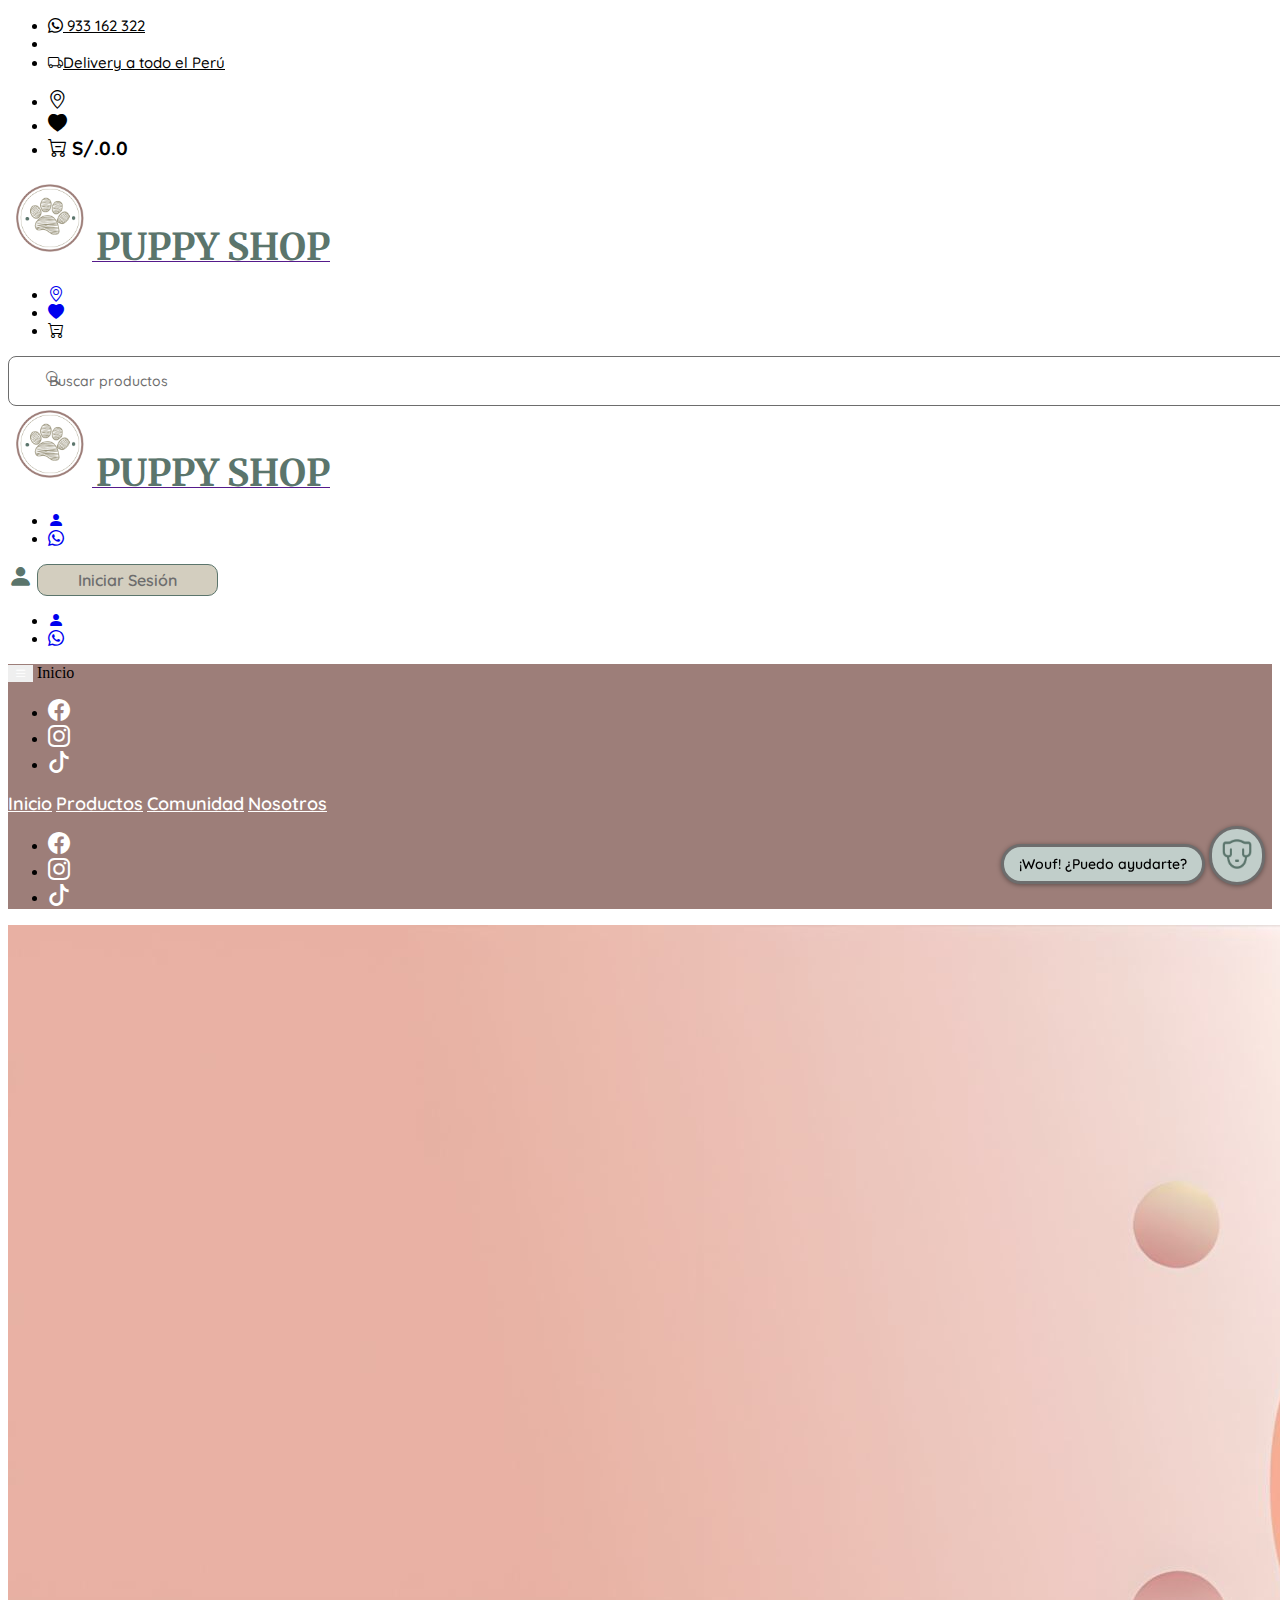
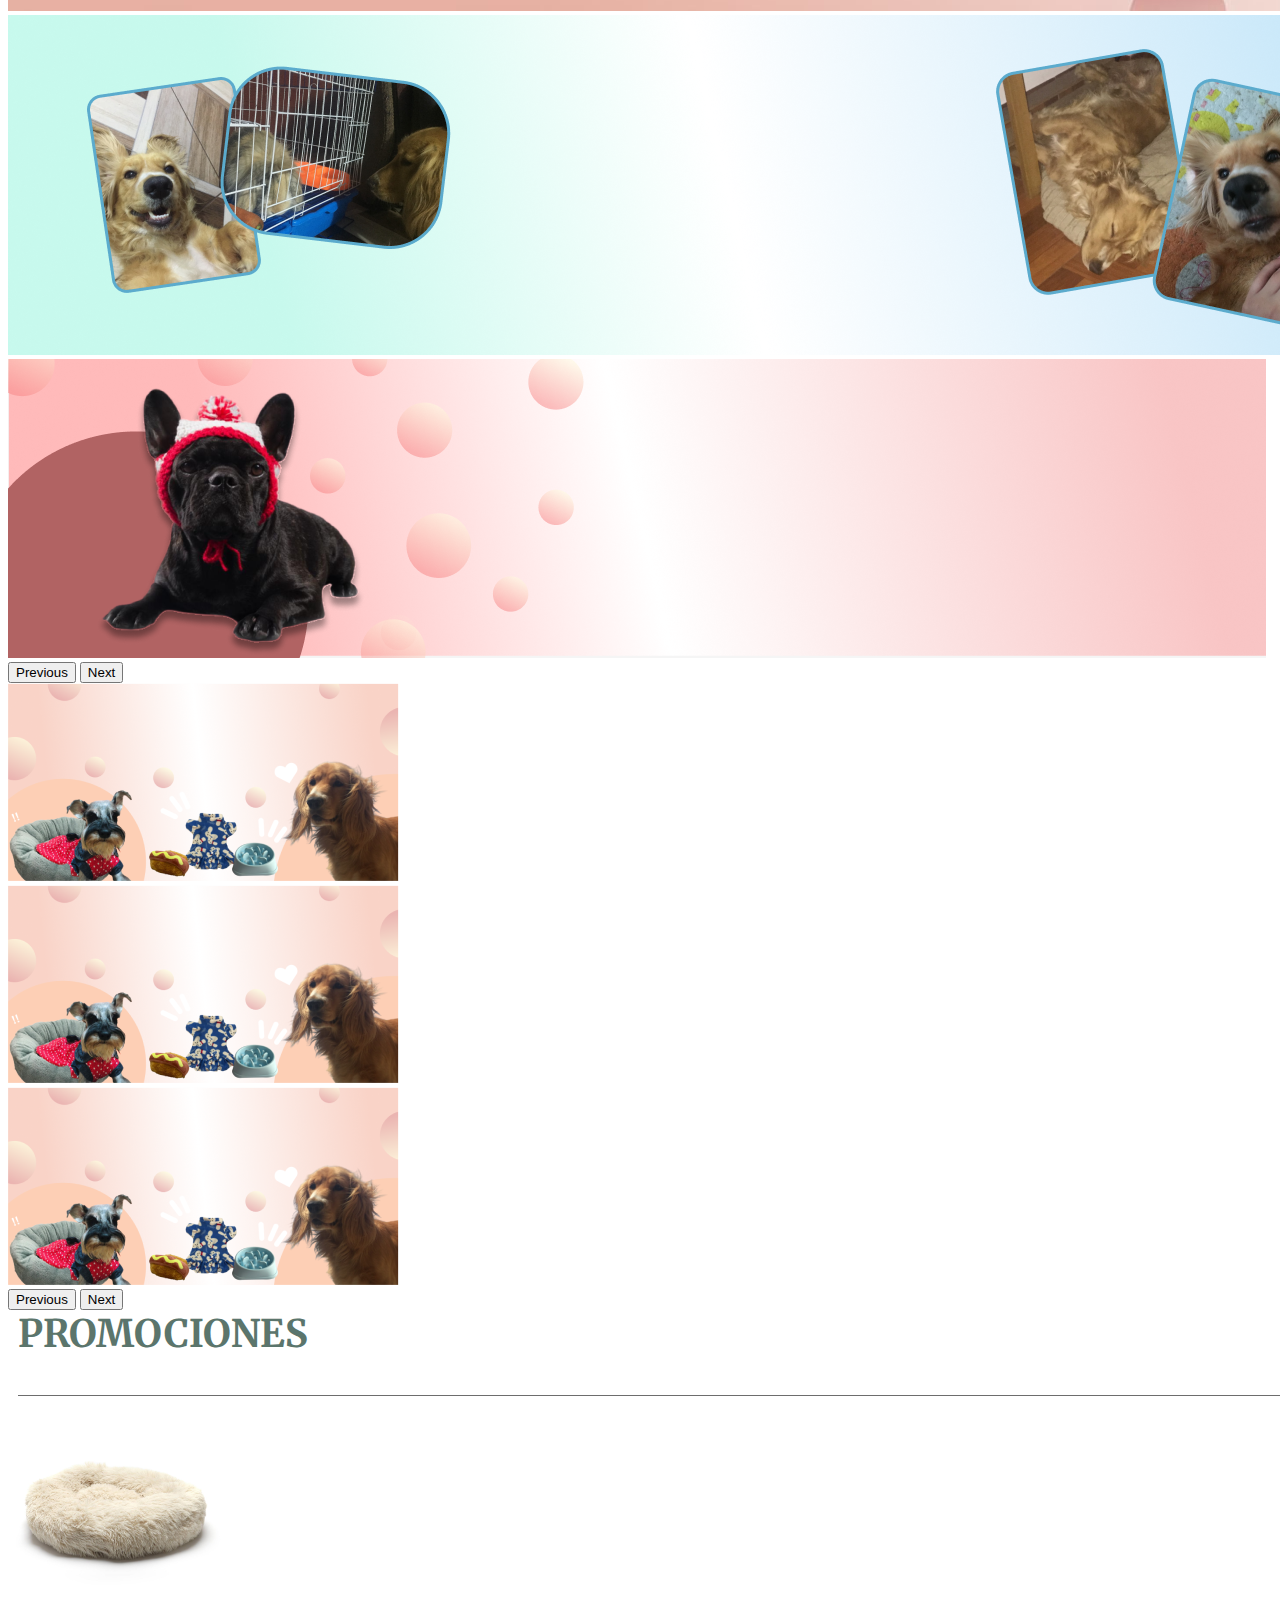
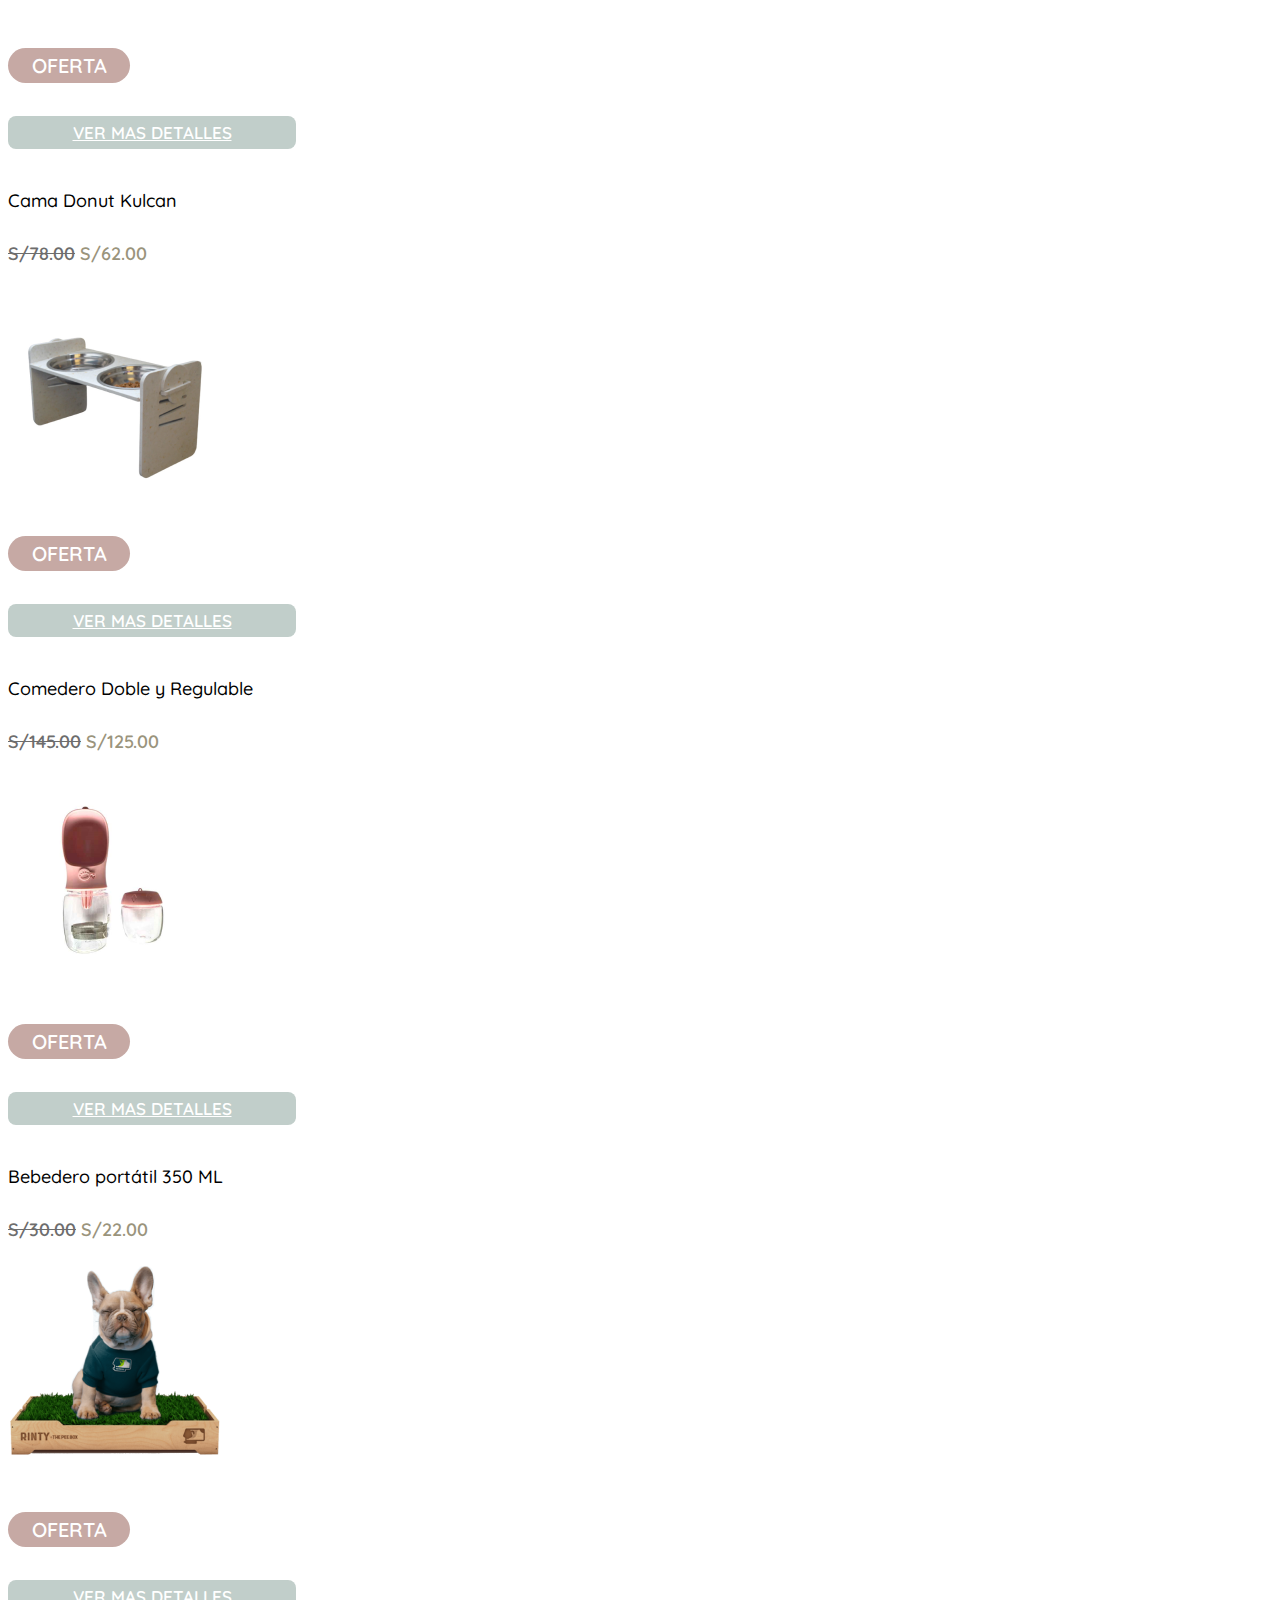
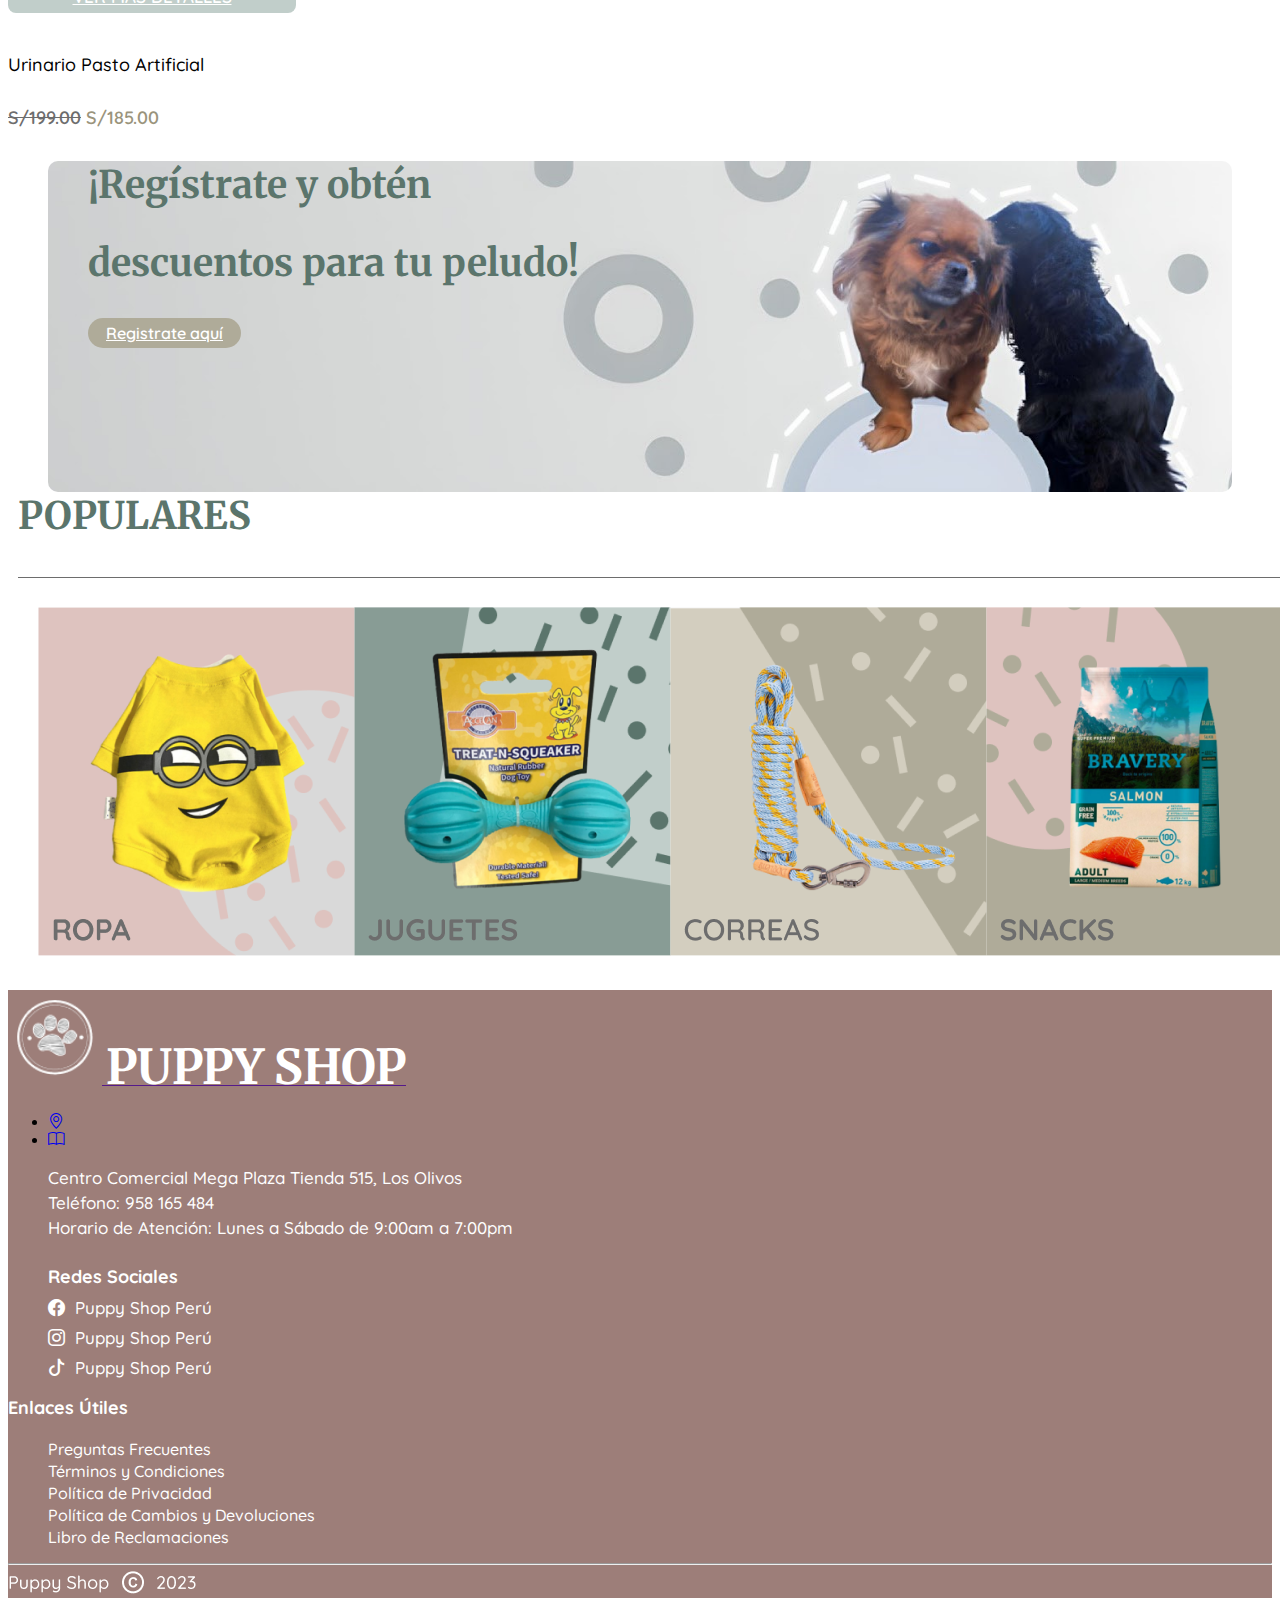
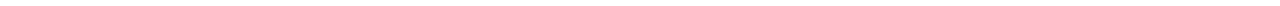
==== index.html @ b7eb03d4 "Actualizando repositorio" ====
<!DOCTYPE html>
<html lang="en">
<head>
    <meta charset="UTF-8">
    <meta name="viewport" content="width=device-width, initial-scale=1.0">
    <title>Puppy Shop Perú</title>
    <link href="https://cdn.jsdelivr.net/npm/bootstrap@5.2.3/dist/css/bootstrap.min.css" rel="stylesheet"
        integrity="sha384-rbsA2VBKQhggwzxH7pPCaAqO46MgnOM80zW1RWuH61DGLwZJEdK2Kadq2F9CUG65" crossorigin="anonymous">
    <link rel="stylesheet" href="https://cdn.jsdelivr.net/npm/bootstrap-icons@1.10.5/font/bootstrap-icons.css">
    <link rel="stylesheet" type="text/css" href="css/index.css">
    <link rel="icon" href="images/logo-v2.png">  
</head>
<body>

	<!-- HEADER -->
	<div class="container-fluid">
		<div class="row">
			<!-- SECTION 1 -->
			<div class="col-6 d-none d-lg-block">
				<ul class="nav part-1 ps-4">
					<li class="nav-item">
						<a class="nav-link mx-3 my-2" href="https://api.whatsapp.com/send/?phone=933162322&text&type=phone_number&app_absent=0"
						target="_blank"><i class="bi bi-whatsapp pe-1"></i> 933 162 322</a></li>
					<li class="nav-item">
            <li class="nav-item">
              <a class="nav-link mx-3 my-2" href="https://www.olvacourier.com/" target="_blank"><i class="bi bi-truck pe-2"></i>Delivery a todo el Perú</a></li>
				</ul>
			</div>
			<!-- SECTION 2 -->
			<div class="col-6 d-none d-lg-block">
				<ul class="nav part-2 justify-content-end pe-4">
					<li class="nav-item">
						<a class="nav-link my-2 mx-3" href="https://www.megaplaza.com.pe/independencia" target="_blank"><i class="bi bi-geo-alt"></i></a></li>
					<li class="nav-item">
						<a class="nav-link my-2 mx-3" href="#"><i class="bi bi-heart-fill"></i></a>
					</li>
					<li class="nav-item">
						<a class="nav-link my-2 mx-3"><i class="bi bi-cart-dash"></i> S/.0.0</a>
					</li>
				</ul>
			</div>
		</div>
		<div class="row">
			<!-- SECTION 1-->
			<div class="col-9 col-lg-4 col-md-3 pb-lg-1">
				<!-- DESKTOP AND MOBILE -->
					<div class="d-md-none d-lg-block ps-lg-1">
						<a class="navbar-brand logo justify-content-start align-items-center d-flex" href="">
							<img src="./images/logo-v2.png" alt="">
							<span>PUPPY SHOP</span>
						</a>
					</div>
				<!-- TABLET -->
				<div class=" d-none d-md-block d-lg-none">
					<ul class="nav tablet-part pt-2 d-flex justify-content-center">
						<li class="nav-item">
							<a class="nav-link" href="https://www.megaplaza.com.pe/independencia" target="_blank"><i
									class="bi bi-geo-alt"></i></a>
						</li>
						<li class="nav-item">
							<a class="nav-link" href="#"><i class="bi bi-heart-fill"></i></a>
						</li>
						<li class="nav-item">
							<a class="nav-link"><i class="bi bi-cart-dash"></i></a>
						</li>
					</ul>
				</div>
			</div>
			<!-- SECTION 2 -->
			<div class="col-3 col-lg-4 col-md-6">
				<!-- DESKTOP -->
				<div class="d-none d-lg-block mt-3">
					<form class="input-box" role="search">
						<i class="bi bi-search"></i>
						<input class="form-control" type="text" placeholder="Buscar productos" aria-label="Search">
					</form>
				</div>
				<!-- TABLET -->
				<div class="d-none d-md-block d-lg-none">
					<a class="navbar-brand logo justify-content-center align-items-center d-flex" href="">
						<img src="./images/logo-v2.png" alt="">
						<span>PUPPY SHOP</span>
					</a>
				</div>
				<!-- MOBILE -->
				<div class="d-lg-none d-md-none">
					<ul class="nav mobile-links d-flex justify-content-center">
						<li class="nav-item">
							<a class="nav-link p-1" href="https://www.megaplaza.com.pe/independencia" target="_blank"><i class="bi bi-person-fill"></i></a>
						</li>
						<li class="nav-item">
							<a class="nav-link p-1" href="https://api.whatsapp.com/send/?phone=933162322&text&type=phone_number&app_absent=0"
							target="_blank"><i class="bi bi-whatsapp pe-1"></i></a></li>						
						</li>
					</ul>
				</div>
			</div>
			<!-- SECTION 3-->
			<div class="col-lg-4 col-md-3 d-none d-sm-none d-md-block">
				<!-- DESKTOP -->
				<div class="d-none d-lg-block">
					<div class="login-desktop d-flex justify-content-end mt-4 pe-5">
						<i class="bi bi-person-fill pe-2"></i>
						<button class="btn" type="button">Iniciar Sesión</button>
					</div>
				</div>
				<!-- TABLET -->
				<div class="d-none d-md-block d-lg-none">
					<ul class="nav tablet-part d-flex justify-content-center pt-2">
						<li class="nav-item">
							<a class="nav-link" href="https://www.megaplaza.com.pe/independencia" target="_blank"><i class="bi bi-person-fill"></i></a>
						</li>
						<li class="nav-item">
							<a class="nav-link" href="https://api.whatsapp.com/send/?phone=933162322&text&type=phone_number&app_absent=0"
							target="_blank"><i class="bi bi-whatsapp pe-1"></i></a></li>						
						</li>
					</ul>
				</div>
			</div>
		</div>
	</div>

	<!-- NAV -->
	<div class="container-fluid banner-nav">
		<nav class="navbar navbar-expand-lg p-1">
			<div class="container-fluid">
				<button class="navbar-toggler py-0" style="border: none;" type="button" data-bs-toggle="collapse" data-bs-target="#navbarNavAltMarkup" aria-controls="navbarNavAltMarkup" aria-expanded="false" aria-label="Toggle navigation">
					<i class="bi bi-list nav-list" style="color: #fff;"></i>
				</button>
				<span class="d-none d-lg-none d-md-block nav-title">Inicio</span>
				<ul class="nav nav-icons d-block d-lg-none d-flex">
					<li class="nav-item">
						<a class="nav-link" aria-current="page" href="https://www.facebook.com/profile.php?viewas=100000686899395&id=100094361363054" target="_blank"><i class="bi bi-facebook"></i></a>
					<li class="nav-item">
							<a class="nav-link" href="https://www.instagram.com/imshani_14/" target="_blank"><i class="bi bi-instagram"></i></a>
					</li>		
					<li class="nav-item">
						<a class="nav-link" href="#"><i class="bi bi-tiktok"></i></a>
					</li>
				</ul>	
				<div class="collapse navbar-collapse" id="navbarNavAltMarkup">
					<div class="navbar-nav nav-items ps-lg-5 ms-lg-4">
						<a class="nav-link px-lg-5" aria-current="page" href="#">Inicio</a>
						<a class="nav-link px-lg-5" href="#">Productos</a>
						<a class="nav-link px-lg-5" href="#">Comunidad</a>
						<a class="nav-link px-lg-5" href="#">Nosotros</a>
					</div>
				</div>
				<div class="d-none d-lg-block">
					<ul class="nav nav-icons pe-lg-4">
						<li class="nav-item">
							<a class="nav-link p-lg-2" aria-current="page" href="https://www.facebook.com/profile.php?viewas=100000686899395&id=100094361363054" target="_blank"><i class="bi bi-facebook"></i></a>
						<li class="nav-item">
								<a class="nav-link p-lg-2" href="https://www.instagram.com/imshani_14/" target="_blank"><i class="bi bi-instagram"></i></a>
						</li>		
						<li class="nav-item">
							<a class="nav-link p-lg-2" href="#"><i class="bi bi-tiktok"></i></a>
						</li>
					</ul>	
				</div>
			</div>
		</nav>
	</div>

	<!-- CAROUSEL -->
	<div class="container-fluid p-0">
		<!-- DESKTOP -->
		<div id="carouselExampleControls" class="carousel slide d-none d-md-block d-lg-block" data-bs-ride="carousel">
			<div class="carousel-inner">
				<div class="carousel-item active">
					<img src="./images/publicity-1.JPG" class="d-block w-100" alt="...">
				</div>
				<div class="carousel-item">
					<img src="./images/publicity-2.png" class="d-block w-100" alt="...">
				</div>
				<div class="carousel-item">
					<img src="./images/publicity-3.png" class="d-block w-100" alt="...">
				</div>
			</div>
			<button class="carousel-control-prev" type="button" data-bs-target="#carouselExampleControls" data-bs-slide="prev">
				<span class="carousel-control-prev-icon" aria-hidden="true"></span>
				<span class="visually-hidden">Previous</span>
			</button>
			<button class="carousel-control-next" type="button" data-bs-target="#carouselExampleControls" data-bs-slide="next">
				<span class="carousel-control-next-icon" aria-hidden="true"></span>
				<span class="visually-hidden">Next</span>
			</button>
		</div>
		<!-- RESPONSIVE -->
		<div id="carouselExampleControls" class="carousel slide d-md-none d-lg-none" data-bs-ride="carousel">
			<div class="carousel-inner">
				<div class="carousel-item active">
					<img src="./images/publicity-1-responsive.png" class="d-block w-100" alt="...">
				</div>
				<div class="carousel-item">
					<img src="./images/publicity-1-responsive.png" class="d-block w-100" alt="...">
				</div>
				<div class="carousel-item">
					<img src="./images/publicity-1-responsive.png" class="d-block w-100" alt="...">
				</div>
			</div>
			<button class="carousel-control-prev" type="button" data-bs-target="#carouselExampleControls" data-bs-slide="prev">
				<span class="carousel-control-prev-icon" aria-hidden="true"></span>
				<span class="visually-hidden">Previous</span>
			</button>
			<button class="carousel-control-next" type="button" data-bs-target="#carouselExampleControls" data-bs-slide="next">
				<span class="carousel-control-next-icon" aria-hidden="true"></span>
				<span class="visually-hidden">Next</span>
			</button>
		</div>
	</div>

	<!-- PROMOTIONS -->
	<div class="container-fluid">
		<div class="row">
			<div class="col-12 pt-lg-2 pt-md-2">
				<div class="title-promotion d-flex">
					<span>PROMOCIONES</span>
					<div class="line"></div>
				</div>
			</div>
		</div>
		<div class="container">
			<div class="row">
				<div class="col-12 py-3 promotion-cards justify-content-center d-flex cards">
					<!-- CARD 1 -->
					<div class="card card-1" style="width: 18rem;">
						<img src="./images/photo-1.png" class="card-img-top p-lg-5 pb-lg-0" alt="...">
						<div class="position-absolute badge-success p-2 m-2">
							<h5 class="card-oferta">OFERTA</h5>
						</div>
						<div class="card-body text-center">
							<button class="btn btn-primary" type="button">VER MAS DETALLES</button>
							<h5 class="card-title">Cama Donut Kulcan</h5>
							<p class="card-text"><span>S/78.00</span> S/62.00</p>		
						</div>
					</div>
					<!-- CARD 2 -->
					<div class="card card-2" style="width: 18rem;">
						<img src="./images/photo-2.png" class="card-img-top p-lg-5 pb-lg-0" alt="...">
						<div class="position-absolute badge-success p-2 m-2">
							<h5 class="card-oferta">OFERTA</h5>
						</div>
						<div class="card-body text-center">
							<button class="btn btn-primary" type="button">VER MAS DETALLES</button>
							<h5 class="card-title">Comedero Doble y Regulable</h5>
							<p class="card-text"><span>S/145.00</span> S/125.00</p>					
						</div>
					</div>
					<!-- CARD 3 -->
					<div class="card card-3" style="width: 18rem;">
						<img src="./images/photo-3.png" class="card-img-top p-lg-5 pb-lg-0" alt="...">
						<div class="position-absolute badge-success p-2 m-2">
							<h5 class="card-oferta">OFERTA</h5>
						</div>
						<div class="card-body text-center">
							<button class="btn btn-primary" type="button">VER MAS DETALLES</button>
							<h5 class="card-title">Bebedero portátil 350 ML</h5>
							<p class="card-text"><span>S/30.00</span> S/22.00</p>
						</div>
					</div>
					<!-- CARD 4 -->
					<div class="card card-4" style="width: 18rem;">
						<img src="./images/photo-4.png" class="card-img-top p-lg-5 pb-lg-0" alt="...">
						<div class="position-absolute badge-success p-2 m-2">
							<h5 class="card-oferta">OFERTA</h5>
						</div>
						<div class="card-body text-center">
							<button class="btn btn-primary" type="button">VER MAS DETALLES</button>
							<h5 class="card-title">Urinario Pasto Artificial</h5>
							<p class="card-text"><span>S/199.00</span> S/185.00</p>
						</div>
					</div>
				</div>
			</div>
		</div>
	</div>

  <!-- PUBLICITY -->
  <div class="container-fluid">
	<div class="banner bg-image d-flex justify-content-start align-items-center">
		<div class="text-banner">
			<h2>¡Regístrate y obtén</h2>
			<h2>descuentos para tu peludo!</h2>
			<button class="btn btn-primary" type="button">Registrate aquí</button>
		</div>
	</div>
  </div>	

  <!-- POPULAR PRODUCTS-->
  <div class="container-fluid">
    <div class="row">
      <div class="col-12 pt-lg-2 pt-md-2 pt-3">
				<div class="title-promotion d-flex">
					<span>POPULARES</span>
					<div class="line"></div>
				</div>
			</div>
      <div class="container">
        <div class="row">
          <div class="col-12">
            <div class="category-images d-flex text-center">
              <div class="card-body" style="width: 18rem;">
                <img src="./images/category-1.png" class="card-img-top" alt="...">
              </div>
              <div class="card-body" style="width: 18rem;">
                <img src="./images/category-2.png" class="card-img-top" alt="...">
              </div>
              <div class="card-body d-none d-md-block d-lg-block" style="width: 18rem;">
                <img src="./images/category-3.png" class="card-img-top" alt="...">
              </div>
              <div class="card-body d-none d-lg-block" style="width: 18rem;">
                <img src="./images/category-4.png" class="card-img-top" alt="...">
              </div>
            </div>
          </div>
        </div>
      </div>
    </div>
  </div>

  <!-- FOOTER -->
  <footer>
    <div class="container-fluid">
      <!-- FOOTER LOGO -->
      <div class="row">
        <div class="col-6 col-lg-12 col-md-12 ps-2 py-2 ps-lg-5 pt-lg-5 ps-md-4 pt-md-4">
          <a class="navbar-brand ps-3 logo-footer justify-content-start align-items-center d-flex" href="">
            <img src="./images/logo-v2-white.png" alt="" width="94px" height="94px">
            <span>PUPPY SHOP</span>
          </a>
        </div>
        <div class="col-6 d-lg-none d-md-none d-flex justify-content-end align-items-center">
          <ul class="nav footer-icons pe-4">
            <li class="nav-item">
              <a class="nav-link" href="https://www.megaplaza.com.pe/independencia" target="_blank"><i class="bi bi-geo-alt"></i></a></li>
            <li class="nav-item">
              <a class="nav-link" href="#"><i class="bi bi-book"></i></a>
            </li>
          </ul>
        </div>
      </div>
      <!-- FOOTER INFO -->
      <div class="row py-lg-3 align-items-center d-flex">
        <!-- MAP AND CONTACT -->
        <div class="col-4 ps-lg-5 d-none d-md-block d-lg-block">
          <ul class="contact">
            <li>Centro Comercial Mega Plaza Tienda 515, Los Olivos</li>
            <li>Teléfono: 958 165 484</li>
            <li>Horario de Atención: Lunes a Sábado de 9:00am a 7:00pm</li>
          </ul>
        </div>
        <!-- SOCIAL MEDIA -->
        <div class="col-4 text-center d-none d-md-block d-lg-block">
          <ul class="social-media-name ps-md-1">
            <li class="title-social-media p-0">Redes Sociales</li>
            <li>
              <a class="nav-link" href="https://www.facebook.com/profile.php?viewas=100000686899395&id=100094361363054"
                target="_blank"><i class="bi bi-facebook"></i></i>Puppy Shop Perú</a>
            </li>
            <li>
              <a class="nav-link" href="https://www.instagram.com/imshani_14/" target="_blank"><i
                  class="bi bi-instagram"></i></i>Puppy Shop Perú</a>
            </li>
            <li>
              <a class="nav-link" href=""><i class="bi bi-tiktok"></i></i>Puppy Shop Perú</a>
            </li>
          </ul>
        </div>
        <!-- TERMS AND CONDITIONS -->
        <div class="col-4 p-0 d-none d-md-block d-lg-block">
          <div class="ms-lg-5 ps-1 ps-lg-5 ps-md-4">
            <p class="links-title mb-1">Enlaces Útiles</p>
          <ul class="links p-0 ">
            <li>
              <a href="#">Preguntas Frecuentes</a>
            </li>
            <li>
              <a href="#">Términos y Condiciones</a>
            </li>
            <li>
              <a href="#">Política de Privacidad</a>
            </li>
            <li>
              <a href="#">Política de Cambios y Devoluciones</a>
            </li>
            <li>
              <a href="#">Libro de Reclamaciones</a>
            </li>
          </ul>
          </div>
        </div>
      </div>
      <!-- FOOTER NAME -->
      <div class="row">
        <div class="col-12 mb-2 p-0">
          <div class="footer-name text-center">
            <hr>
            <img src="./images/footer.png" alt="">
          </div>
        </div>
      </div>
    </div>
  </footer>

  <!-- BOTON FLOTANTE -->
  <div class="button align-items-center d-flex">
    <button class="btn btn-primary button-message" type="button">¡Wouf! ¿Puedo ayudarte?</button>
    <button class="button-img ms-lg-2 ms-1" href="https://api.whatsapp.com/send/?phone=933162322&text&type=phone_number&app_absent=0" target="_blank"><img
        src="./images/dog-button.png" alt=""></button>
  </div>

	<script src="https://cdn.jsdelivr.net/npm/bootstrap@5.3.1/dist/js/bootstrap.bundle.min.js"
		integrity="sha384-HwwvtgBNo3bZJJLYd8oVXjrBZt8cqVSpeBNS5n7C8IVInixGAoxmnlMuBnhbgrkm"
		crossorigin="anonymous">
  </script>

</body>
</html>
---- css/index.css ----
@import url('https://fonts.googleapis.com/css2?family=Merriweather:wght@700&display=swap');
@import url('https://fonts.googleapis.com/css2?family=Quicksand:wght@700&display=swap');
@import url('https://fonts.googleapis.com/css2?family=Quicksand:wght@600&display=swap');
@import url('https://fonts.googleapis.com/css2?family=Quicksand:wght@500&display=swap');

:root {
    --color1-v1: #9D7E79;
    --color1-v2: #C6A9A4;
    --color1-v3: #DEC3BF;
    --color2-v1: #5B756C;
    --color2-v2: #889C95;
    --color2-v3: #C1CECA;
    --color3-v1: #9A947C;
    --color3-v2: #AFAB99;
    --color3-v3: #D3CEBF;
    --neutro1: #000000;
    --neutro2: #6D6D6D;
    --neutro3: #FFFFFF;
}

/* HEADER | PART 1 */
.part-1 li a {
    color: var(--neutro1);
    font-family: Quicksand;
    font-size: 15px;
    font-weight: 500;
    transition: all 500ms ease;
}
.part-2 li a {
    color: var(--neutro1);
    font-family: Quicksand;
    font-size: 19px;
    font-weight: bold;
    transition: all 500ms ease;
}

/* HEADER | PART 2 */
/*LOGO */
.logo span {
    color: var(--color2-v1);
    font-family: Merriweather;
    font-size: 37px;
    font-weight: bold;
    transition: all 500ms ease;
}
.logo img {
    width: 84px;
    height: 84px;
}

/* SEARCH */
.input-box {
    position: relative;
    height: 46px;
    width: 100%;
}
.input-box i {
    position: absolute;
    top: 32%;
    left: 3%;
    font-size: 14px;
    color: var(--neutro2);
}
.input-box input {
    width: 100%;
    height: 100%;
    border: 1px solid var(--neutro2);
    border-radius: 8px;
    padding-left: 40px;
    transition: all 500ms ease;
}
.input-box ::placeholder {
    color: var(--neutro2);
    font-family: Quicksand;
    font-size: 14px;
    font-weight: 500;
    align-items: center;
}

/* LOGIN */
.login-desktop i {
    color: var(--color2-v1);
    font-size: 25px;
    
}
.login-desktop button {
    border-radius: 10px;
    border: 1px solid var(--color2-v1);
    background: var(--color3-v3);
    color: var(--neutro2);
    font-family: Quicksand;
    font-size: 16px;
    font-weight: 600;
    padding: 5px 40px;
    transition: all 500ms ease;
}

/* NAV */
.banner-nav {
    background-color: var(--color1-v1);
}
.nav-items a {
    color: var(--neutro3);
    font-family: Quicksand;
    font-size: 18px;
    font-weight: 600;
    transition: all 500ms ease;
}
.nav-icons a {
    font-size: 22px;
    color: var(--neutro3);
    transition: all 500ms ease;
}

/* PROMOTIONS TITLE */
.title-promotion span {
    color: var(--color2-v1);
    font-family: Merriweather;
    font-size: 38px;
    font-weight: bold;
    padding: 10px;
    transition: all 500ms ease;
}
.title-promotion .line {
    margin-top: 38px;
    margin-left: 10px;
    height: 0.5px;
    width: 100%;
    background-color: var(--neutro2);
    transition: all 500ms ease;
}

/* CARDS */
.cards img {
    transition: 0.5s;
}
.promotion-cards button {
    transition: all 500ms ease;
    width: 100%;
    padding: 6px;
    background: var(--color2-v3);
    border: none;
    border-radius: 8px;
    color: #FFF;
    font-family: Quicksand;
    font-size: 17px;
    font-weight: 600;
    text-decoration-line: underline;
    margin-bottom: 10px;
}
.promotion-cards h5 {
    color: var(--neutro1);
    font-family: Quicksand;
    font-size: 18px;
    font-weight: 500;
}
.promotion-cards p {
    color: var(--color3-v1);
    font-family: Quicksand;
    font-size: 18px;
    font-weight: 600;
}
.promotion-cards p span {
    color: var(--neutro2);
    text-decoration-line: line-through;
}
.promotion-cards .card-oferta {
    width: 112px;
    padding: 5px;
    color: var(--neutro3);
    border-radius: 20px;
    background: var(--color1-v2);
    font-family: Quicksand;
    font-size: 20px;
    font-weight: 600;
    text-align: center;
}
.cards-oferta h5 {
    bottom: 50px;
}

/* PUBLICITY */
.banner {
    max-width: 100%;
    height: 331px;
    background-image: url(../images/publicity-4.JPG);
    background-size: cover;
    background-position: center;
    background-repeat: no-repeat;
    margin: 0 40px;
    border-radius: 10px;
}
.text-banner {
    margin: 0 0 0 40px;
}
.text-banner h2 {
    color: var(--color2-v1);
    font-family: Merriweather;
    font-size: 38px;
    font-weight: 700;
}
.text-banner button {
    padding: 5px 18px;
    border-radius: 25px;
    border: none;
    background: var(--color3-v2);
    color: var(--neutro3);
    font-family: Quicksand;
    font-size: 16px;
    font-weight: 600;
    text-decoration-line: underline;
    transition: all 500ms ease;
}

/* POPULAR */
.category-images {
    display: grid;
    grid-template-columns: 1fr 1fr 1fr 1fr;
    text-align: center;
}
.category-images img {
    padding: 30px;
    transition: 0.5s;
}

/* FOOTER */
footer {
    background-color: var(--color1-v1);
}
.logo-footer span {
    transition: all 500ms ease;
    color: var(--neutro3);
    font-family: Merriweather;
    font-size: 48px;
    font-weight: 700;
}
.contact {
    list-style-type: none;
}
.contact li {
    padding: 2px 0px;
    color: var(--neutro3);
    font-family: Quicksand;
    font-size: 17px;
    font-weight: 500;
}
.title-social-media {
    color: var(--neutro3);
    font-family: Quicksand;
    font-size: 18px;
    font-weight: 700;
}
.social-media-name {
    list-style-type: none;
}
.social-media-name li {
    padding-top: 9px;
}
.social-media-name li a {
    text-decoration: none;
    color: var(--neutro3);
    font-family: Quicksand;
    font-size: 17px;
    font-weight: 500;
    transition: all 500ms ease;
}
.social-media-name i {
    padding-right: 10px;
}
.links-title {
    color: var(--neutro3);
    font-family: Quicksand;
    font-size: 18px;
    font-weight: 700;
}
.links {
    list-style-type: none;
}
.links li {
    padding-top: 2px;
}
.links li a {
    transition: all 500ms ease;
    text-decoration: none;
    color: var(--neutro3);
    font-family: Quicksand;
    font-size: 16px;
    font-weight: 500;
}
.footer-name hr {
    margin: 5px 0px;
    color: var(--neutro3);
}

/* BOTON FLOTANTE */
.button {
    position: fixed;
    bottom: 15px;
    right: 15px;
}
.button .button-img {
    border-radius: 120px;
    background-color: var(--color2-v3);
    border: 3px solid var(--neutro2);
    text-align: center;
    box-shadow: 0px 1px 5px rgba(0, 0, 0, 0.4);
    transition: all 500ms ease;
    padding: 10px;
}
.button img {
    height: 30px;
    width: 30px;
}
.button .button-message {
    background-color: var(--color2-v3);
    color: #000;
    font-family: Quicksand;
    font-size: 14px;
    font-weight: 600;
    text-align: center;
    border-radius: 20px;
    border: 3px solid var(--neutro2);
    box-shadow: 0px 1px 5px rgba(0, 0, 0, 0.4);
    transition: all 500ms ease;
    padding: 8px 15px;
}


/* ANIMATION */
.part-1 a:hover {
    color: var(--color2-v1);
}
.part-2 a:hover {
    color: var(--color2-v1);
}
.logo span:hover {
    color: var(--color2-v2);
}
.login-desktop button:hover {
    background-color: var(--color3-v3);
    color: var(--color2-v1);
    font-weight: bold;
    border: none;
}
.nav-items a:hover {
    color: var(--color1-v3);
}
.nav-icons a:hover {
    color: var(--color1-v3);
}
.input-box input:hover {
    background-color: #e5e5e5;
}
.cards img:hover {
    transform:scale(1.1);
}
.cards button:hover {
    background-color: var(--color2-v3);
    color: var(--color2-v2);
}
.category-images img:hover {
    filter: opacity(.6);
    transform:scale(1.1);
}
.logo-footer span:hover {
    color: var(--color1-v3);
}
.social-media-name a:hover {
    color: var(--color1-v3);
}
.links a:hover {
    color: var(--color1-v3); 
}
.button button:hover {
    background-color: var(--color3-v2);
}


/* Phone */
@media screen and (max-width: 767.98px){
    .logo span {
        font-size: 27px;
    }
    .logo img {
        width: 59px;
        height: 59px;
    }
    .mobile-links {
        padding-top: 12px;
    }
    .mobile-links a {
        color: var(--color2-v1);
        font-size: 18px;
    }
    .nav-icons a {
        font-size: 15px;
        padding: 0px 5px;
    }
    .nav-items a {
        font-size: 12px;
    }
    .title-promotion span {
        font-size: 21px;
        padding: 10px 0px;
    }
    .title-promotion .line {
        margin-top: 25px;
        height: 0.5px;
    }
    .card-3 {
        display: none;
    }
    .card-4 {
        display: none;
    }
    .promotion-cards button {
        font-size: 10px;
        height: 24px;
        margin-bottom: 7px;
        padding: 3px;
    }
    .promotion-cards img {
        padding: 20px 20px 0px;
    }
    .promotion-cards h5 {
        font-size: 12px;
        margin-bottom: 3px
    }
    .promotion-cards p {
        font-size: 10px;
    }
    .promotion-cards .card-oferta {
        font-size: 11px;
        width: 70px;
    }
    .banner {
        background-image: url(../images/publicidad-4-responsive.png);
        height: 150px;
        margin: 0 2px;
    }
    .text-banner {
        margin: 0 0 0 10px;
    }
    .text-banner h2 {
        color: var(--color2-v1);
        font-family: Merriweather;
        font-size: 16px;
        font-weight: 700;
    }
    .text-banner button {
        padding: 5px 14px;
        font-size: 10px;
    }
    .product-3 {
        display: none;
    }
    .product-4 {
        display: none;
    }
    .category-images img {
        padding: 5px 13px 13px 13px;
    }
    .logo-footer span {
        font-size: 20px;
    }
    .logo-footer img {
        width: 40px;
        height: 40px;
    }
    .footer-icons a {
        color: var(--neutro3);
        padding: 0px 5px;
    }
    .footer-name img {
        height: 14px;
    }
    .button img {
        height: 22px;
        width: 22px;
    }
    .button .button-img {
        padding: 4px 6px 6px 6px;
    }
    .button .button-message {
        font-size: 11px;
        padding: 4px 10px;
    }
}

/* Tablet */
@media (min-width: 768px) and (max-width: 991.98px) {
    .logo span {
        font-size: 30px;
    }
    .logo img {
        width: 66px;
        height: 66px;
    }
    .tablet-part a {
        color: var(--color2-v1);
        font-size: 20px;
    }
    .nav-icons a {
        font-size: 18px;
        padding: 3px 10px;
    }
    .nav-title {
        color: var(--neutro3);
        font-family: Quicksand;
        font-weight: 500;
        font-size: 15px;
        padding-left: 50px;
    }
    .nav-items a {
        font-size: 14px;
    }
    .title-promotion span {
        font-size: 26px;
        padding: 10px 0px 10px 5px;
    }
    .title-promotion .line {
        margin-top: 28px;
        height: 0.5px;
    }
    .card-4 {
        display: none;
    }
    .promotion-cards button {
        font-size: 14px;
        margin-bottom: 7px;
        padding: 5px;
    }
    .promotion-cards img {
        padding: 40px 40px 0px;
    }
    
    .promotion-cards h5 {
        font-size: 14px;
    }
    .promotion-cards p {
        font-size: 13px;
    }
    .promotion-cards .card-oferta {
        font-size: 15px;
        width: 90px;
    }
    .product-4 {
        display: none;
    }
    .category-images img {
        padding: 20px;
    }
    .logo-footer span {
        font-size: 25px;
    }
    .logo-footer img {
        width: 60px;
        height: 60px;
    }
    .contact li {
        font-size: 14px;
    }
    .contact {
        padding-left: 35px;
    }
    .title-social-media {
        font-size: 16px;
        padding-top: 12px;
    }
    .social-media-name li a {
        font-size: 14px;
    }
    .links-title {
        font-size: 16px;
    }
    .links li a {
        font-size: 14px;
    }
    .footer-name img {
        height: 16px;
    }
    
    .button img {
        height: 25px;
        width: 25px;
    }
    .button .button-img {
        padding: 8px;
    }
    .button .button-message {
        font-size: 12px;
        padding: 6px 12px;
    }
}
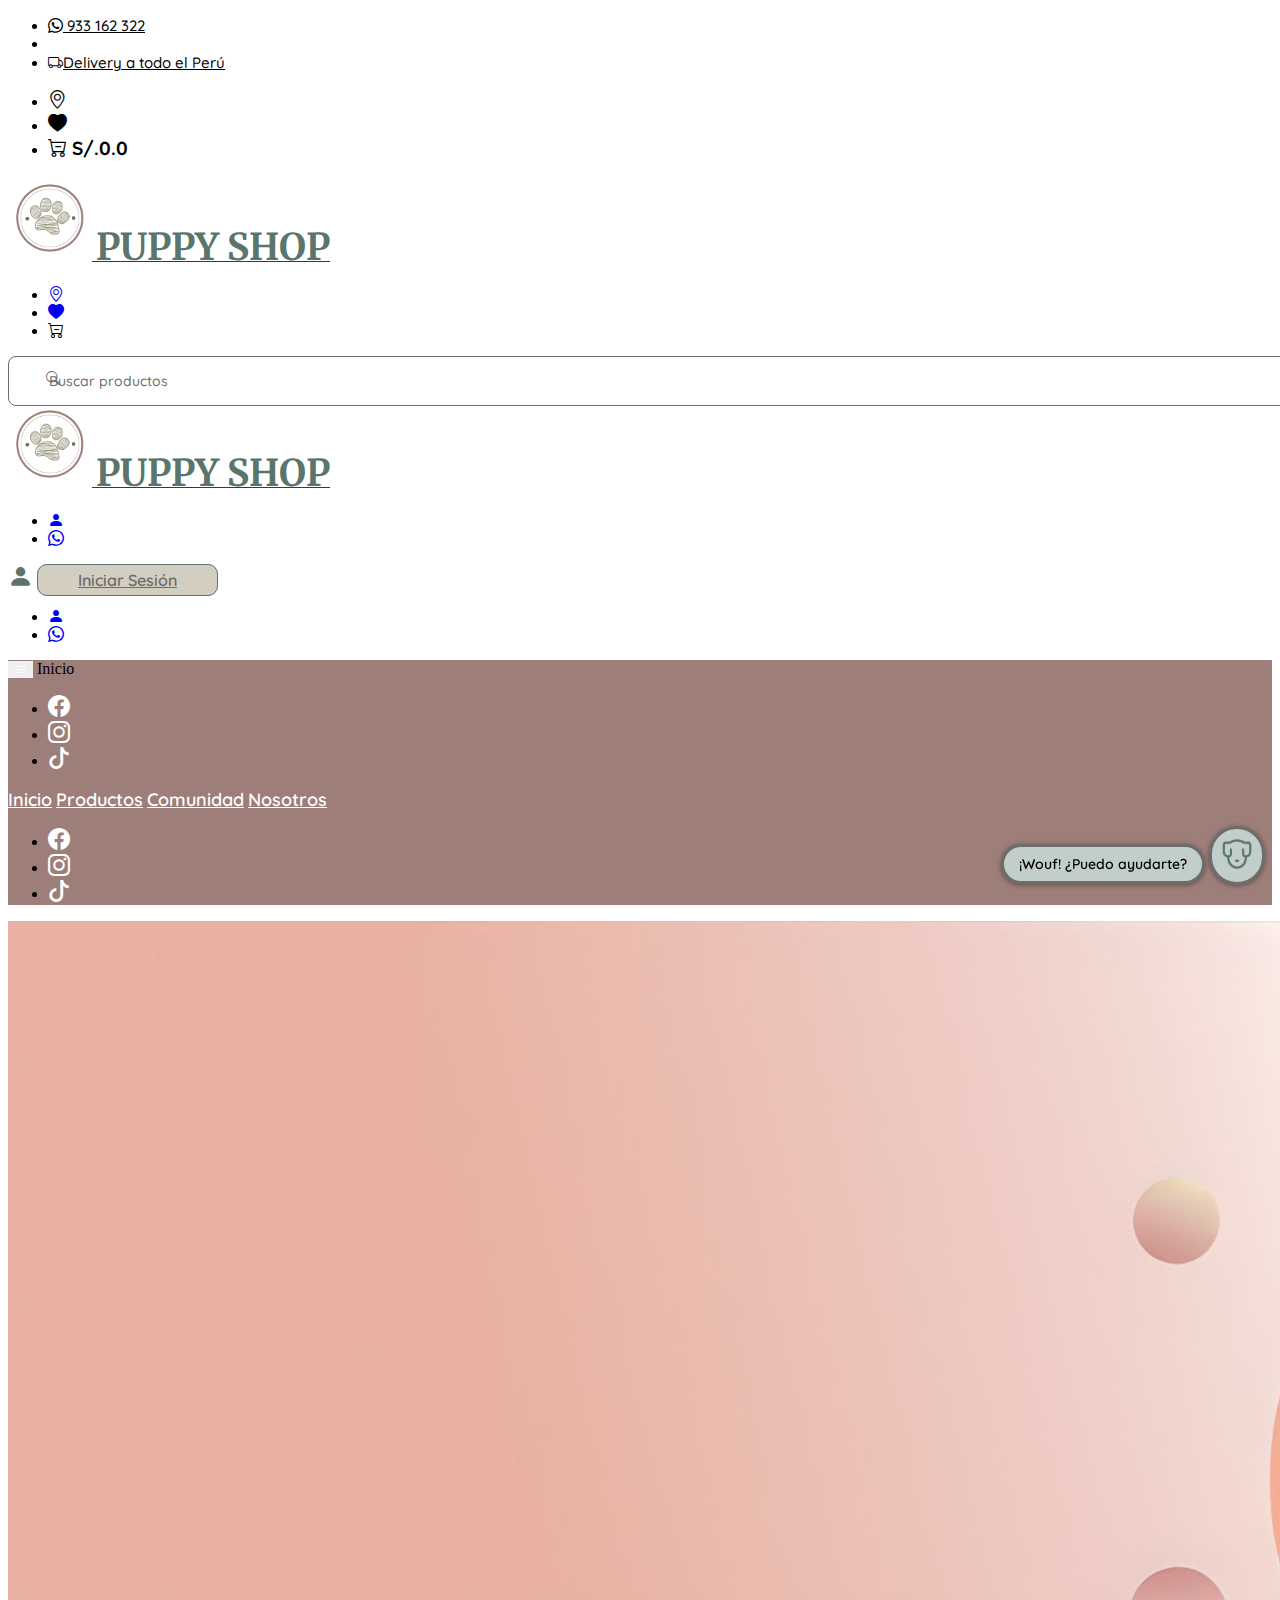
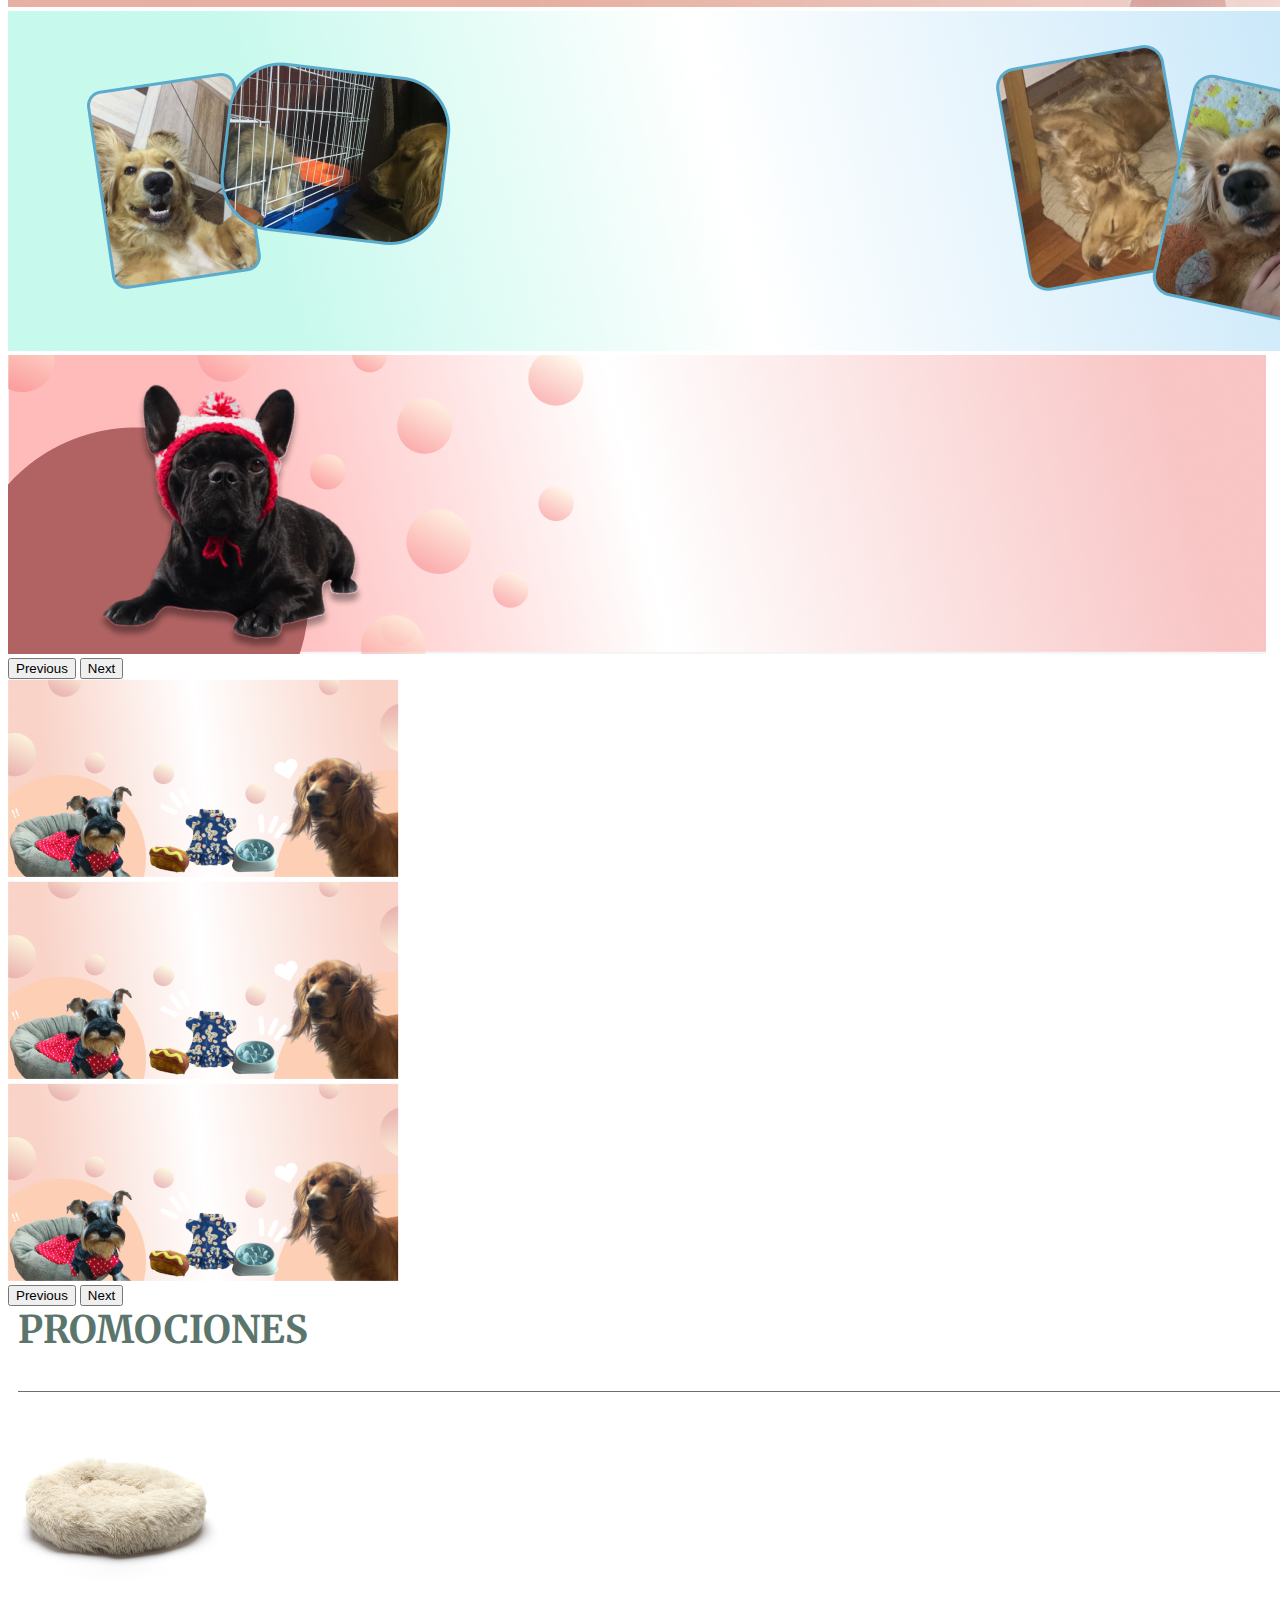
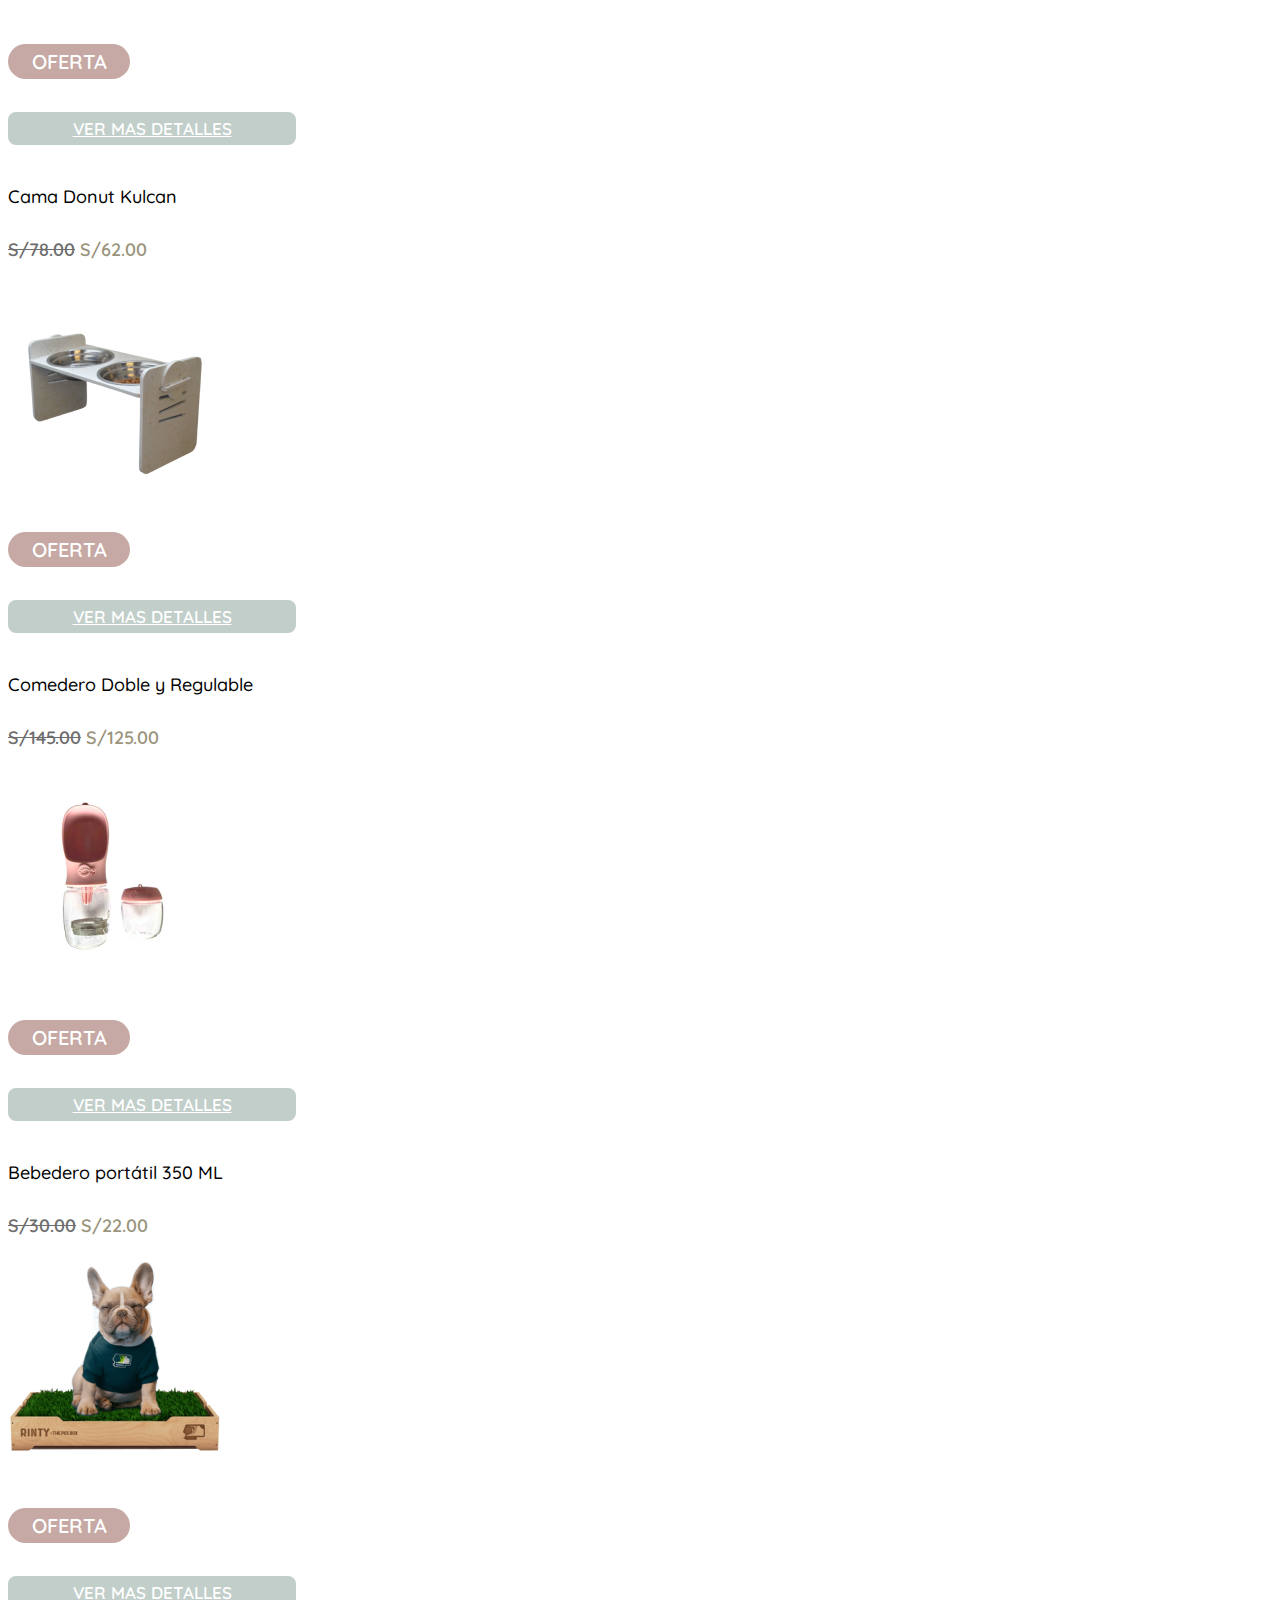
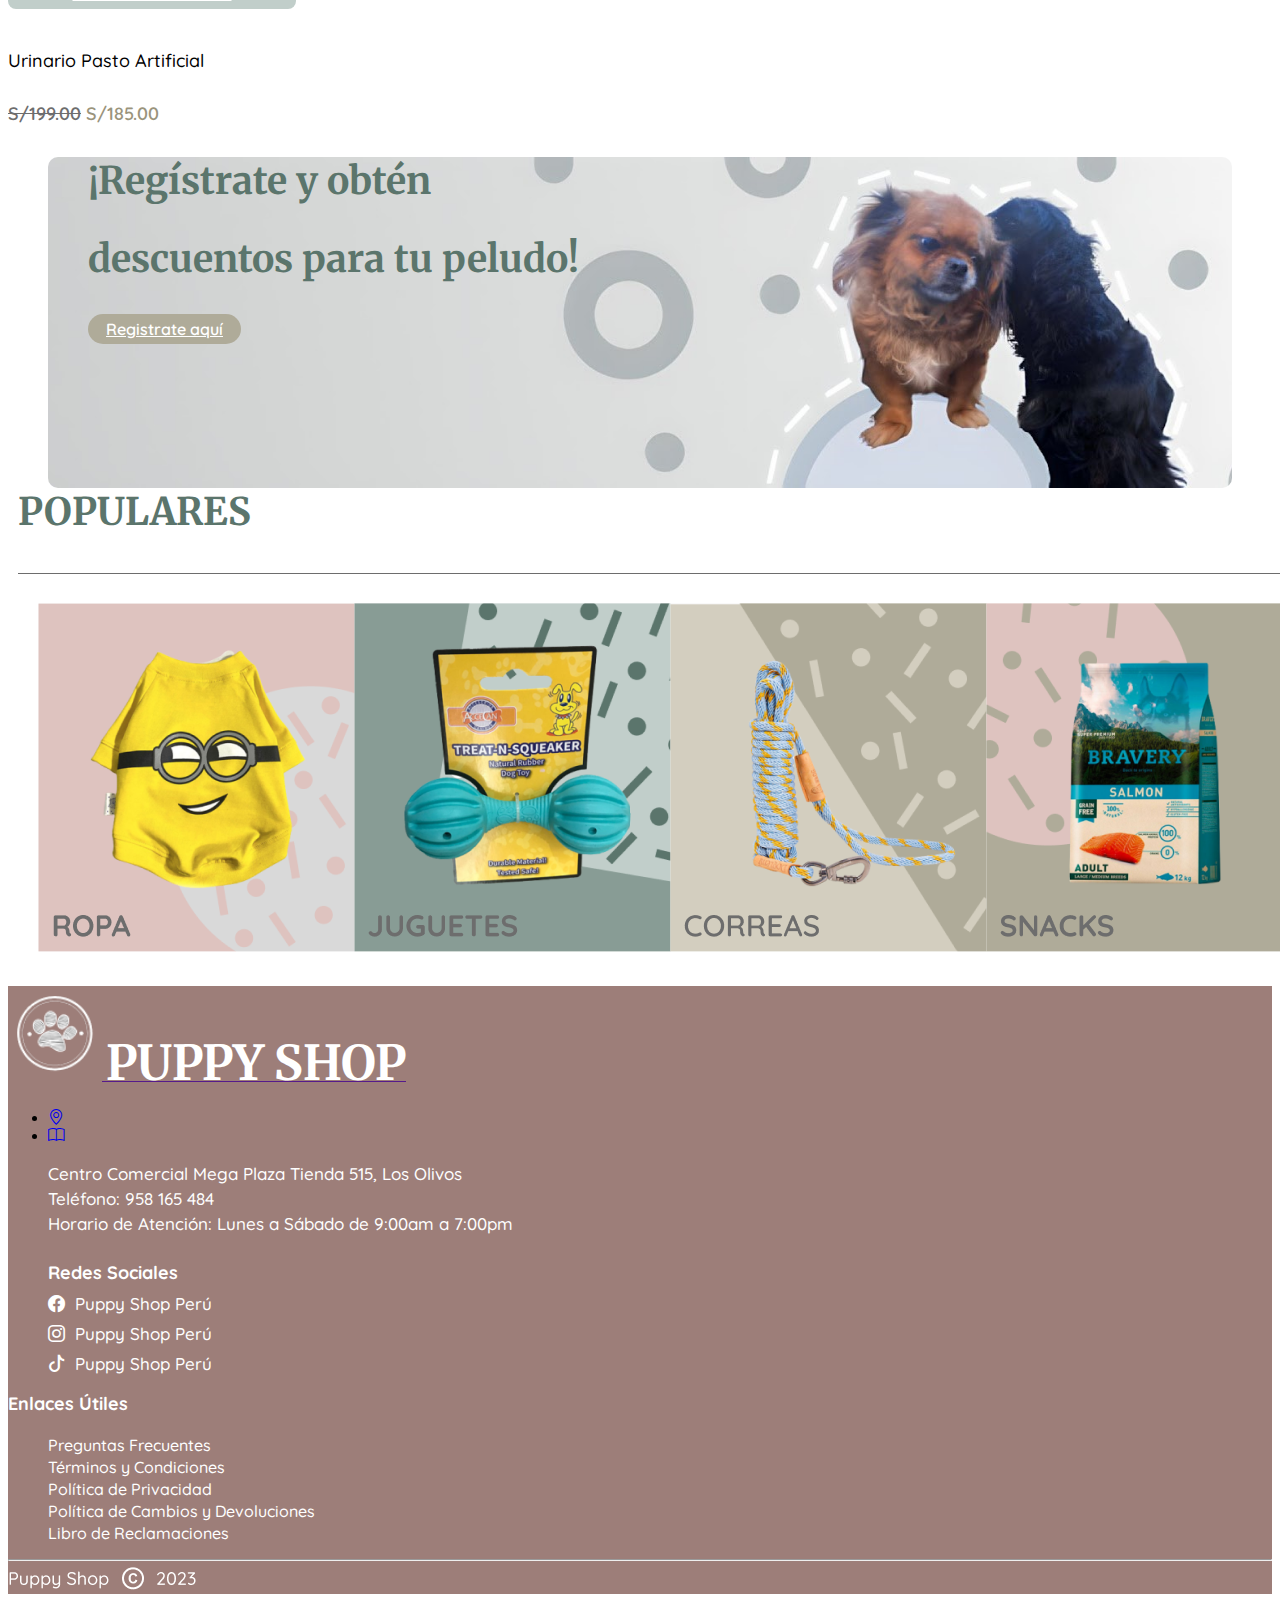
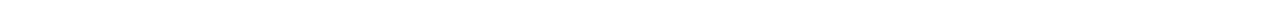
==== commit 23d0f051: "Actualizando repositorio" ====
--- a/index.html
+++ b/index.html
@@ -101,7 +101,7 @@
 				<div class="d-none d-lg-block">
 					<div class="login-desktop d-flex justify-content-end mt-4 pe-5">
 						<i class="bi bi-person-fill pe-2"></i>
-						<button class="btn" type="button">Iniciar Sesión</button>
+						<a class="btn" type="submit" href="./login.html" target="_blank" >Iniciar Sesión</a>
 					</div>
 				</div>
 				<!-- TABLET -->
--- a/css/index.css
+++ b/css/index.css
@@ -83,7 +83,7 @@
     font-size: 25px;
     
 }
-.login-desktop button {
+.login-desktop a {
     border-radius: 10px;
     border: 1px solid var(--color2-v1);
     background: var(--color3-v3);
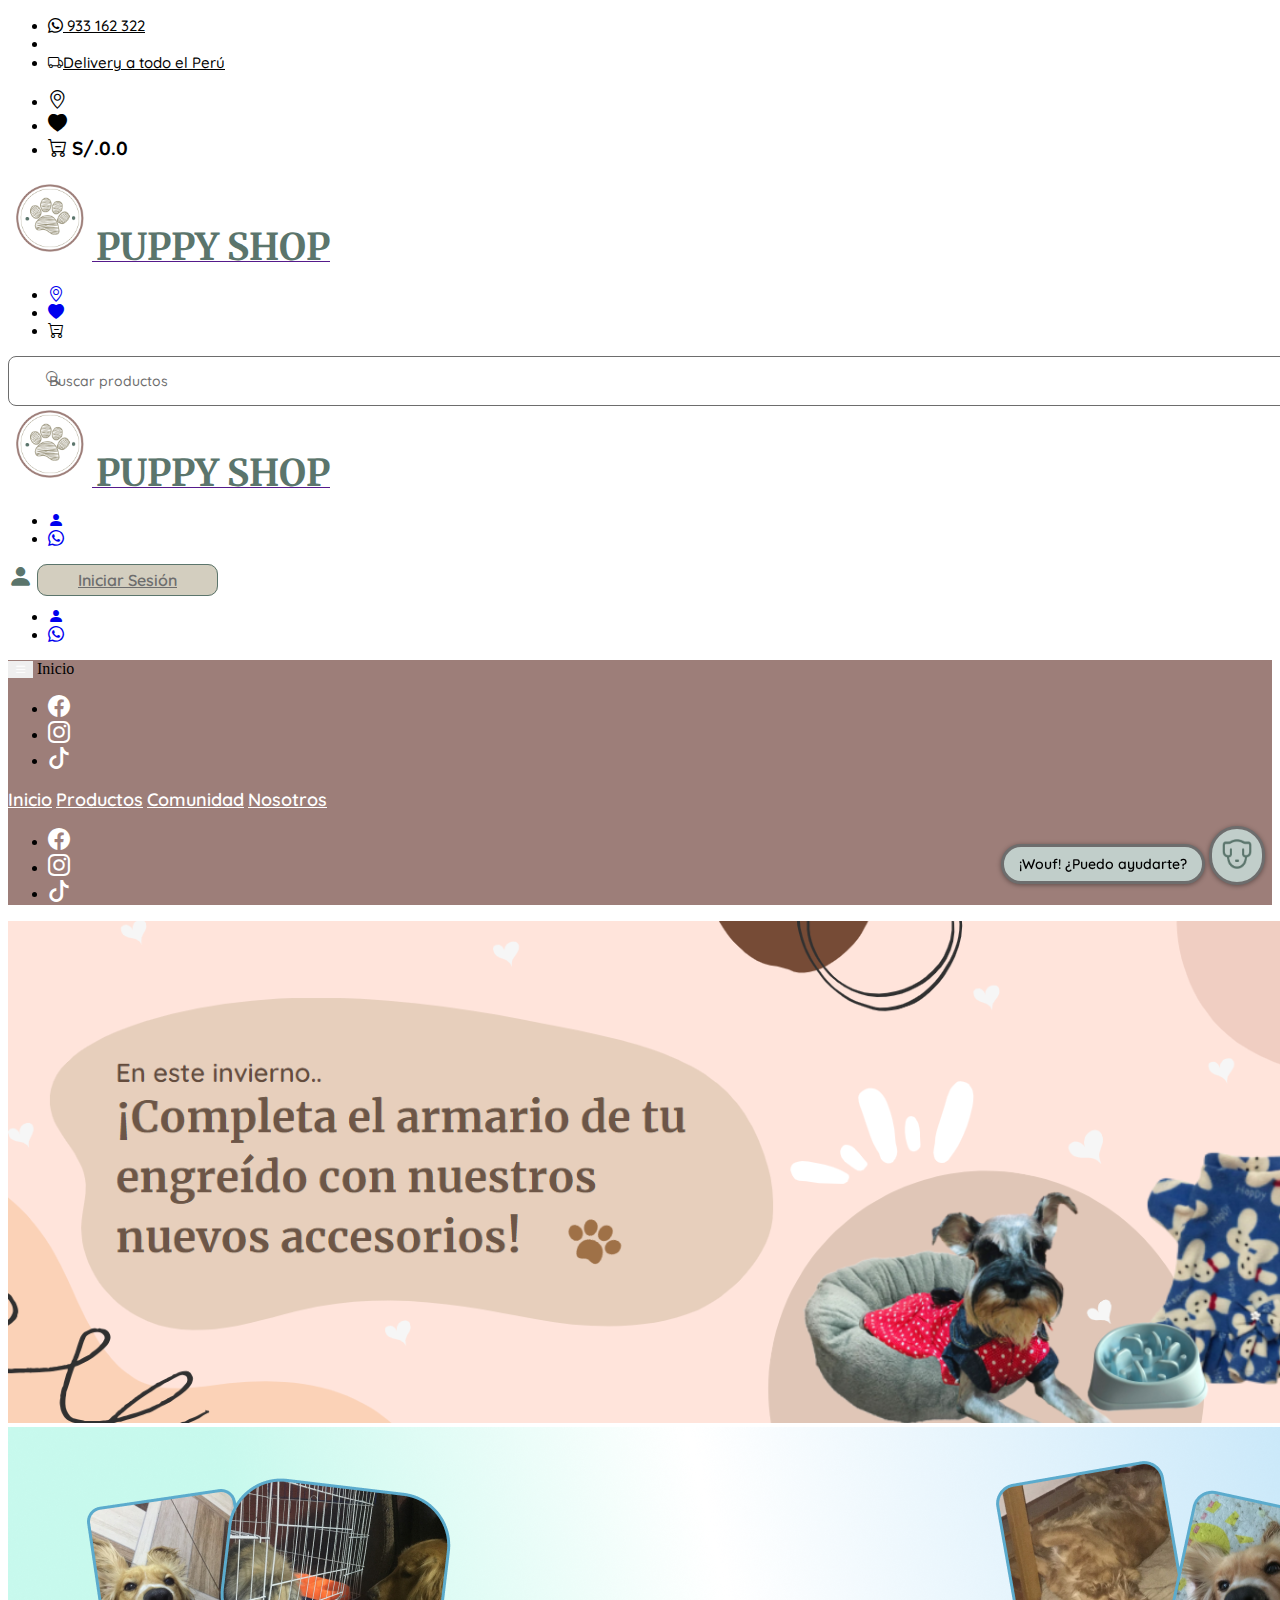
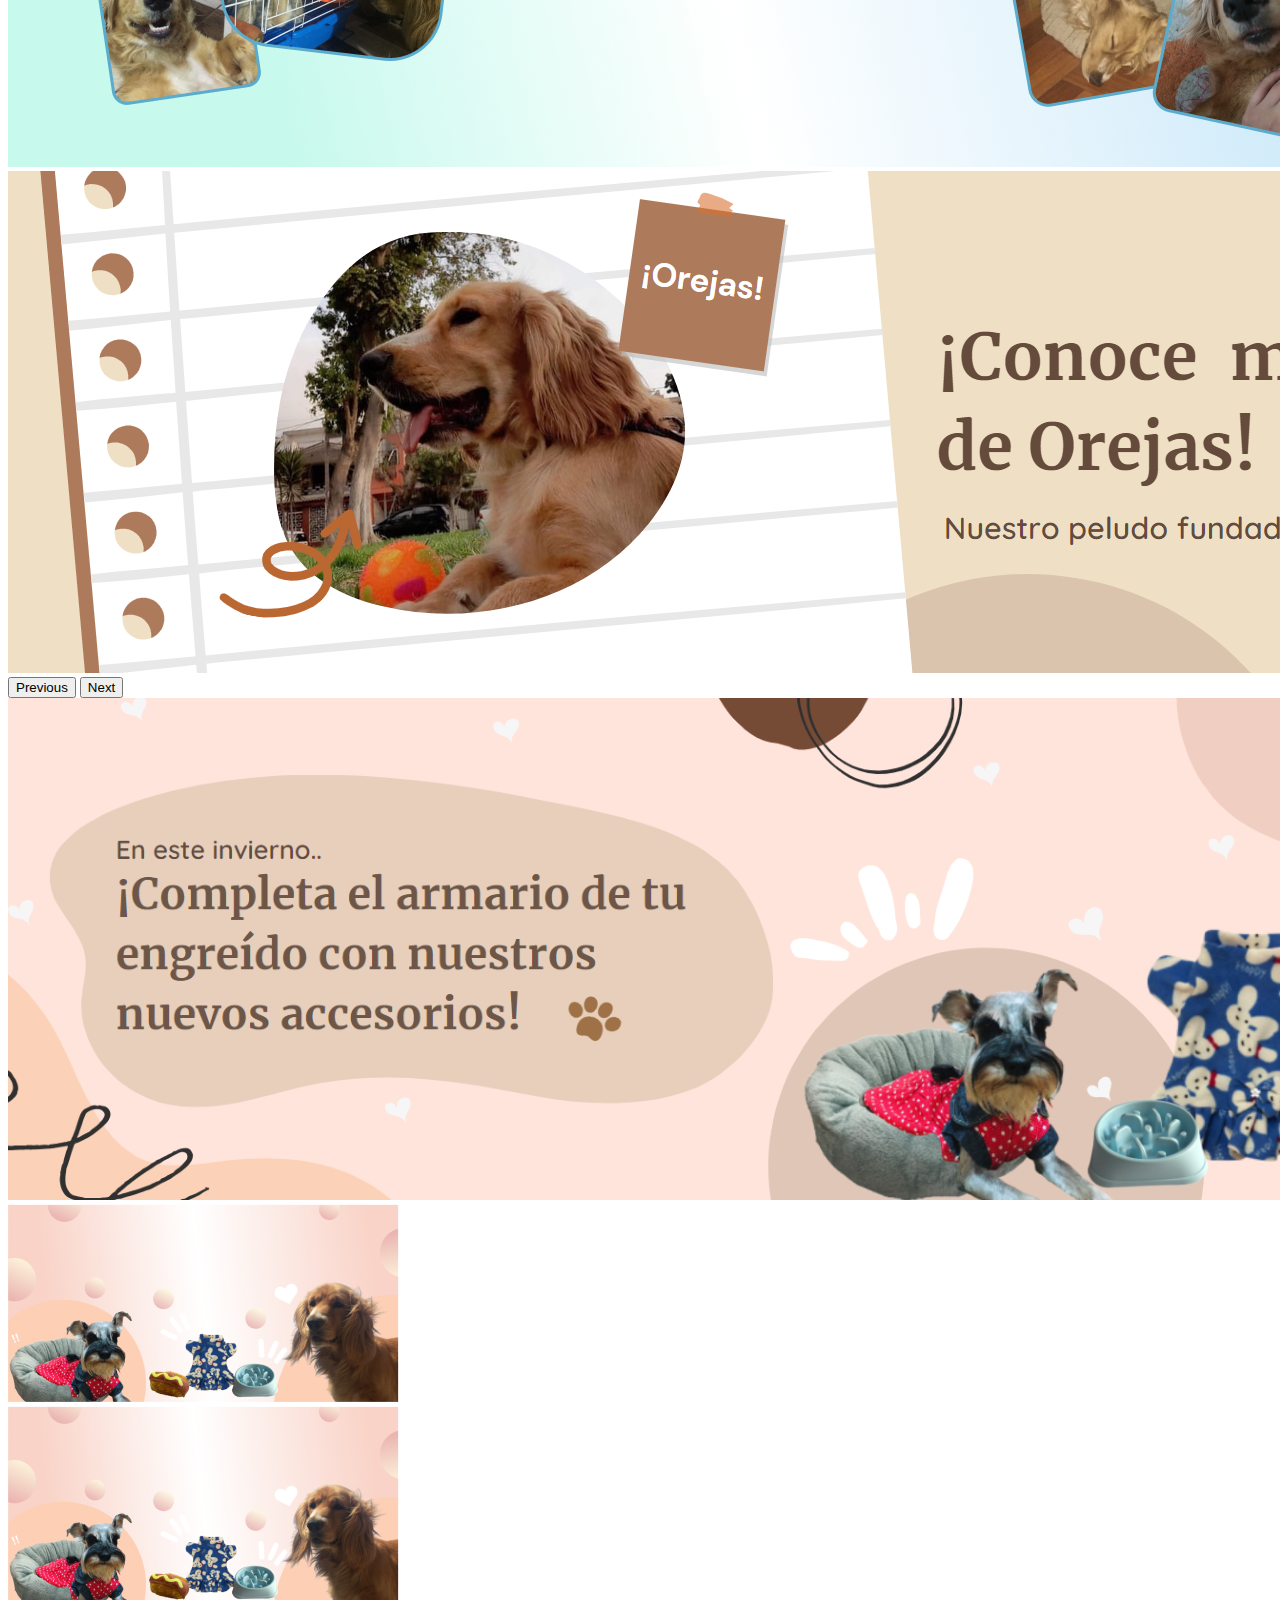
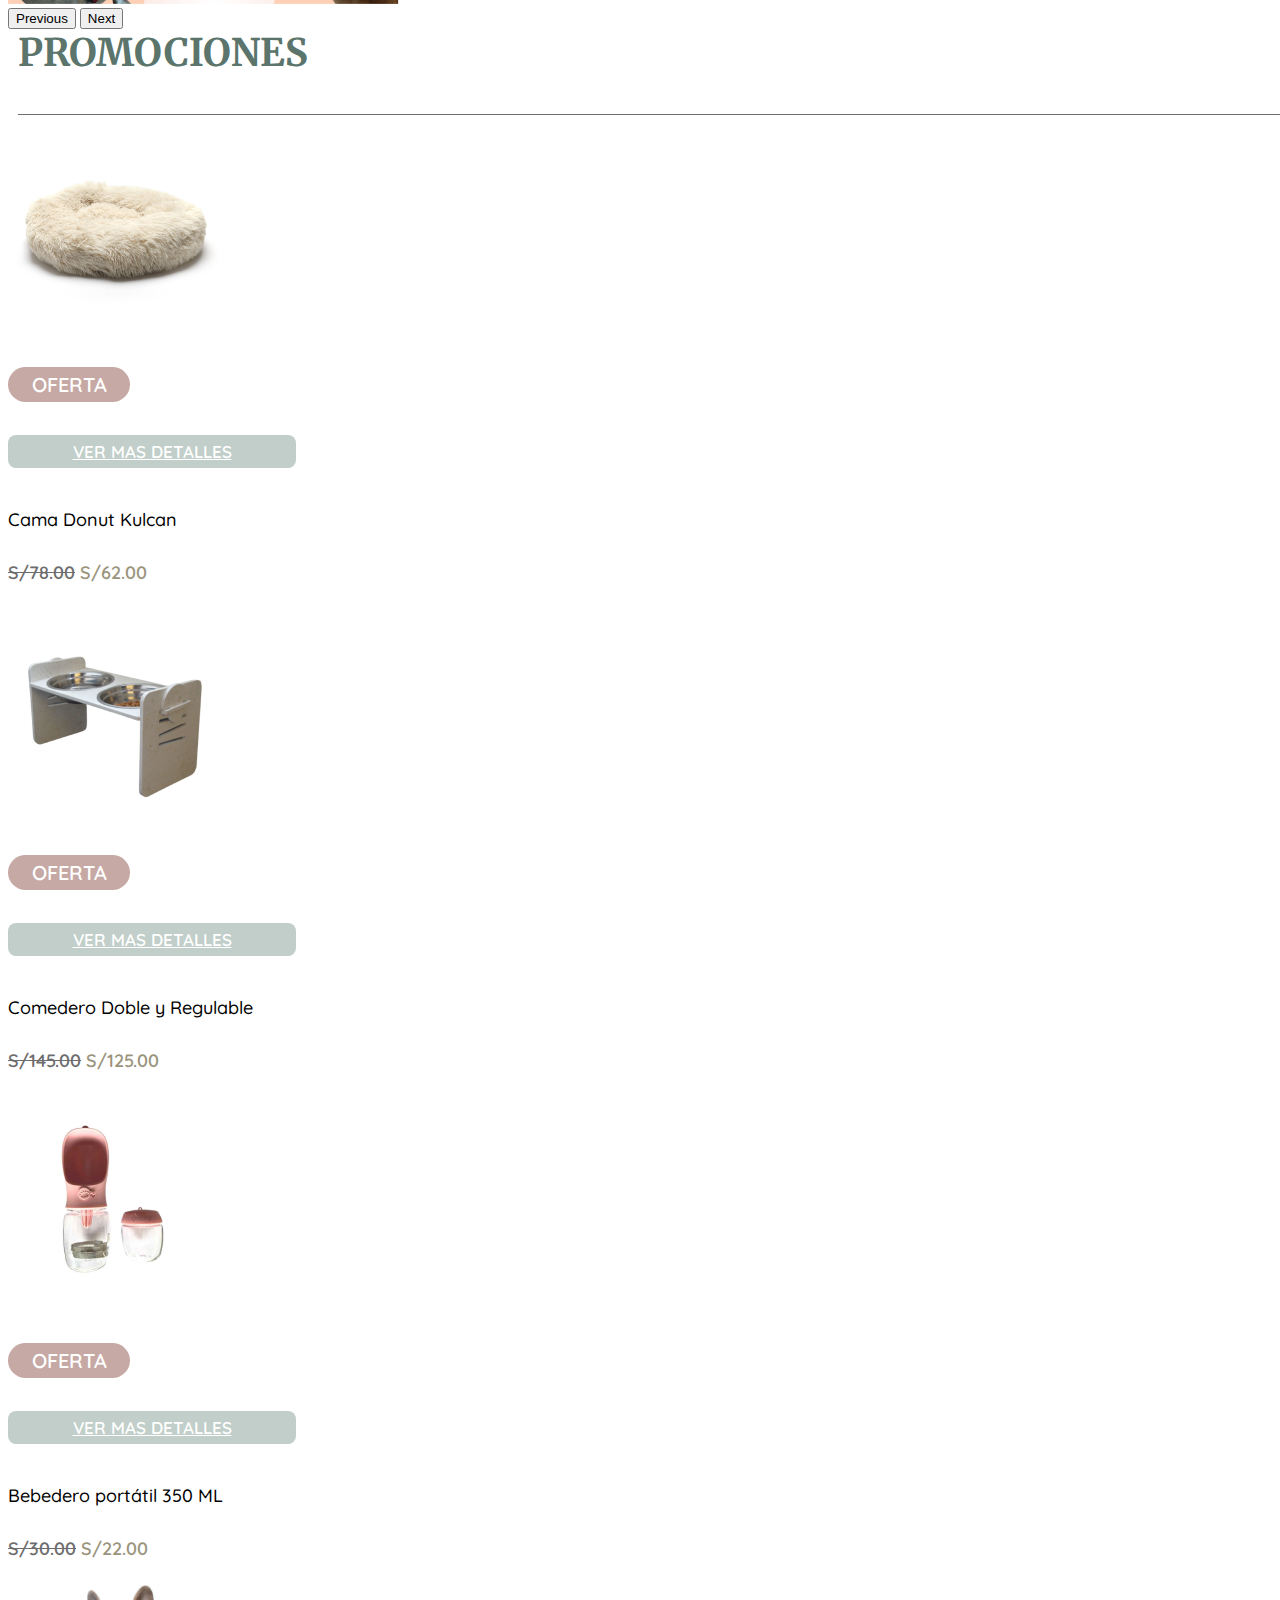
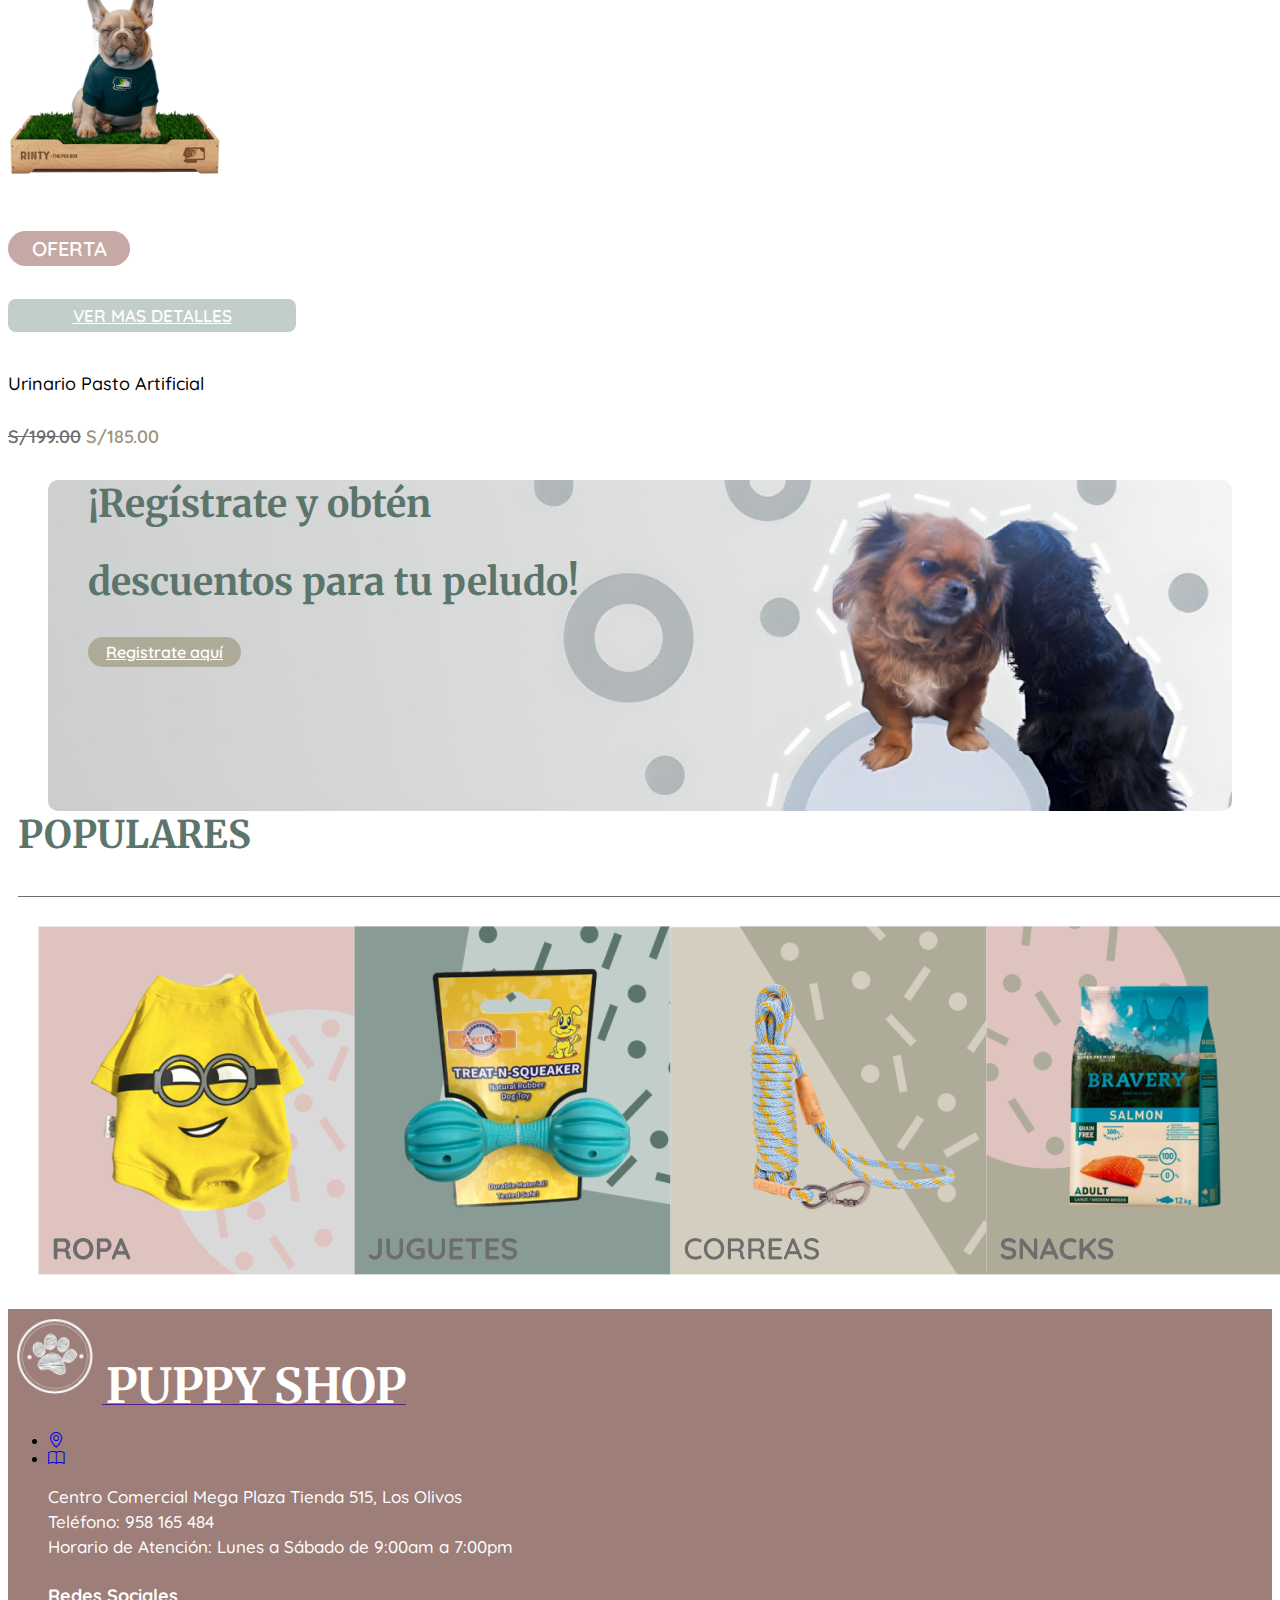
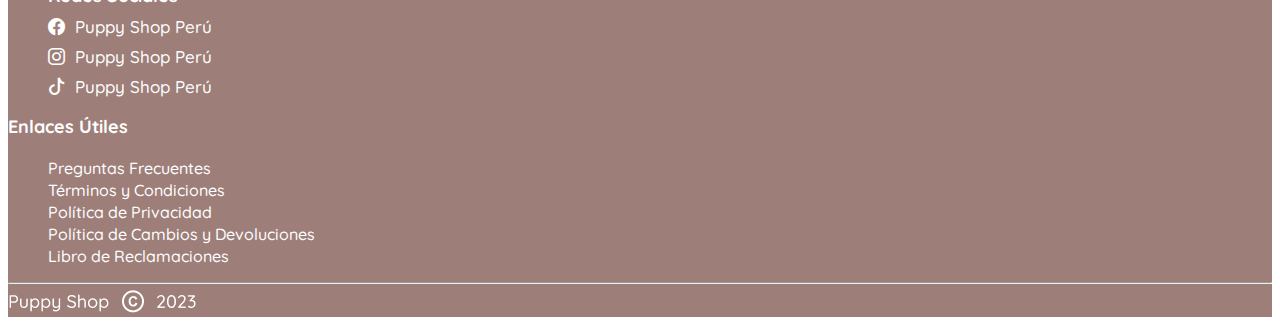
==== commit e84232f5: "Actualizando repositorio" ====
--- a/index.html
+++ b/index.html
@@ -168,7 +168,7 @@
 		<div id="carouselExampleControls" class="carousel slide d-none d-md-block d-lg-block" data-bs-ride="carousel">
 			<div class="carousel-inner">
 				<div class="carousel-item active">
-					<img src="./images/publicity-1.JPG" class="d-block w-100" alt="...">
+					<img src="./images/publicity-1.png" class="d-block w-100" alt="...">
 				</div>
 				<div class="carousel-item">
 					<img src="./images/publicity-2.png" class="d-block w-100" alt="...">
@@ -190,7 +190,7 @@
 		<div id="carouselExampleControls" class="carousel slide d-md-none d-lg-none" data-bs-ride="carousel">
 			<div class="carousel-inner">
 				<div class="carousel-item active">
-					<img src="./images/publicity-1-responsive.png" class="d-block w-100" alt="...">
+					<img src="./images/publicity-1.png" class="d-block w-100" alt="...">
 				</div>
 				<div class="carousel-item">
 					<img src="./images/publicity-1-responsive.png" class="d-block w-100" alt="...">
@@ -230,7 +230,7 @@
 							<h5 class="card-oferta">OFERTA</h5>
 						</div>
 						<div class="card-body text-center">
-							<button class="btn btn-primary" type="button">VER MAS DETALLES</button>
+							<button class="btn" type="button">VER MAS DETALLES</button>
 							<h5 class="card-title">Cama Donut Kulcan</h5>
 							<p class="card-text"><span>S/78.00</span> S/62.00</p>		
 						</div>
@@ -242,7 +242,7 @@
 							<h5 class="card-oferta">OFERTA</h5>
 						</div>
 						<div class="card-body text-center">
-							<button class="btn btn-primary" type="button">VER MAS DETALLES</button>
+							<button class="btn" type="button">VER MAS DETALLES</button>
 							<h5 class="card-title">Comedero Doble y Regulable</h5>
 							<p class="card-text"><span>S/145.00</span> S/125.00</p>					
 						</div>
@@ -254,7 +254,7 @@
 							<h5 class="card-oferta">OFERTA</h5>
 						</div>
 						<div class="card-body text-center">
-							<button class="btn btn-primary" type="button">VER MAS DETALLES</button>
+							<button class="btn" type="button">VER MAS DETALLES</button>
 							<h5 class="card-title">Bebedero portátil 350 ML</h5>
 							<p class="card-text"><span>S/30.00</span> S/22.00</p>
 						</div>
@@ -266,7 +266,7 @@
 							<h5 class="card-oferta">OFERTA</h5>
 						</div>
 						<div class="card-body text-center">
-							<button class="btn btn-primary" type="button">VER MAS DETALLES</button>
+							<button class="btn" type="button">VER MAS DETALLES</button>
 							<h5 class="card-title">Urinario Pasto Artificial</h5>
 							<p class="card-text"><span>S/199.00</span> S/185.00</p>
 						</div>
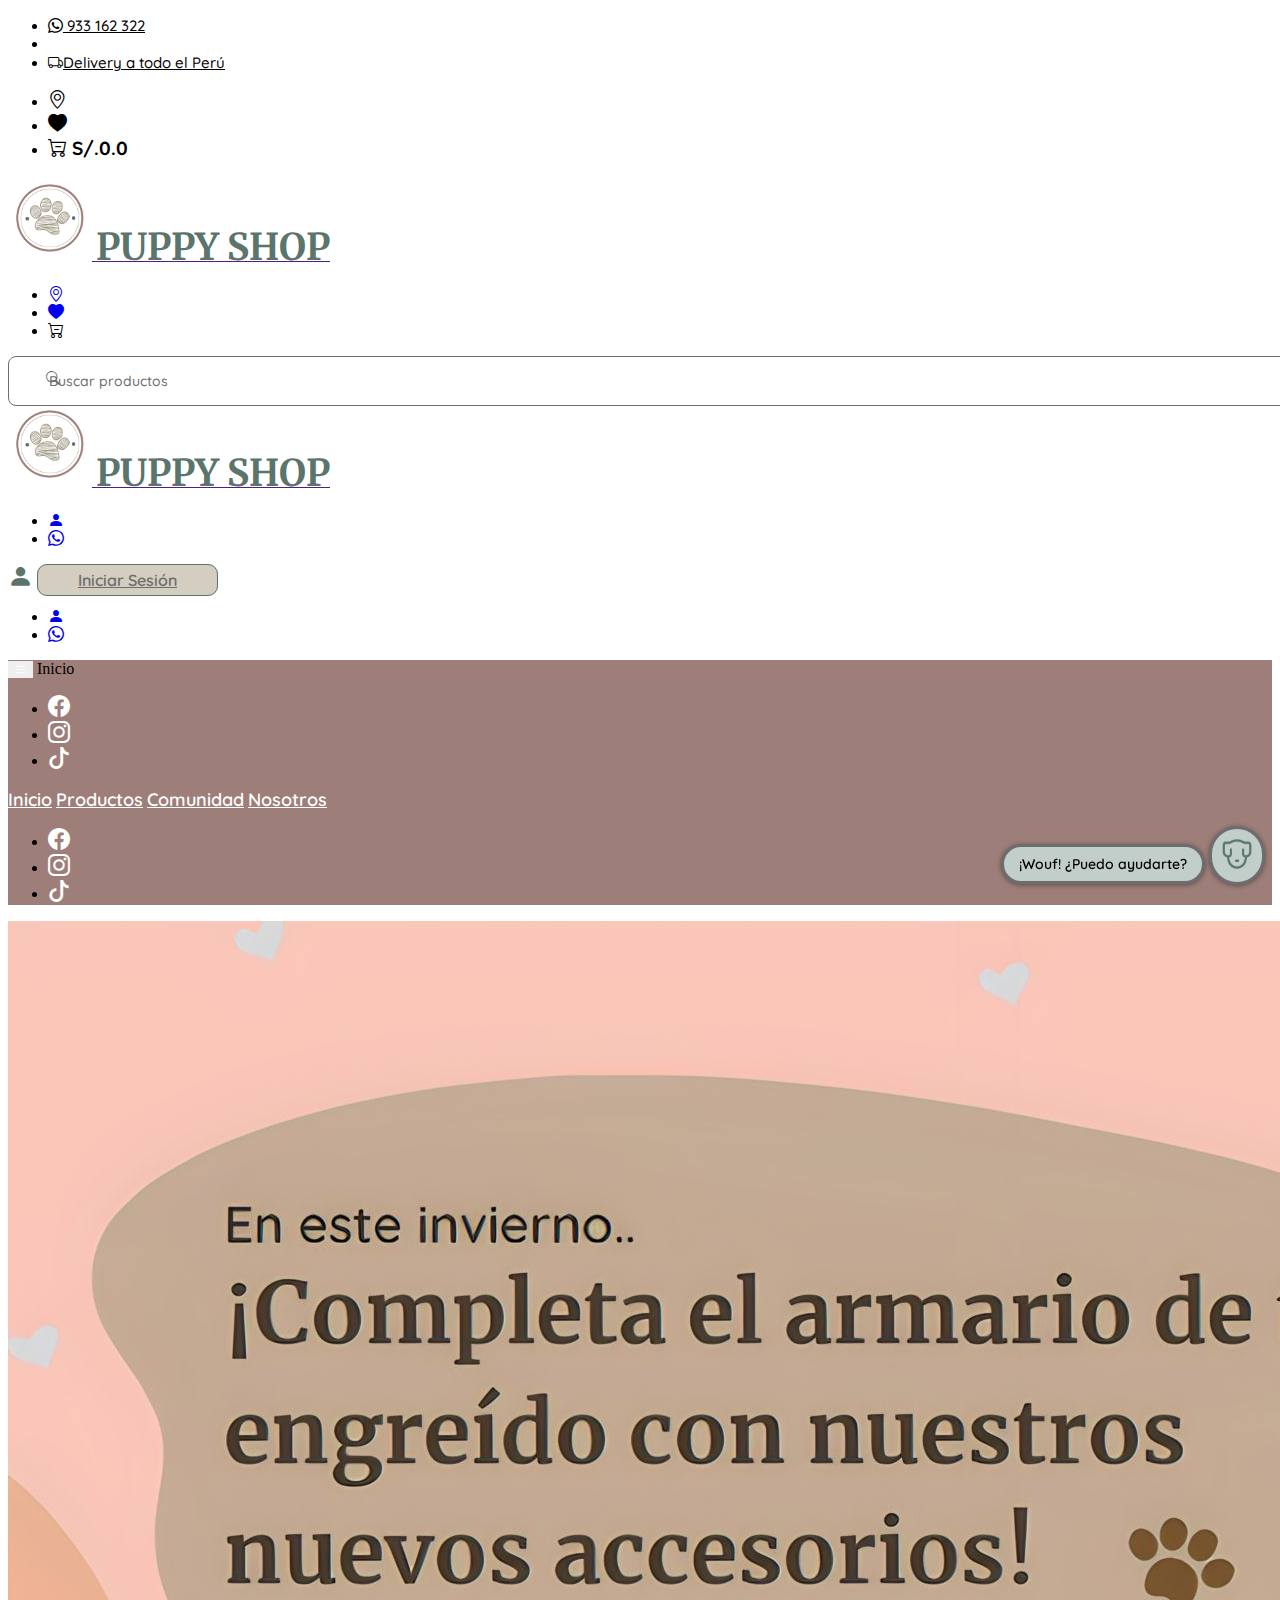
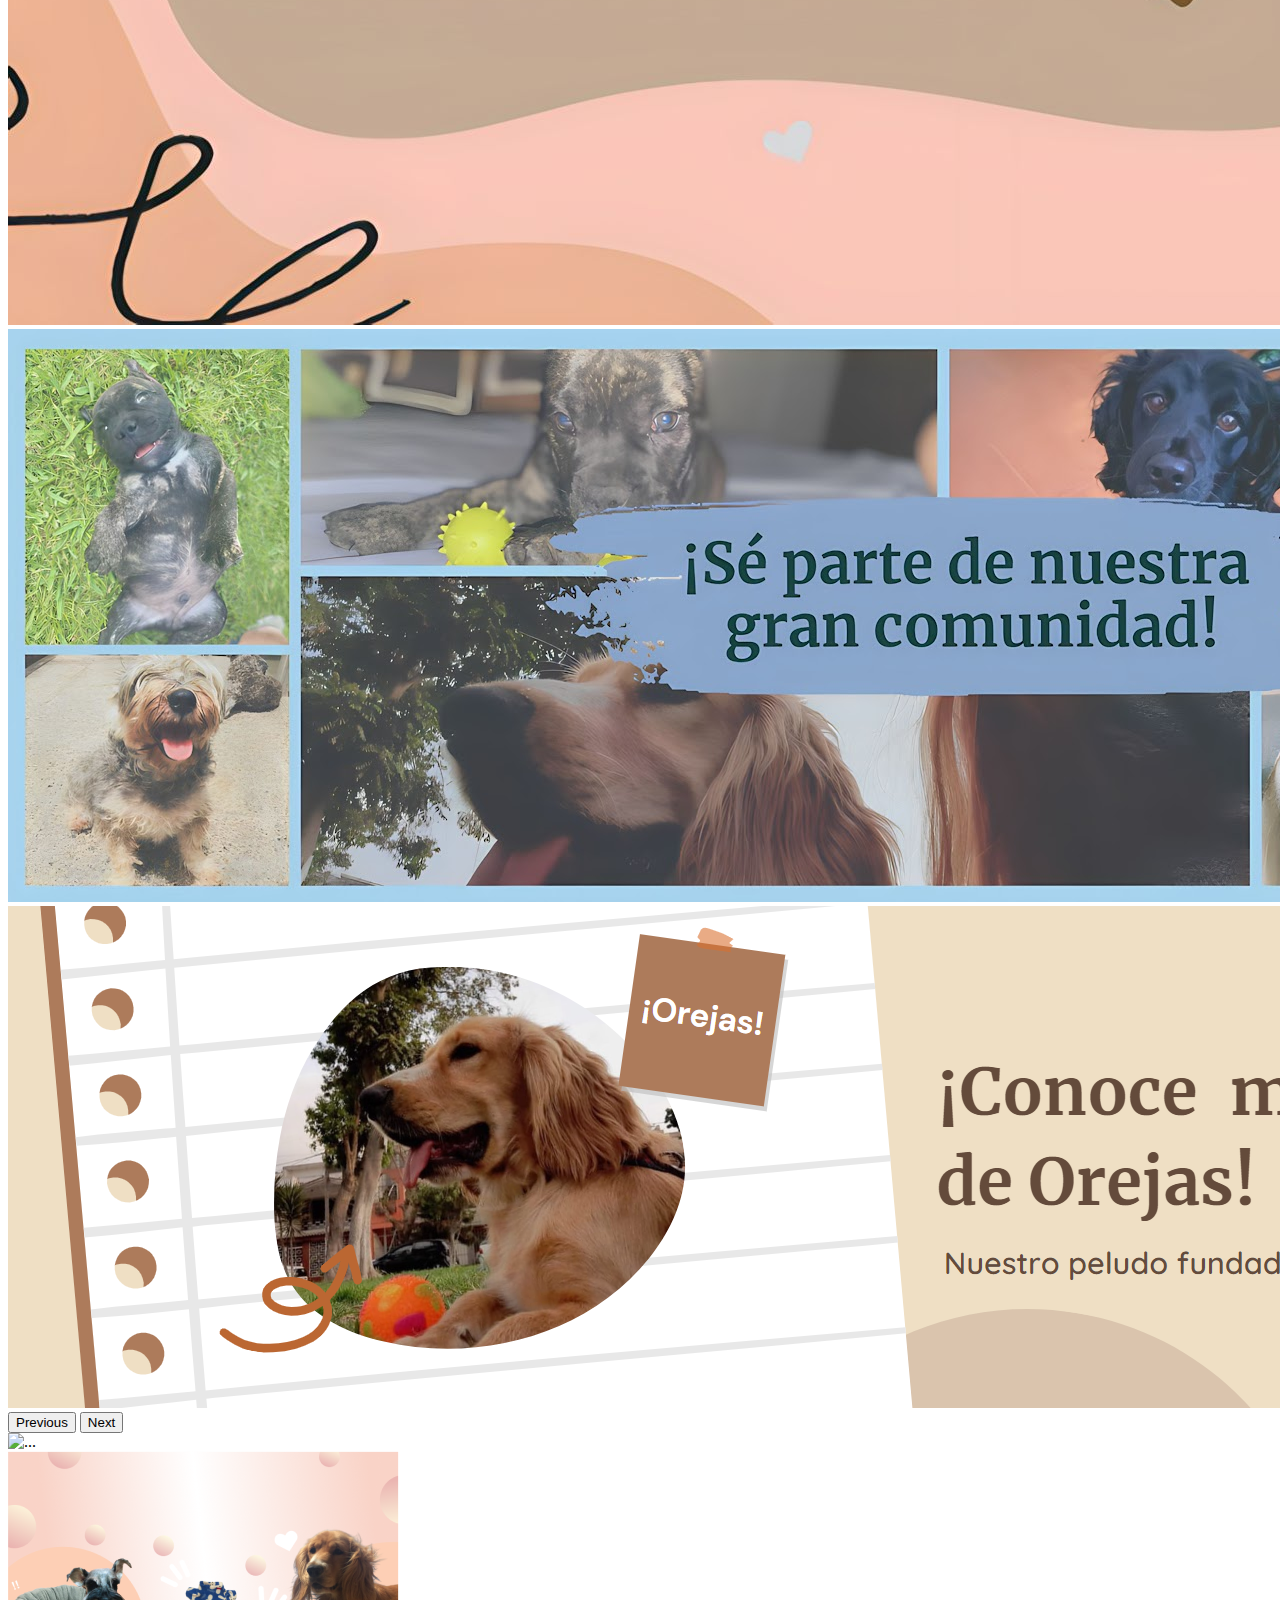
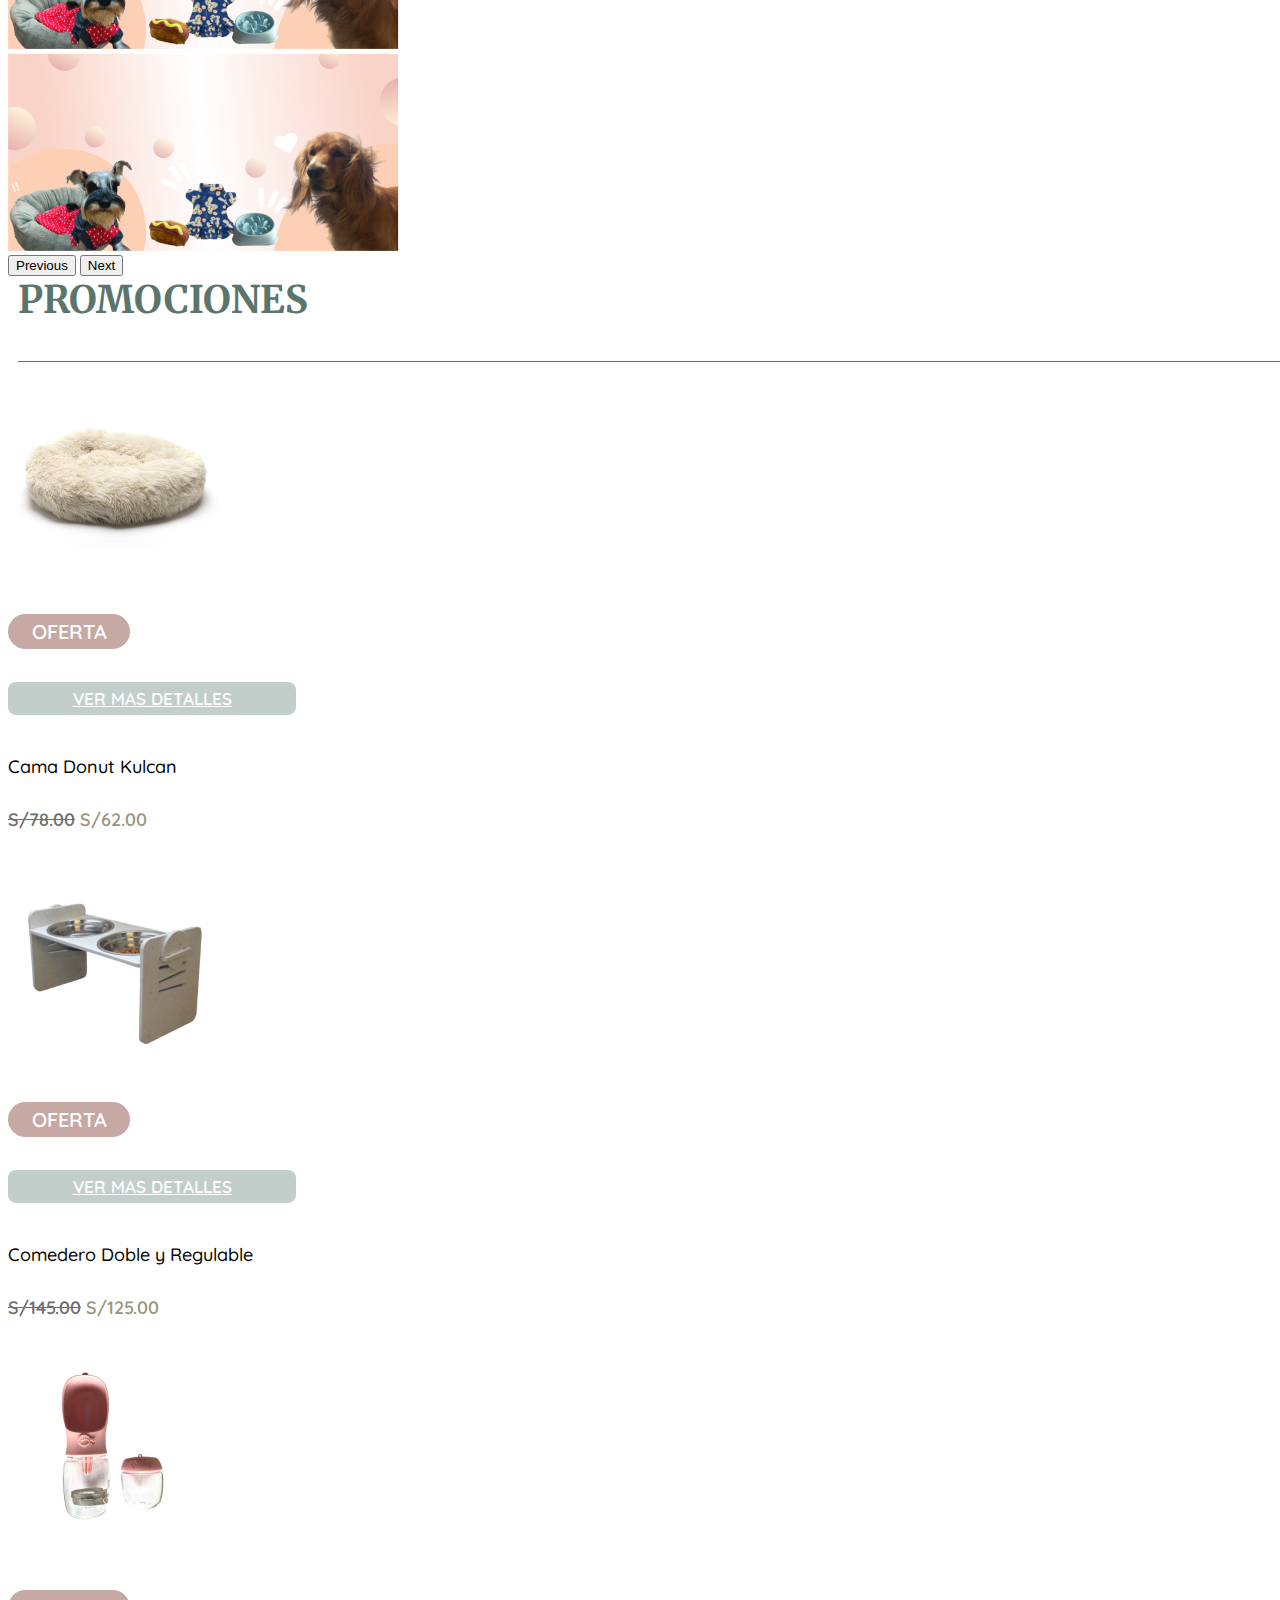
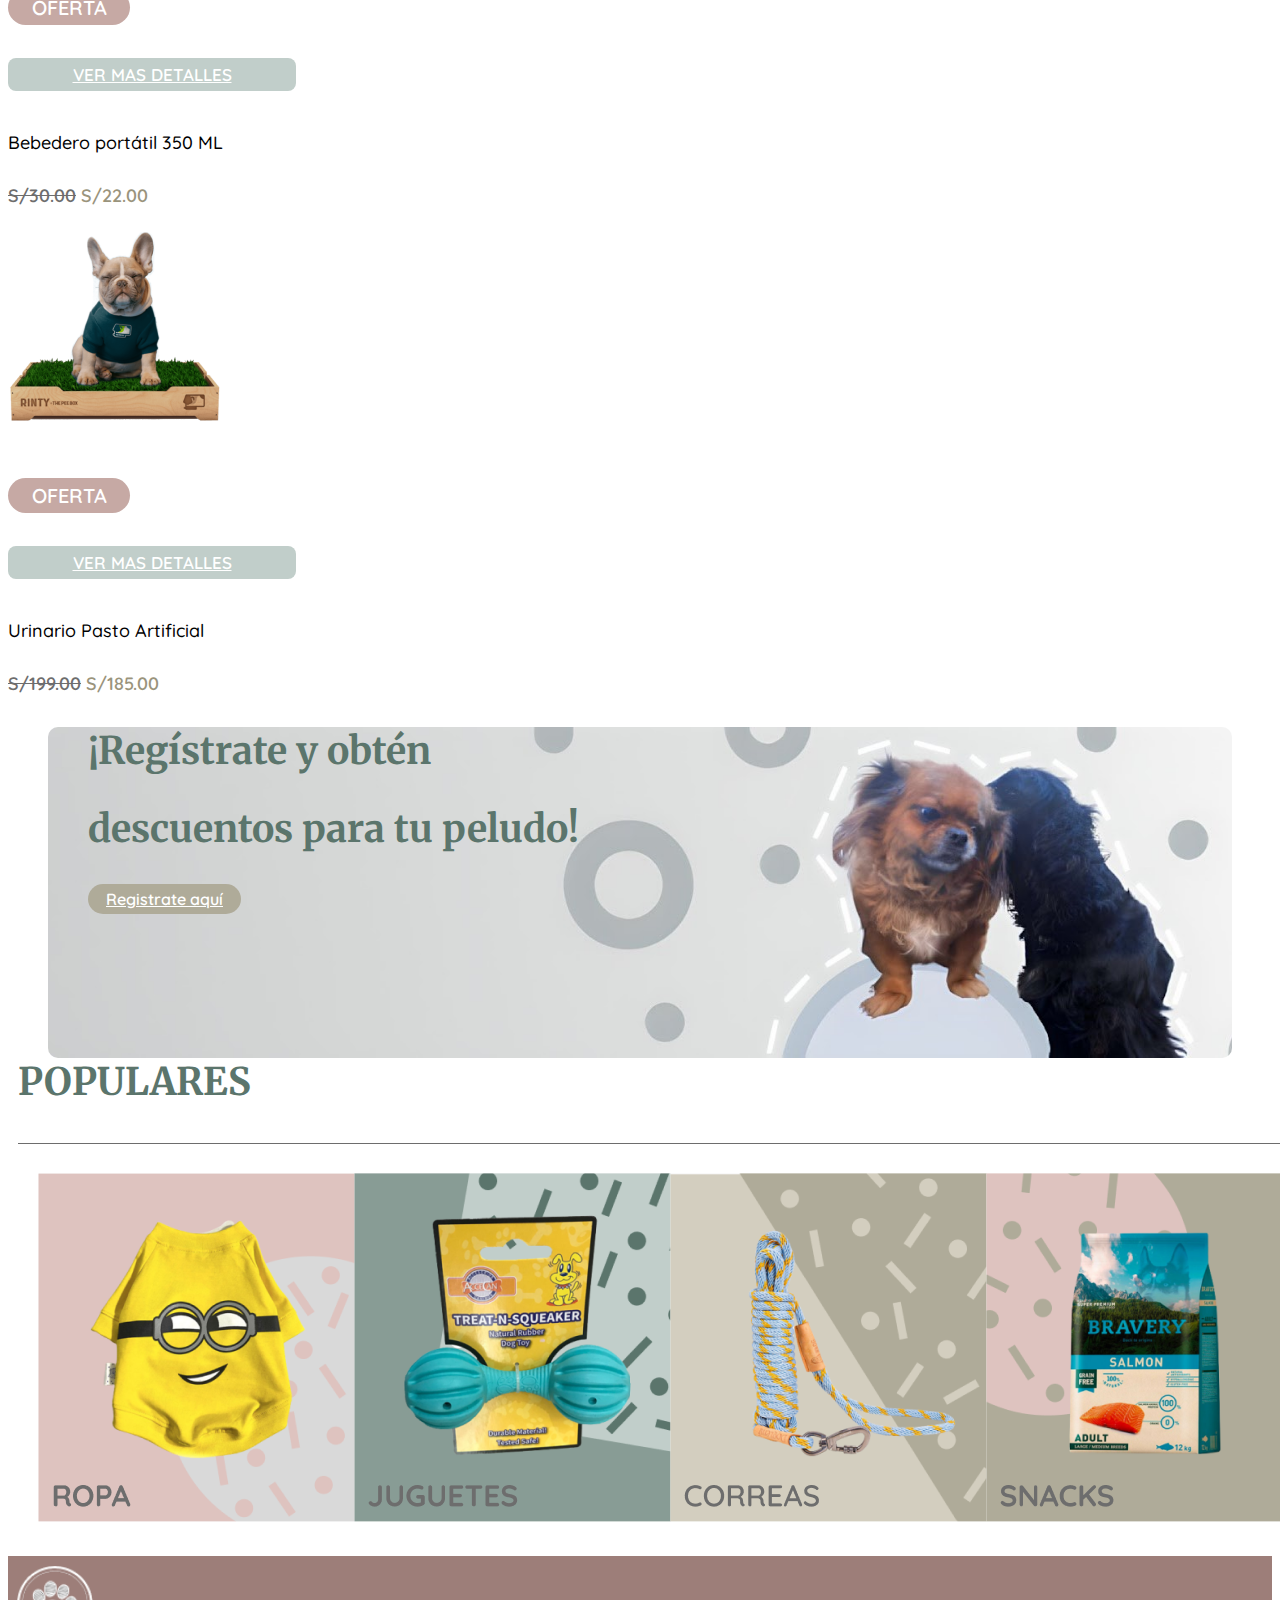
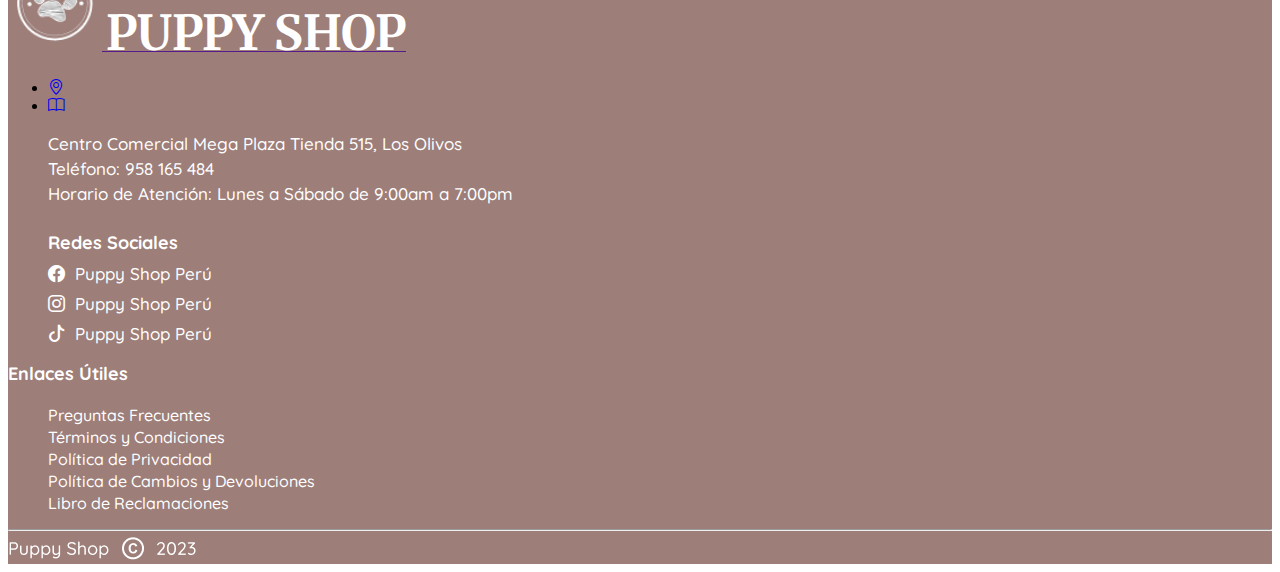
==== commit 46ab76fb: "Actualizando repositorio" ====
--- a/index.html
+++ b/index.html
@@ -168,10 +168,10 @@
 		<div id="carouselExampleControls" class="carousel slide d-none d-md-block d-lg-block" data-bs-ride="carousel">
 			<div class="carousel-inner">
 				<div class="carousel-item active">
-					<img src="./images/publicity-1.png" class="d-block w-100" alt="...">
+					<img src="./images/publicity-1.jpg" class="d-block w-100" alt="...">
 				</div>
 				<div class="carousel-item">
-					<img src="./images/publicity-2.png" class="d-block w-100" alt="...">
+					<img src="./images/publicity-2.jpg" class="d-block w-100" alt="...">
 				</div>
 				<div class="carousel-item">
 					<img src="./images/publicity-3.png" class="d-block w-100" alt="...">
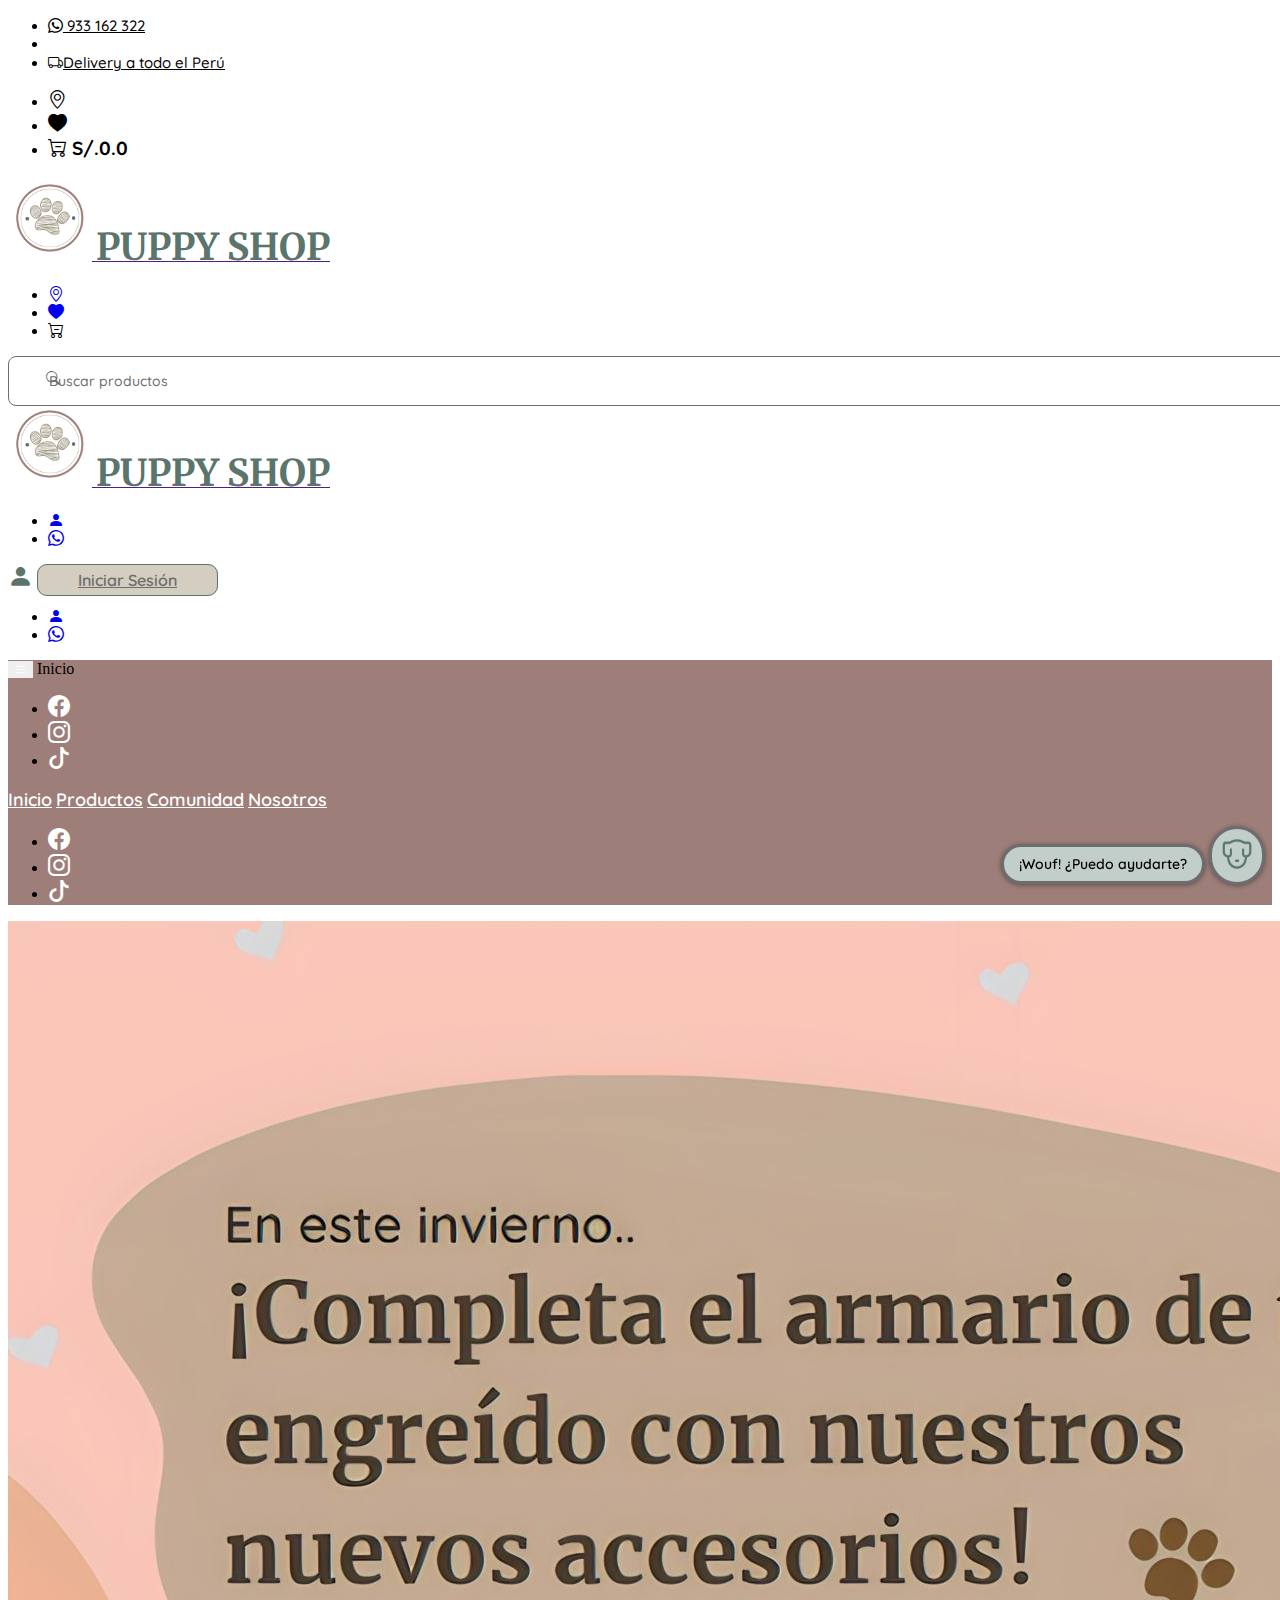
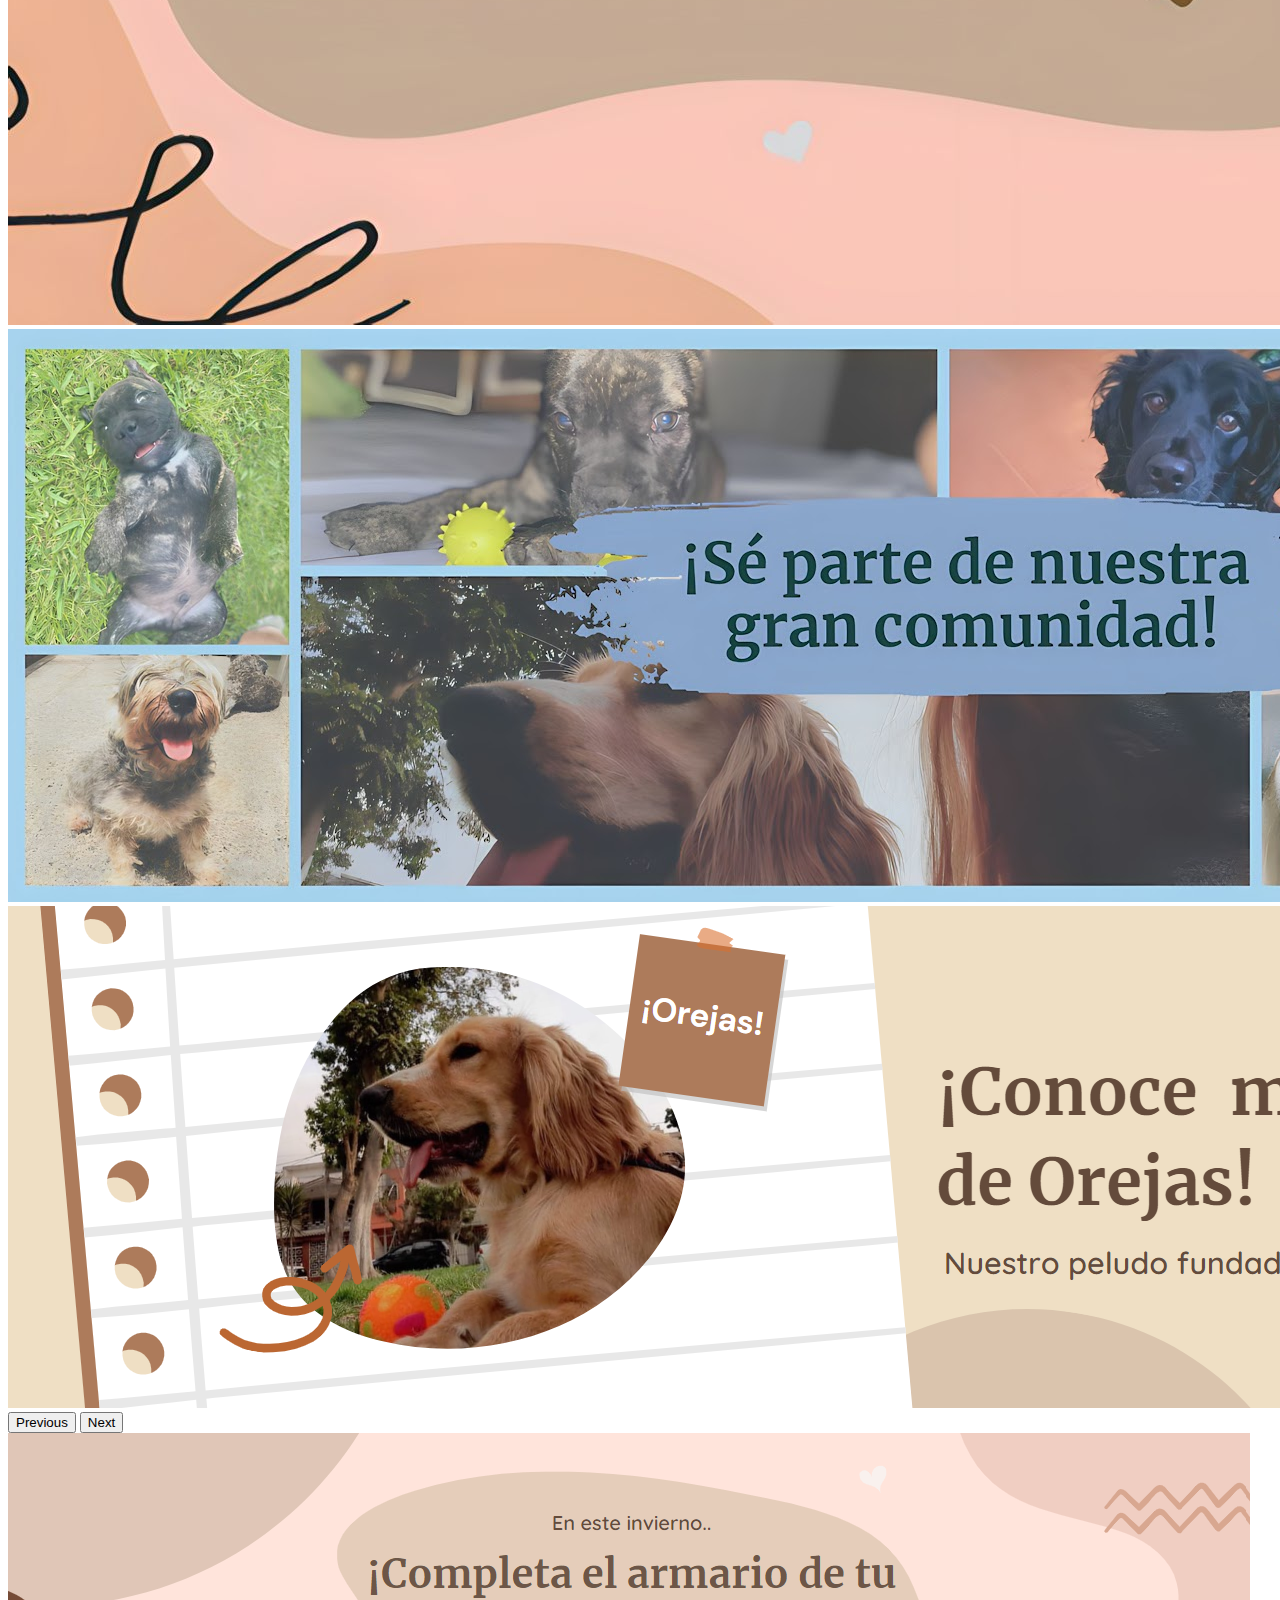
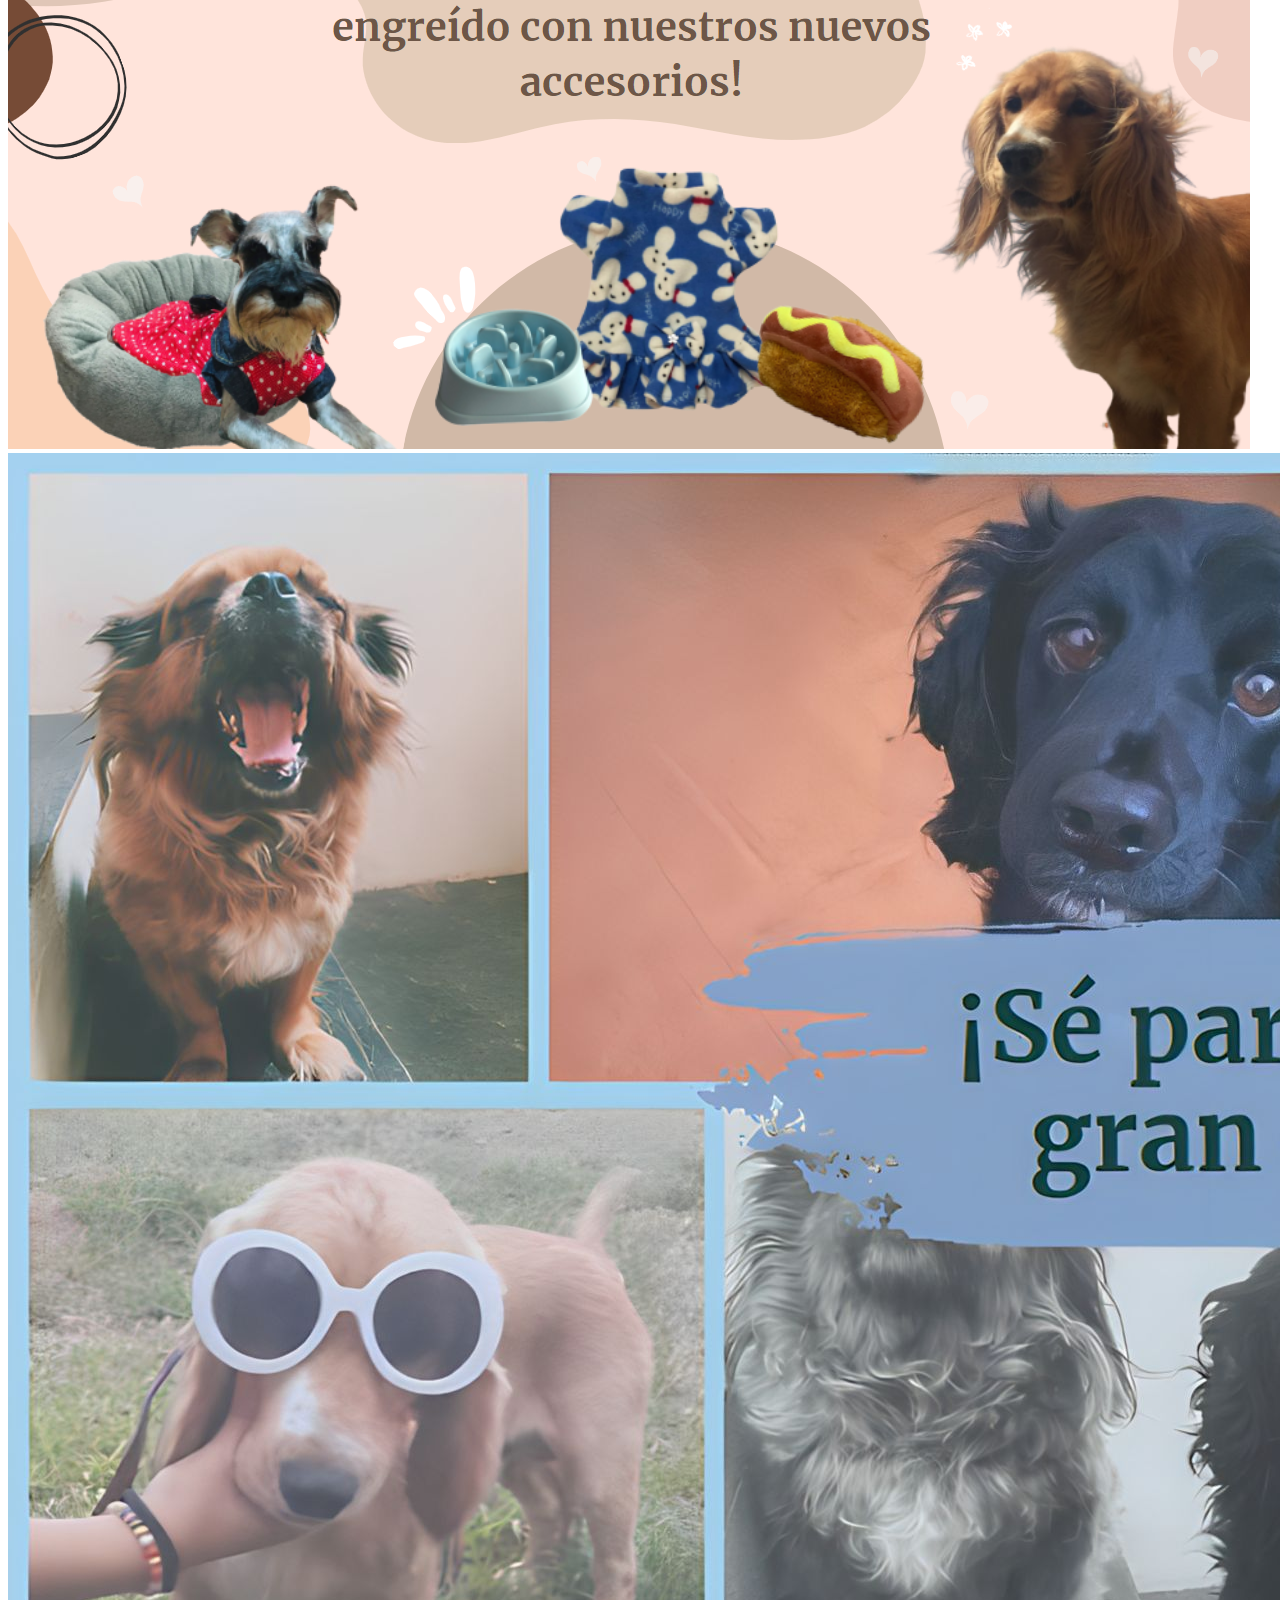
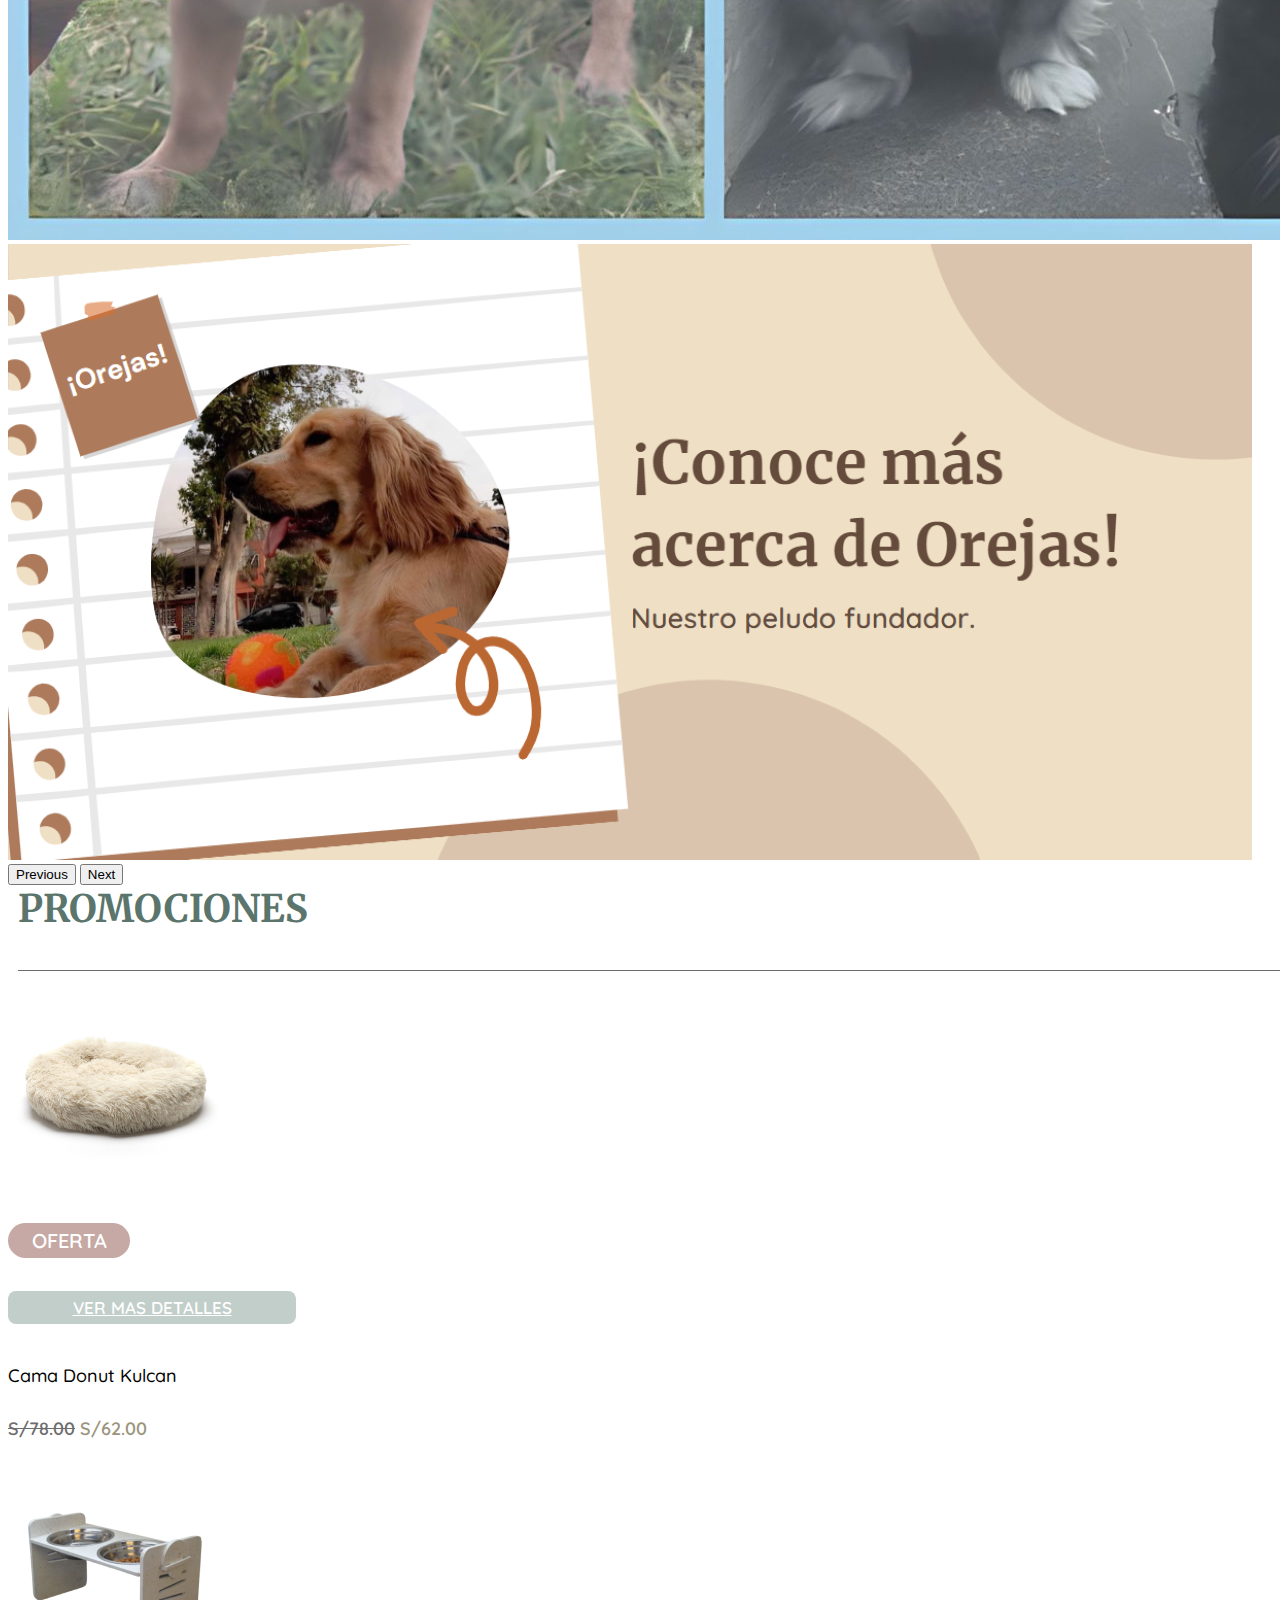
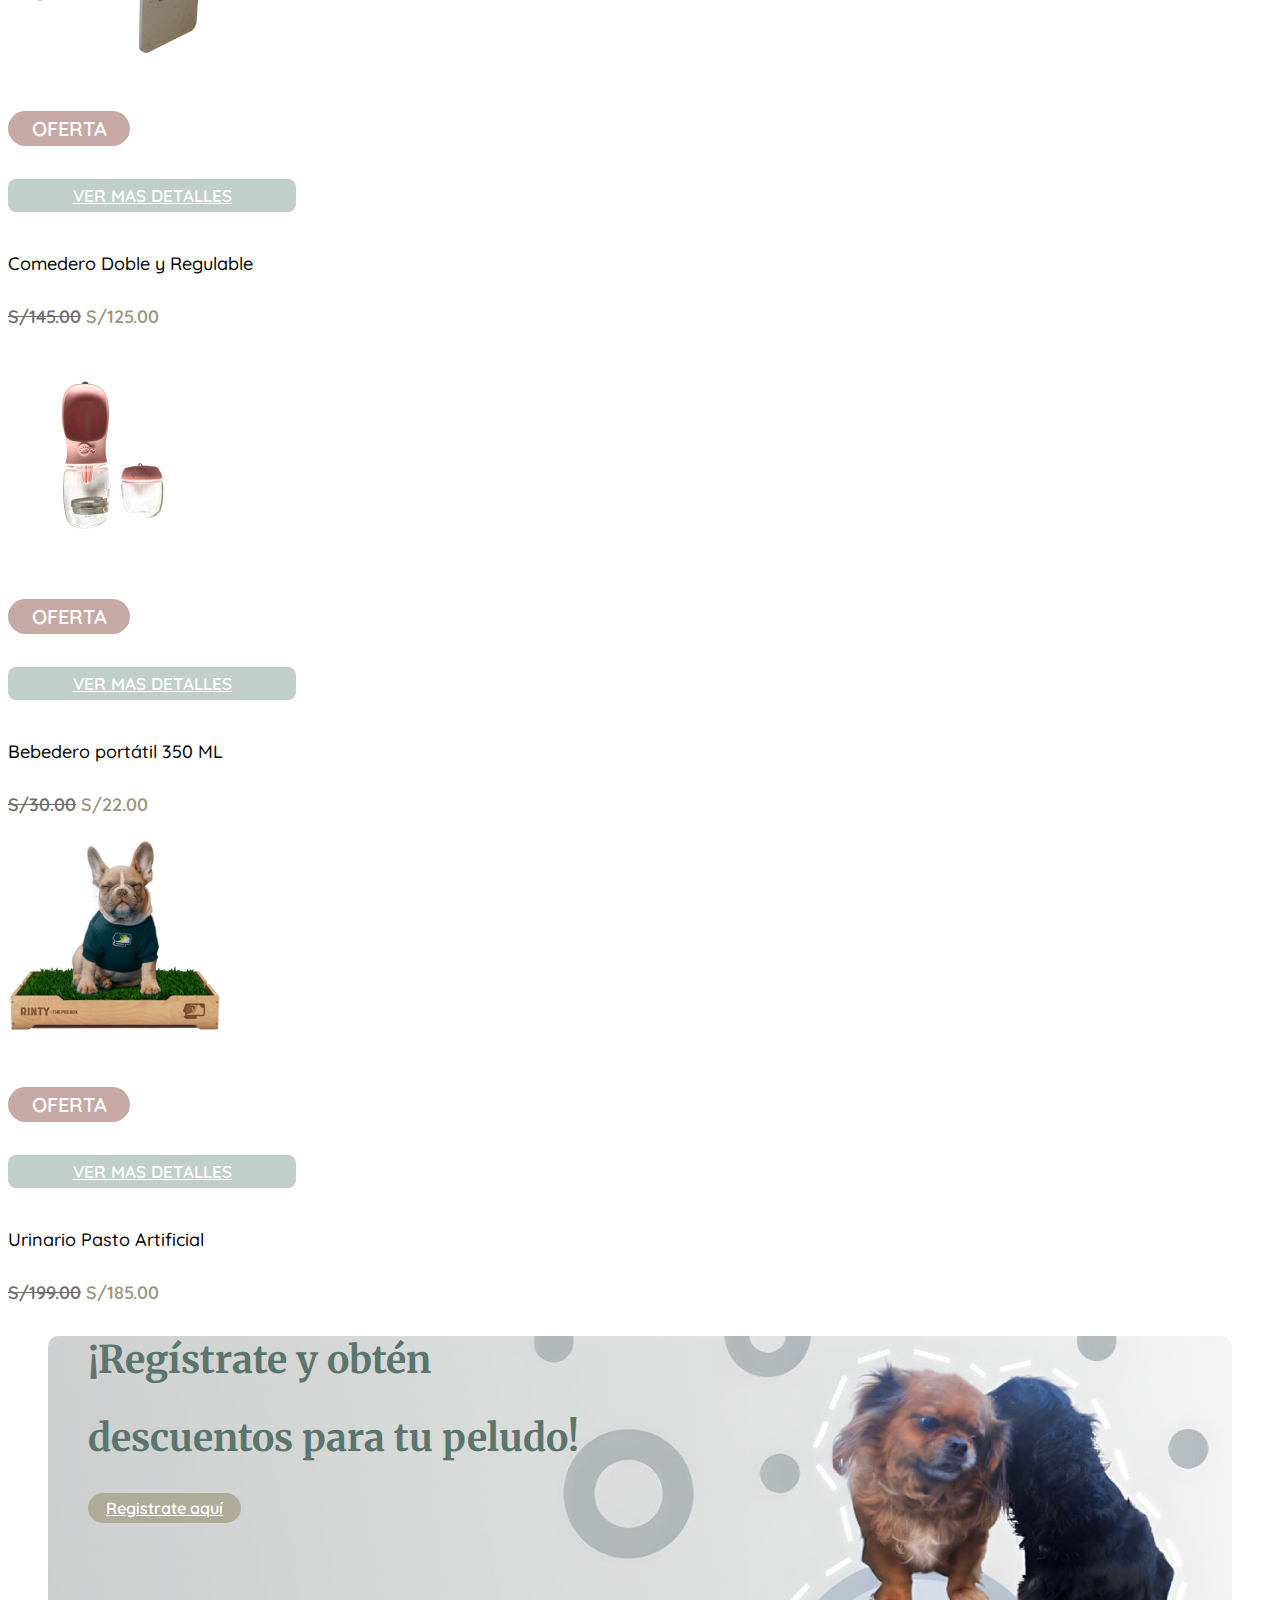
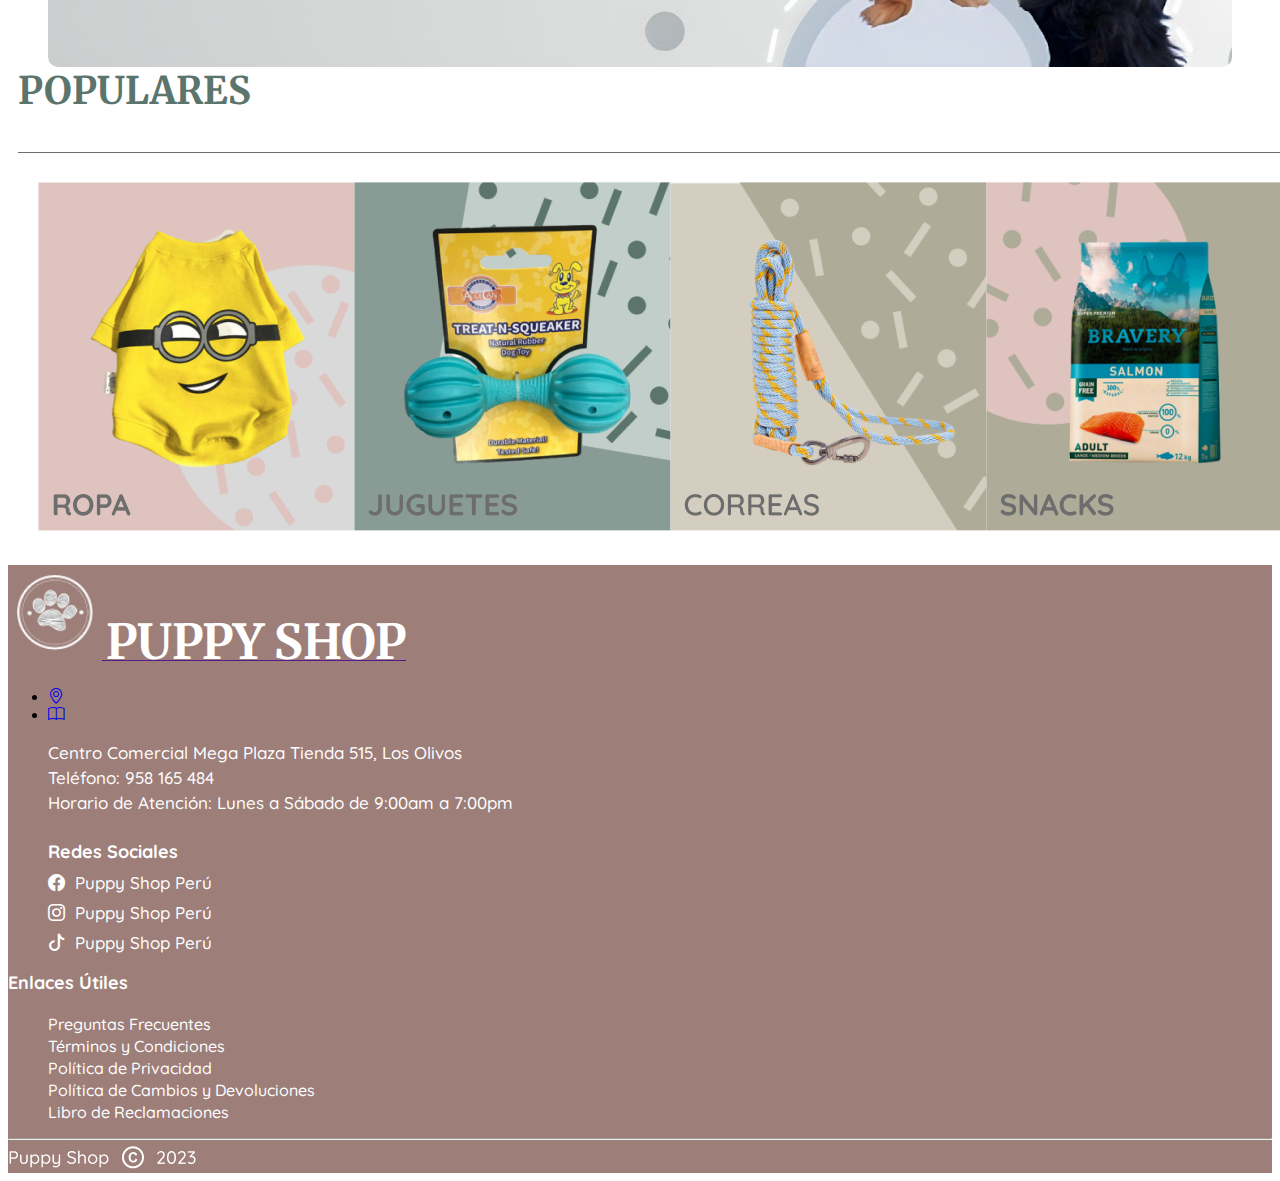
==== commit 37a51cbb: "Actualizando repositorio" ====
--- a/index.html
+++ b/index.html
@@ -165,7 +165,7 @@
 	<!-- CAROUSEL -->
 	<div class="container-fluid p-0">
 		<!-- DESKTOP -->
-		<div id="carouselExampleControls" class="carousel slide d-none d-md-block d-lg-block" data-bs-ride="carousel">
+		<div id="carouselExampleControls" class="carousel slide d-none d-md-none d-lg-block" data-bs-ride="carousel">
 			<div class="carousel-inner">
 				<div class="carousel-item active">
 					<img src="./images/publicity-1.jpg" class="d-block w-100" alt="...">
@@ -187,16 +187,16 @@
 			</button>
 		</div>
 		<!-- RESPONSIVE -->
-		<div id="carouselExampleControls" class="carousel slide d-md-none d-lg-none" data-bs-ride="carousel">
+		<div id="carouselExampleControls" class="carousel slide d-md-block d-lg-none" data-bs-ride="carousel">
 			<div class="carousel-inner">
 				<div class="carousel-item active">
-					<img src="./images/publicity-1.png" class="d-block w-100" alt="...">
+					<img src="./images/publicity-1-responsive.png" class="d-block w-100" alt="...">
 				</div>
 				<div class="carousel-item">
-					<img src="./images/publicity-1-responsive.png" class="d-block w-100" alt="...">
+					<img src="./images/publicity-2-responsive.jpg" class="d-block w-100" alt="...">
 				</div>
 				<div class="carousel-item">
-					<img src="./images/publicity-1-responsive.png" class="d-block w-100" alt="...">
+					<img src="./images/publicity-3-responsive.png" class="d-block w-100" alt="...">
 				</div>
 			</div>
 			<button class="carousel-control-prev" type="button" data-bs-target="#carouselExampleControls" data-bs-slide="prev">
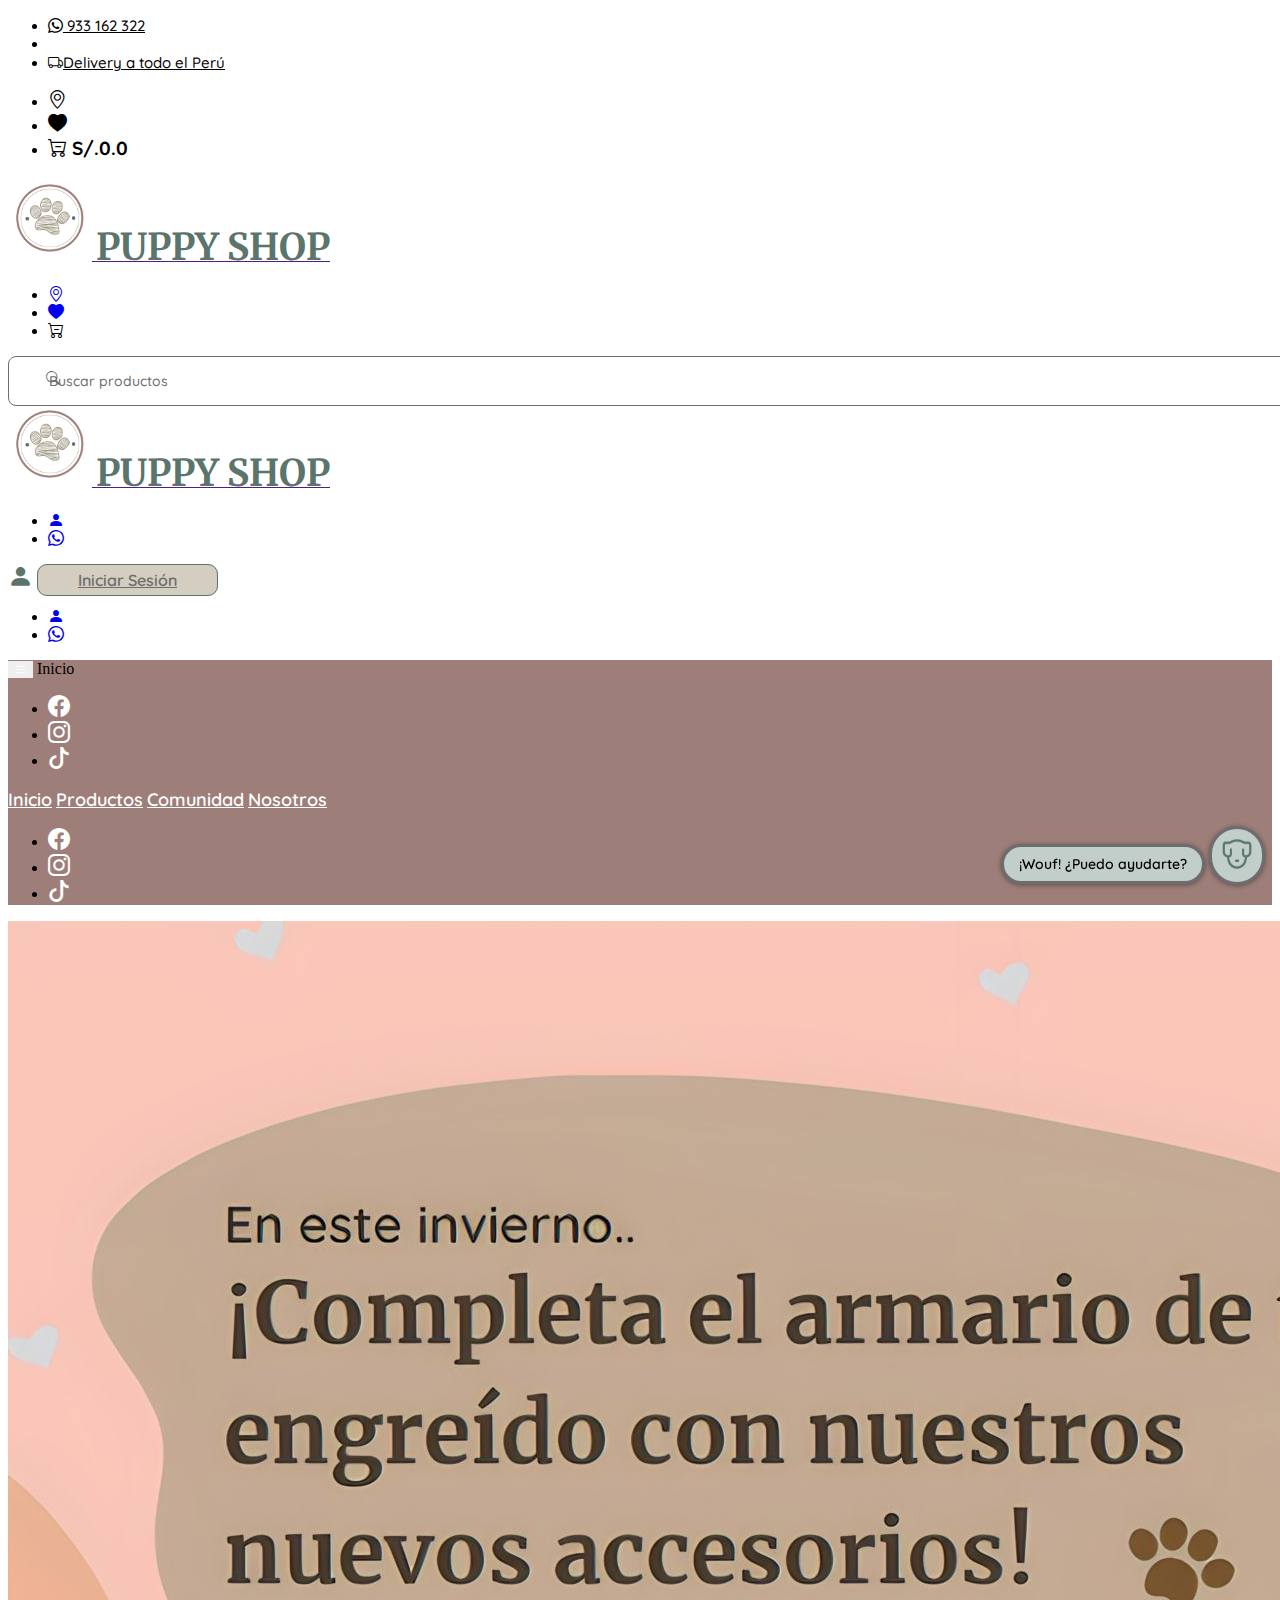
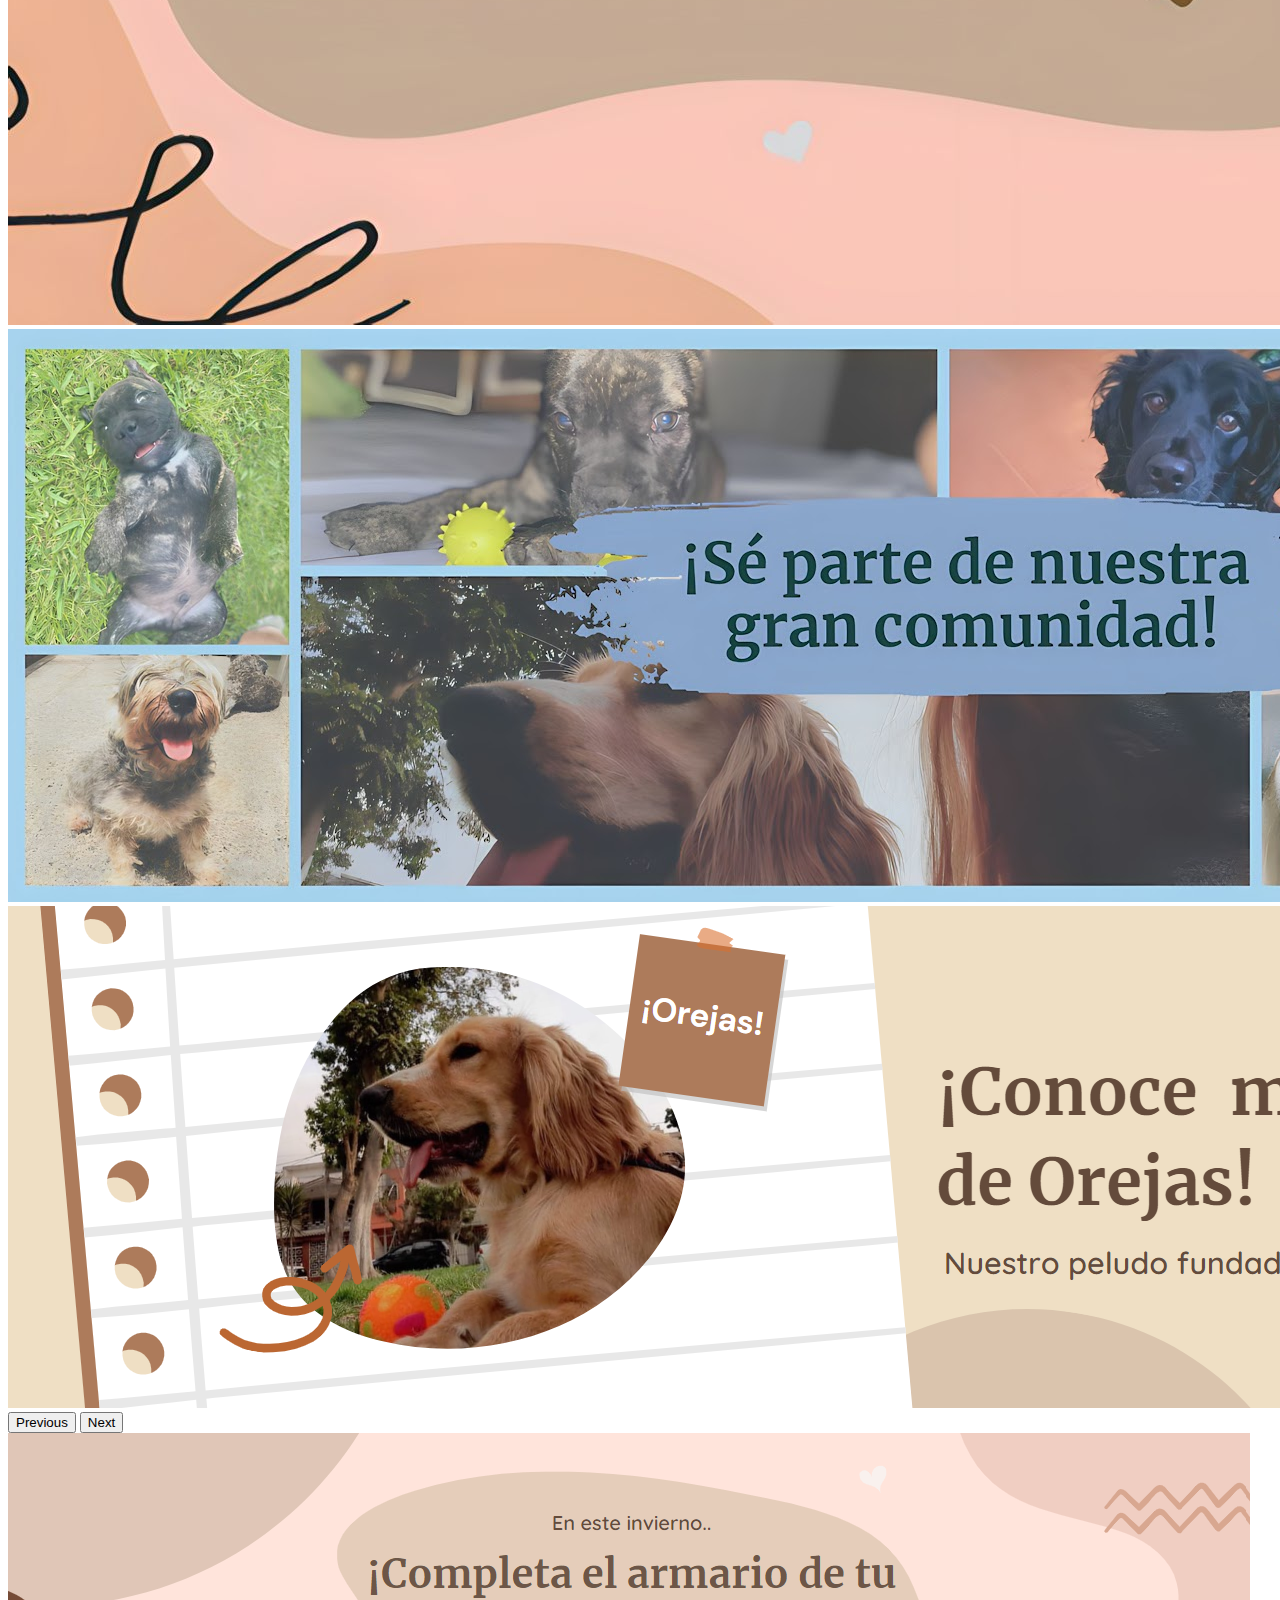
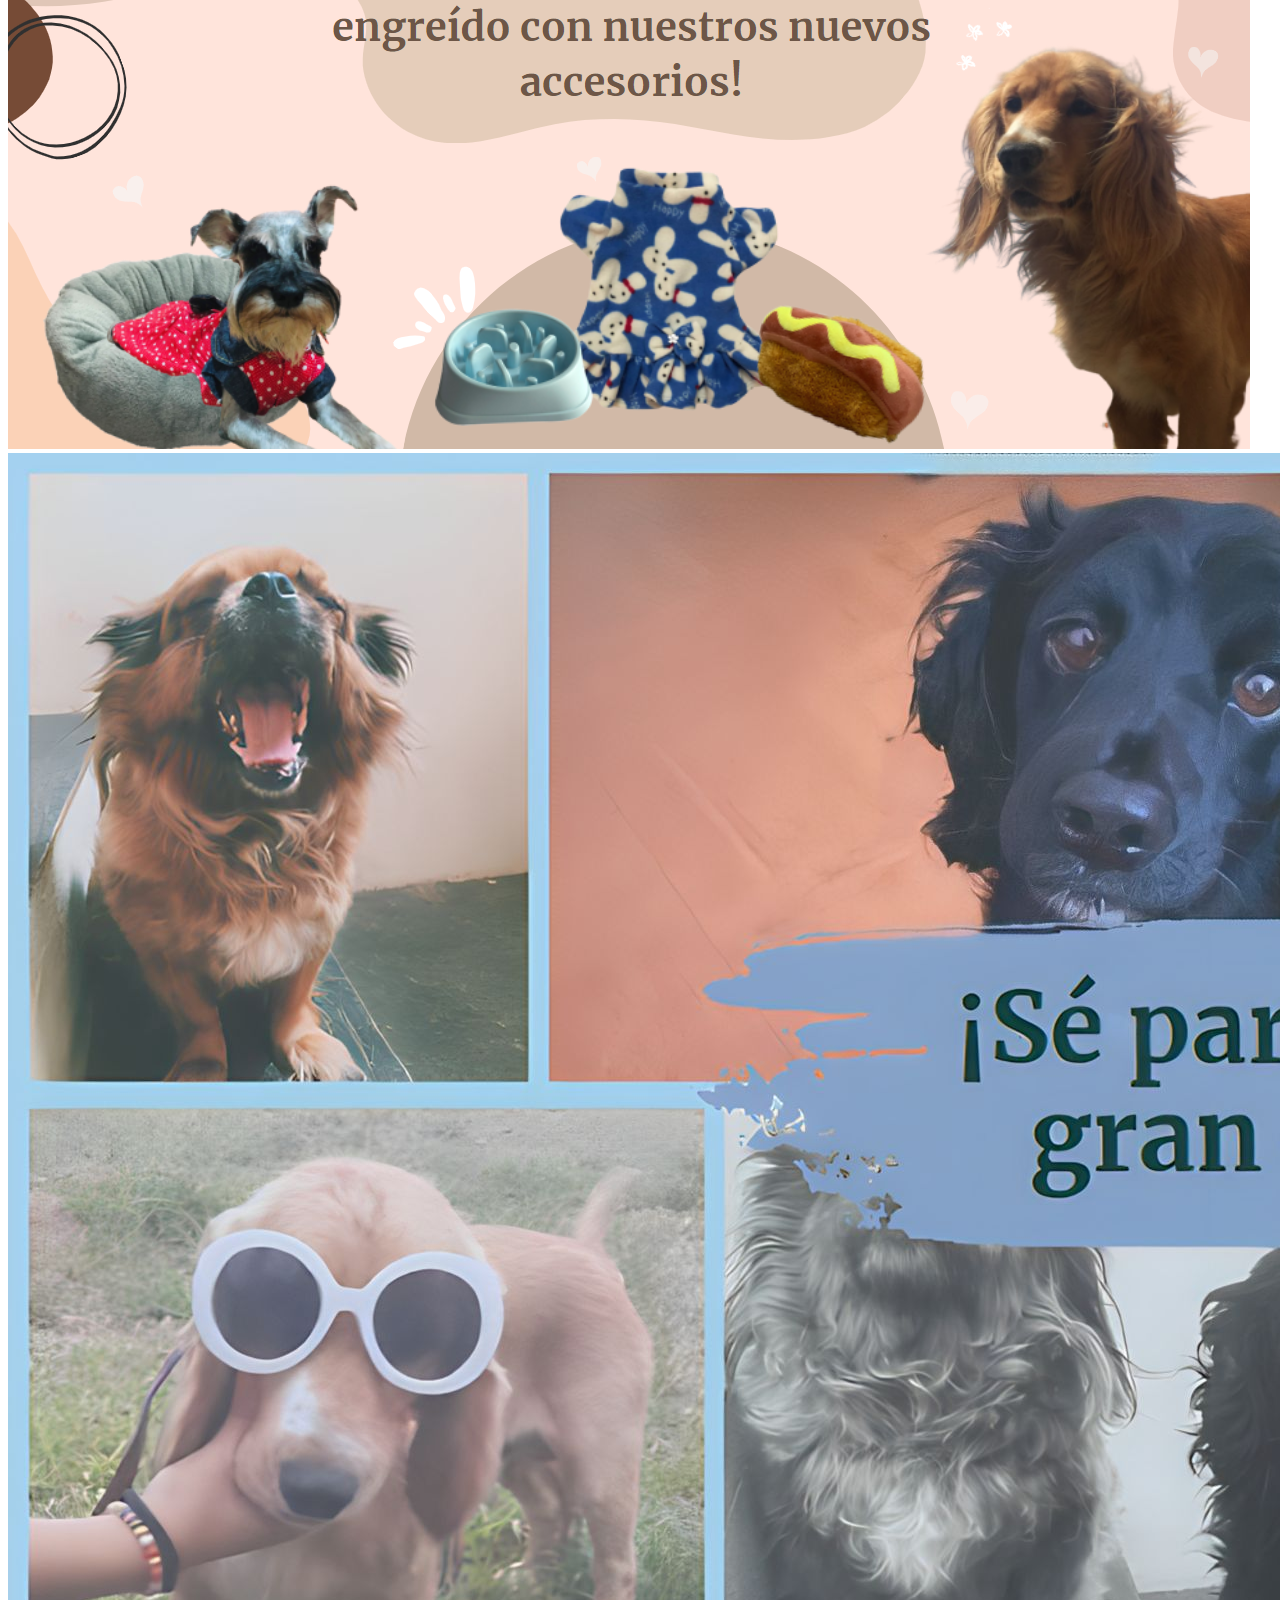
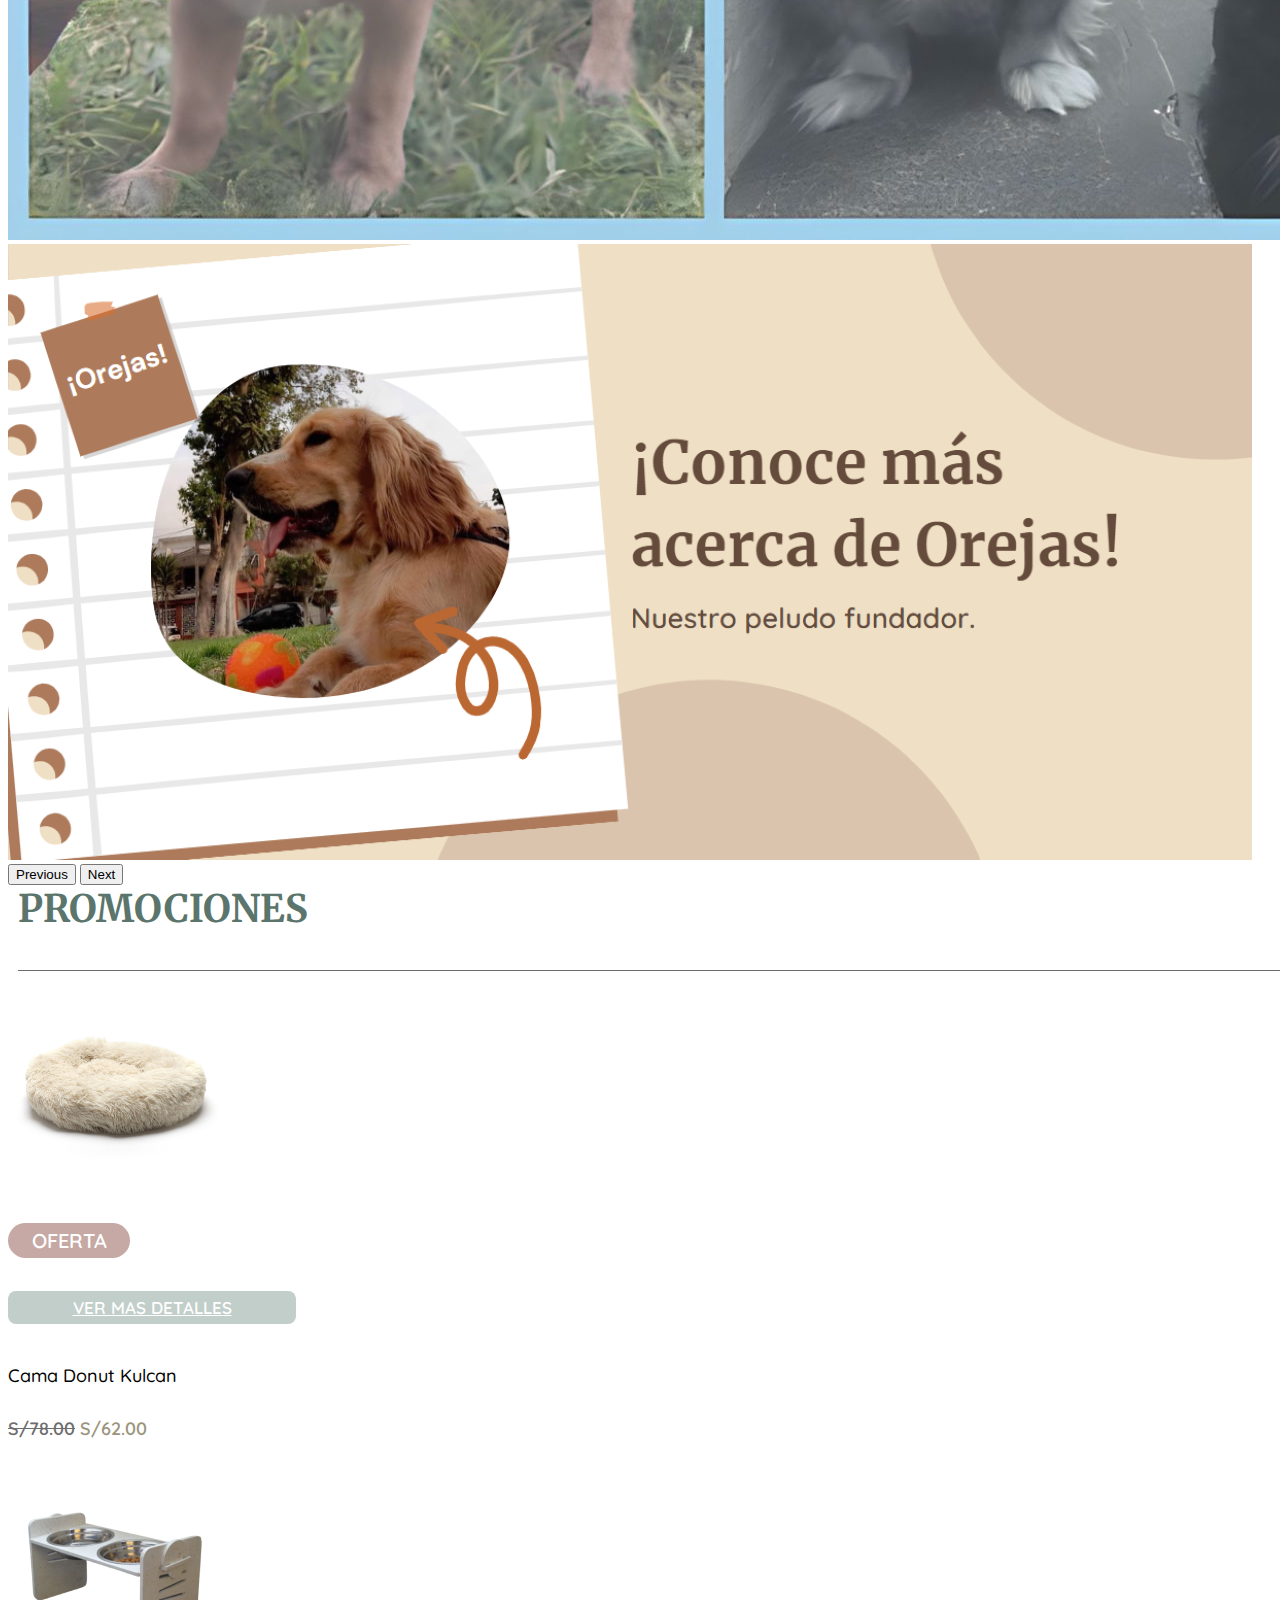
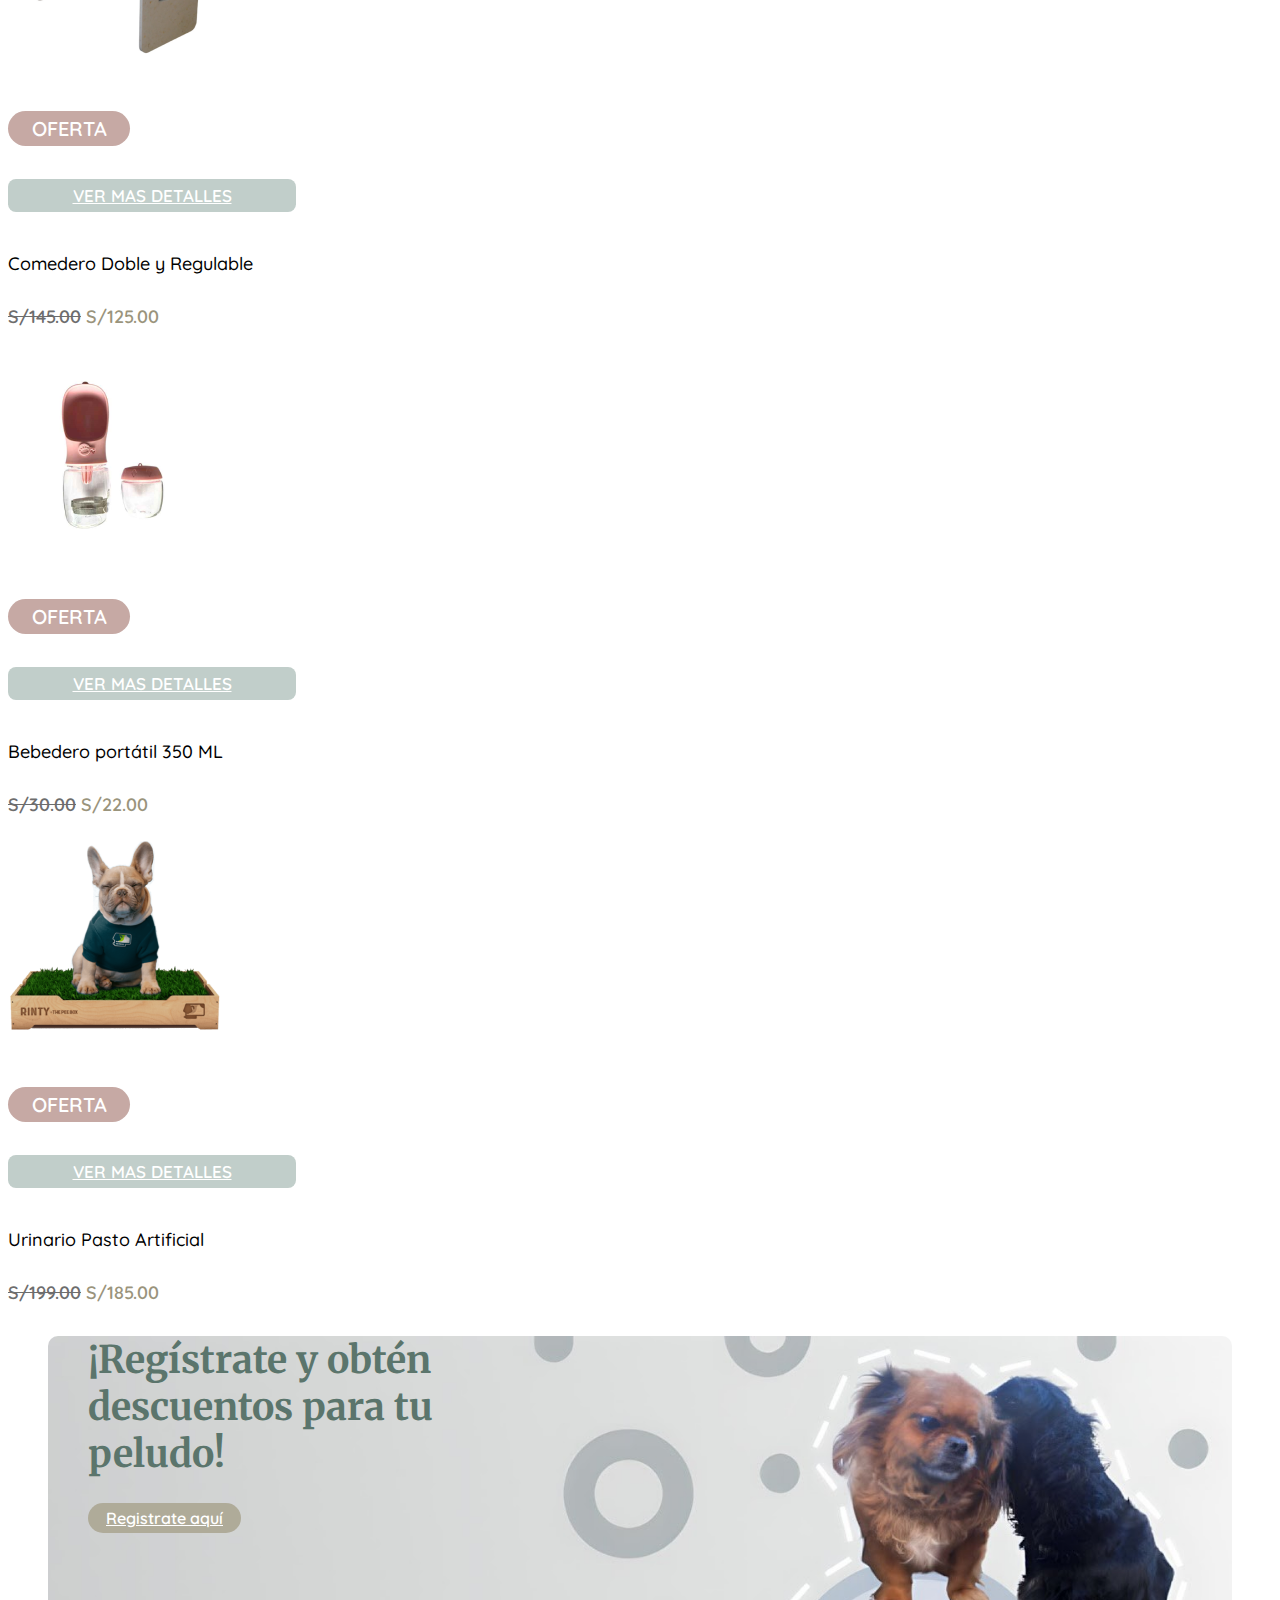
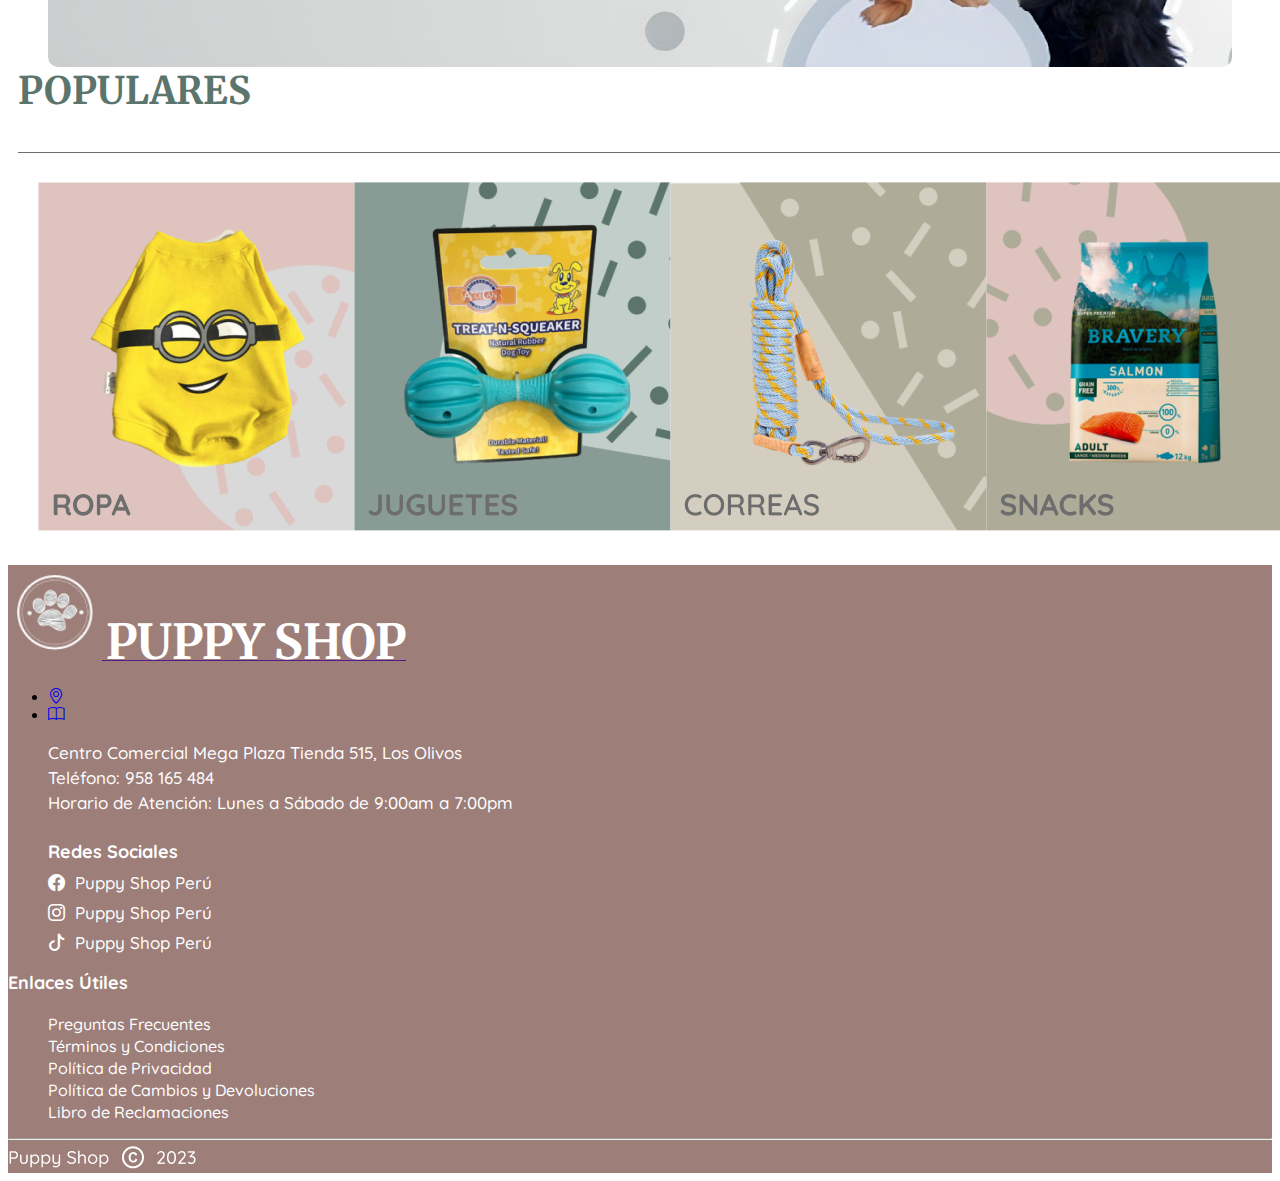
==== commit 6afc8a85: "Actualizando repositorio" ====
--- a/index.html
+++ b/index.html
@@ -86,7 +86,7 @@
 				<div class="d-lg-none d-md-none">
 					<ul class="nav mobile-links d-flex justify-content-center">
 						<li class="nav-item">
-							<a class="nav-link p-1" href="https://www.megaplaza.com.pe/independencia" target="_blank"><i class="bi bi-person-fill"></i></a>
+							<a class="nav-link p-1" href="./login.html" target="_blank"><i class="bi bi-person-fill"></i></a>
 						</li>
 						<li class="nav-item">
 							<a class="nav-link p-1" href="https://api.whatsapp.com/send/?phone=933162322&text&type=phone_number&app_absent=0"
@@ -108,7 +108,7 @@
 				<div class="d-none d-md-block d-lg-none">
 					<ul class="nav tablet-part d-flex justify-content-center pt-2">
 						<li class="nav-item">
-							<a class="nav-link" href="https://www.megaplaza.com.pe/independencia" target="_blank"><i class="bi bi-person-fill"></i></a>
+							<a class="nav-link" href="./login.html" target="_blank"><i class="bi bi-person-fill"></i></a>
 						</li>
 						<li class="nav-item">
 							<a class="nav-link" href="https://api.whatsapp.com/send/?phone=933162322&text&type=phone_number&app_absent=0"
@@ -187,7 +187,7 @@
 			</button>
 		</div>
 		<!-- RESPONSIVE -->
-		<div id="carouselExampleControls" class="carousel slide d-md-block d-lg-none" data-bs-ride="carousel">
+		<div id="carouselExampleControls" class="carousel slide d-block d-lg-none" data-bs-ride="carousel">
 			<div class="carousel-inner">
 				<div class="carousel-item active">
 					<img src="./images/publicity-1-responsive.png" class="d-block w-100" alt="...">
@@ -278,11 +278,11 @@
 
   <!-- PUBLICITY -->
   <div class="container-fluid">
+	<!-- DESKTOP | TABLET -->
 	<div class="banner bg-image d-flex justify-content-start align-items-center">
 		<div class="text-banner">
-			<h2>¡Regístrate y obtén</h2>
-			<h2>descuentos para tu peludo!</h2>
-			<button class="btn btn-primary" type="button">Registrate aquí</button>
+			<h2>¡Regístrate y obtén <br>descuentos para tu <br class="d-block d-lg-none d-md-none">peludo!</h2>
+			<a class="btn" type="button" href="./registry.html" target="_blank">Registrate aquí</a>
 		</div>
 	</div>
   </div>	
--- a/css/index.css
+++ b/css/index.css
@@ -199,7 +199,7 @@
     font-size: 38px;
     font-weight: 700;
 }
-.text-banner button {
+.text-banner a {
     padding: 5px 18px;
     border-radius: 25px;
     border: none;
@@ -358,6 +358,10 @@
     background-color: var(--color2-v3);
     color: var(--color2-v2);
 }
+.banner a:hover {
+    background-color: var(--color3-v2);
+    color: var(--color2-v3);
+}
 .category-images img:hover {
     filter: opacity(.6);
     transform:scale(1.1);
@@ -442,14 +446,11 @@
         margin: 0 0 0 10px;
     }
     .text-banner h2 {
-        color: var(--color2-v1);
-        font-family: Merriweather;
         font-size: 16px;
-        font-weight: 700;
-    }
-    .text-banner button {
+    }
+    .text-banner a {
         padding: 5px 14px;
-        font-size: 10px;
+        font-size: 7px;
     }
     .product-3 {
         display: none;
@@ -544,6 +545,22 @@
         font-size: 15px;
         width: 90px;
     }
+    .banner {
+        background-image: url(../images/publicidad-4-responsive.png);
+        height: 150px;
+        margin: 0 2px;
+    }
+    .text-banner {
+        margin: 0 0 0 10px;
+    }
+    .text-banner h2 {
+        margin: 0 0 5px 0;
+        font-size: 20px;
+    }
+    .text-banner a {
+        padding: 5px 14px;
+        font-size: 8px;
+    }
     .product-4 {
         display: none;
     }
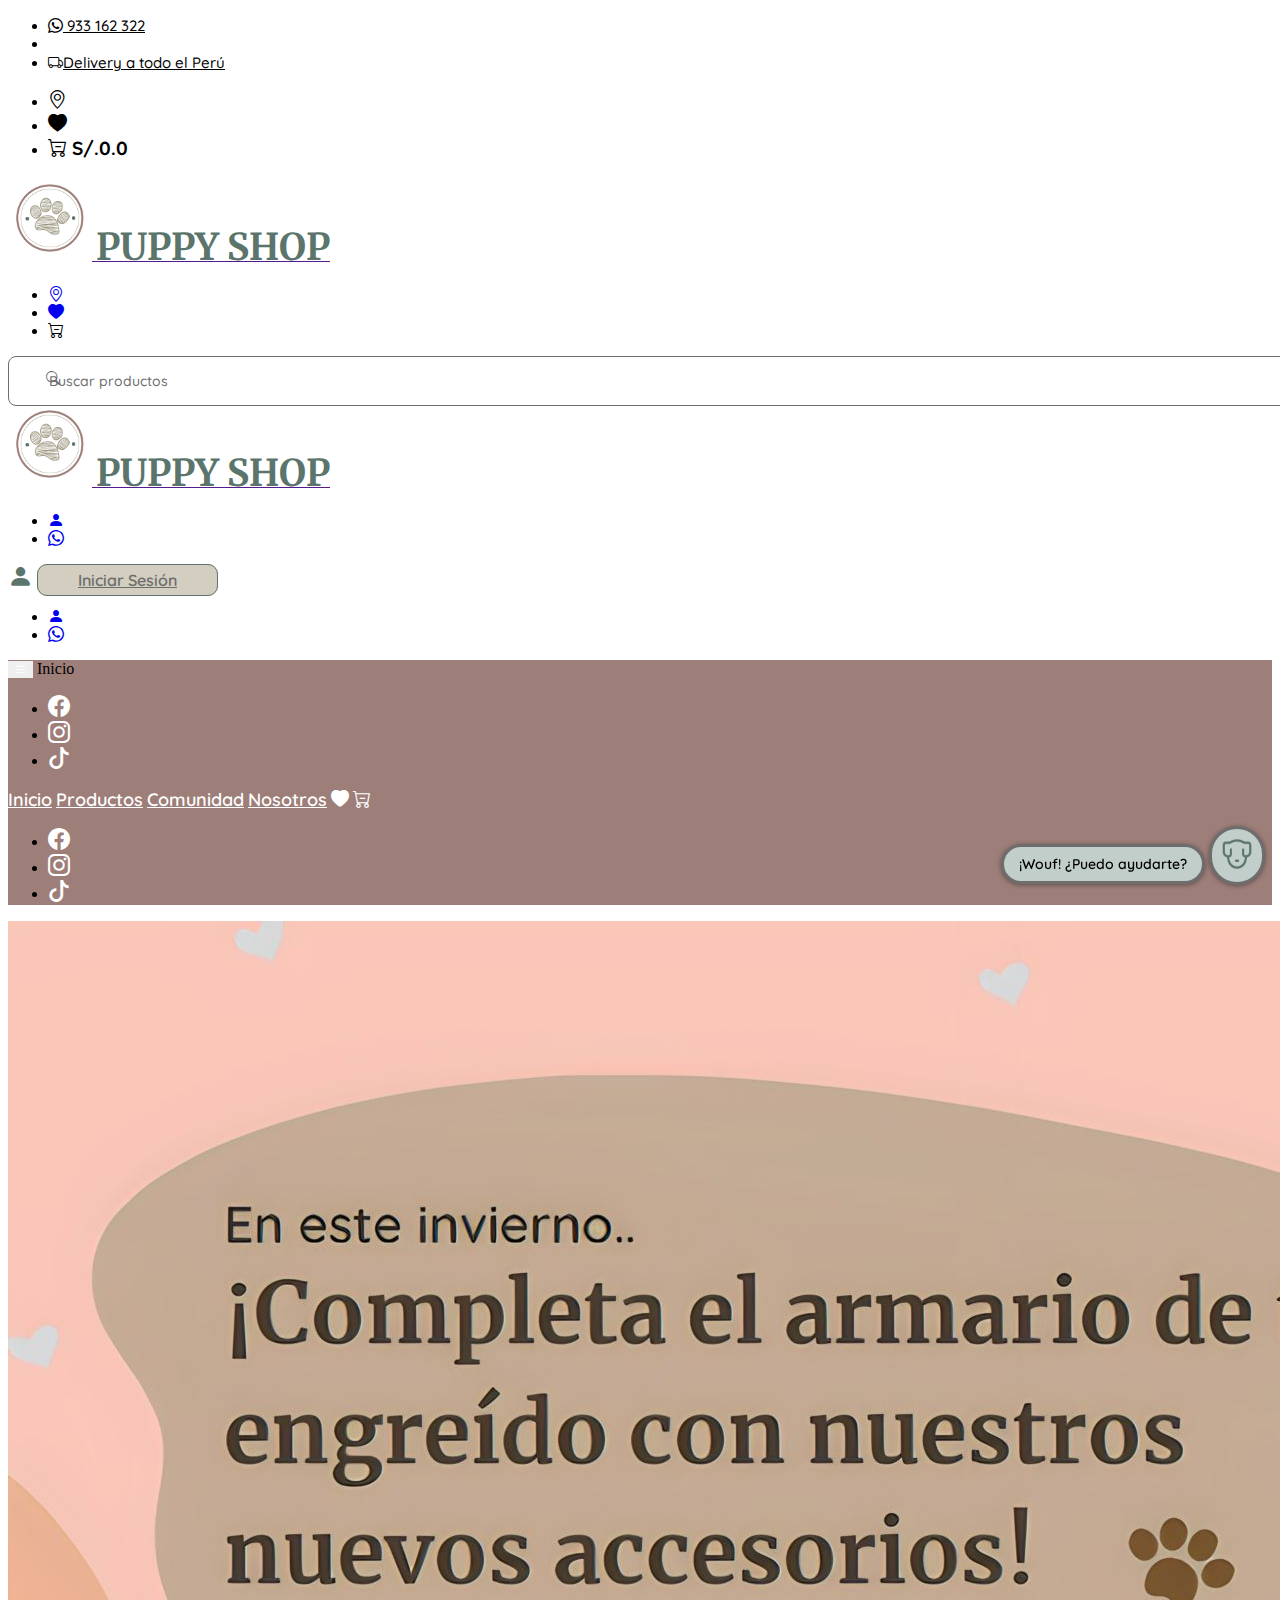
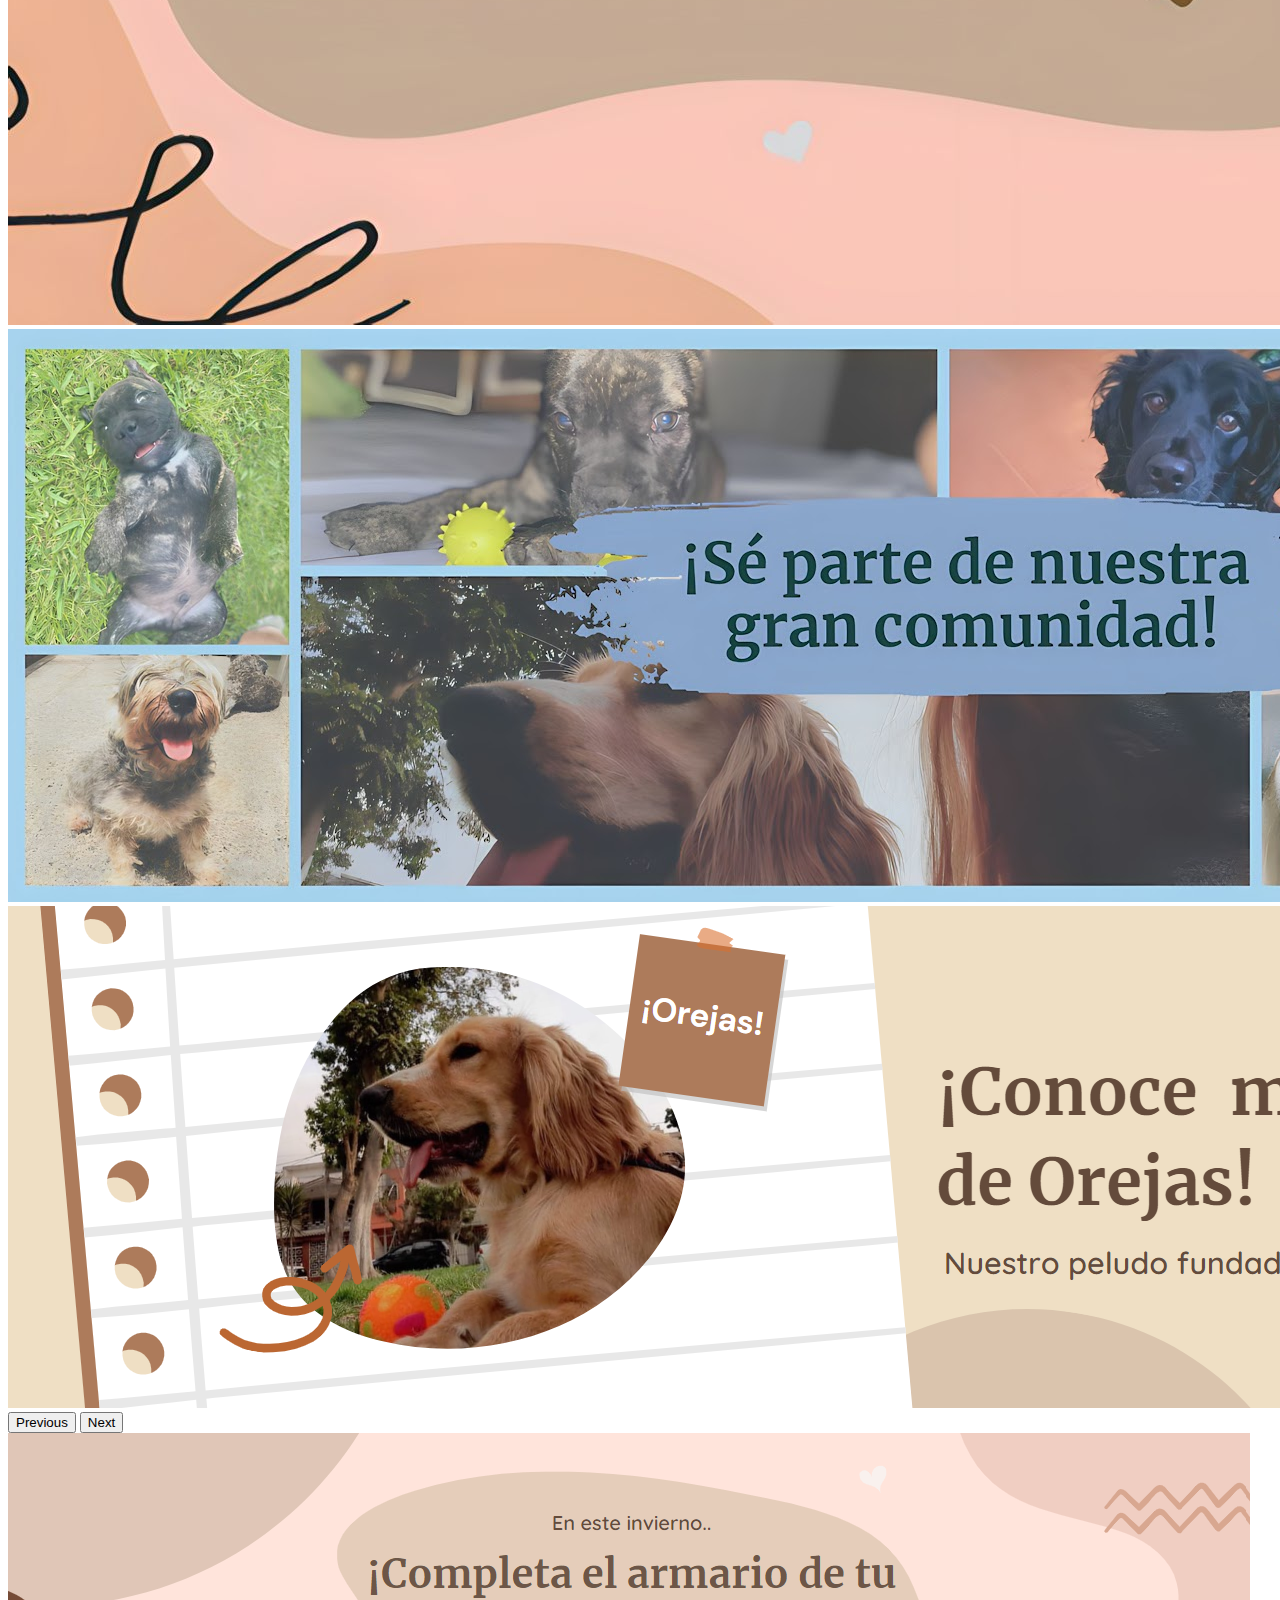
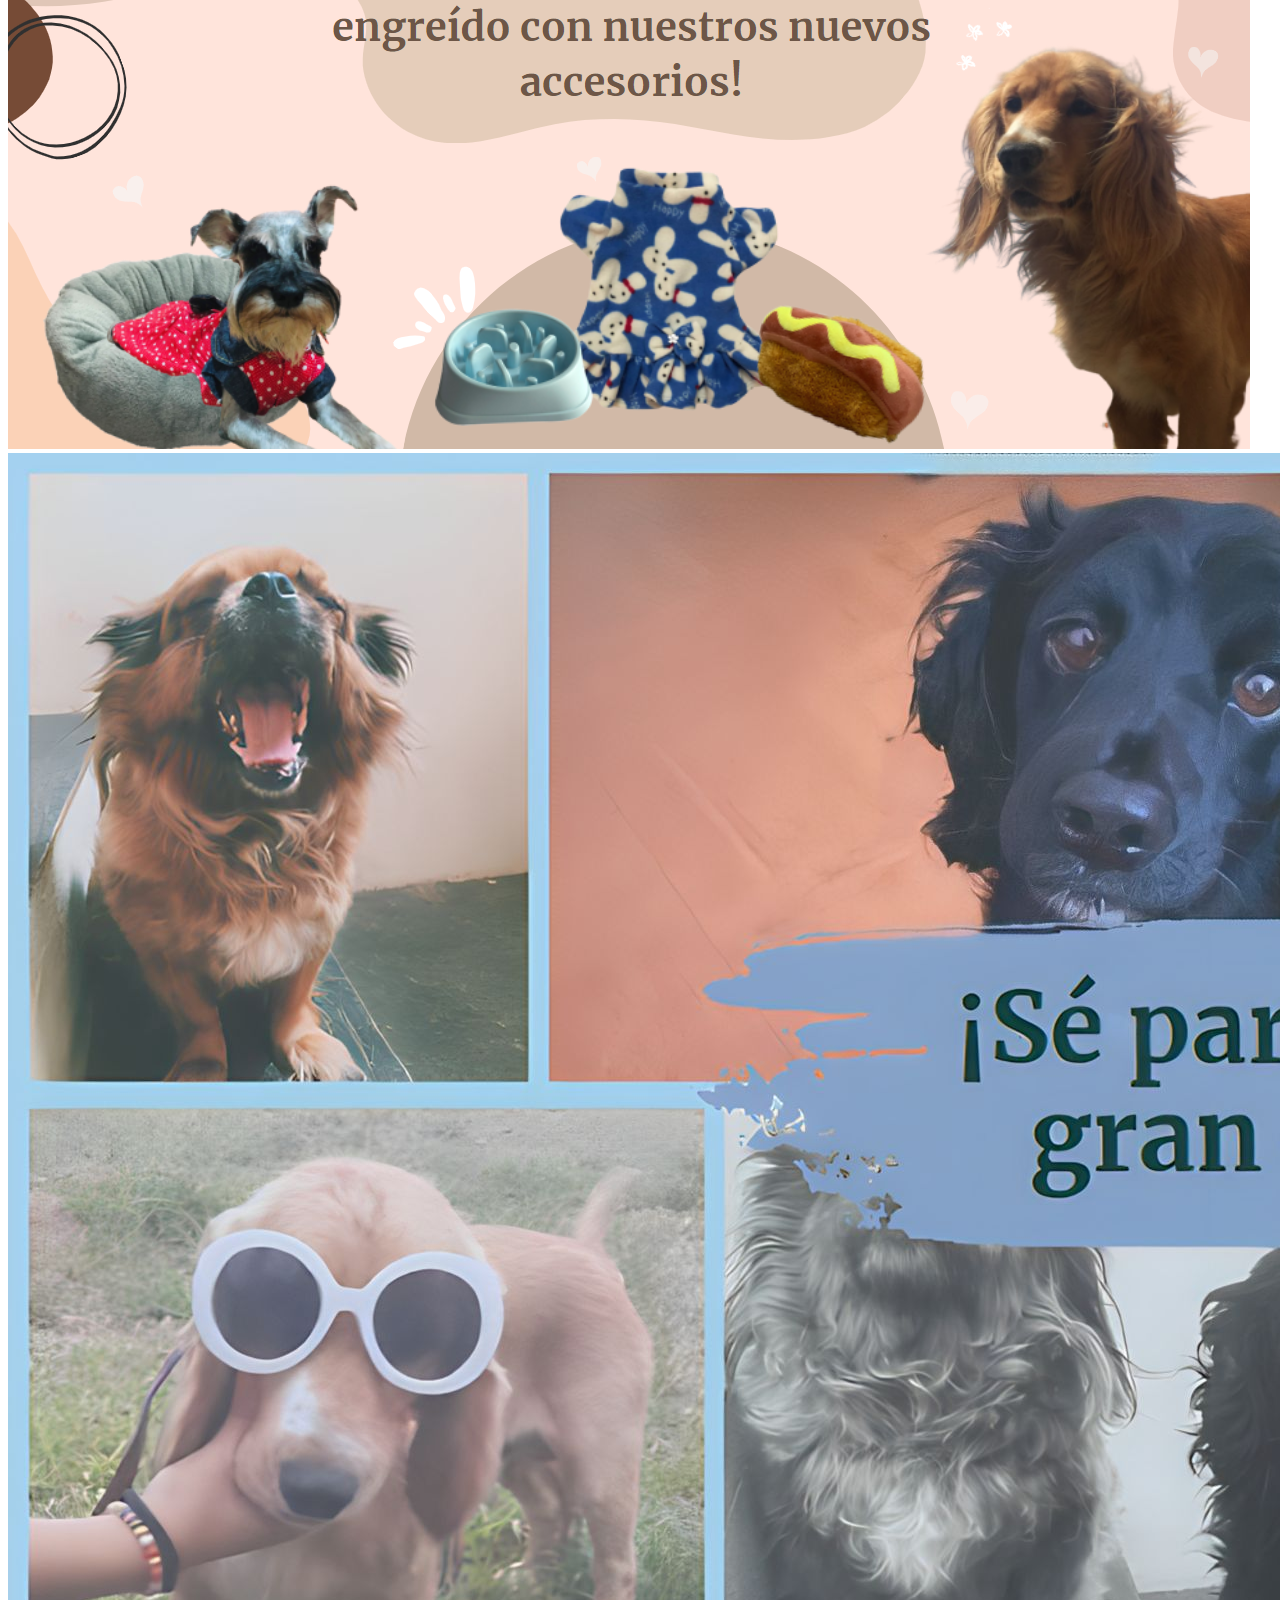
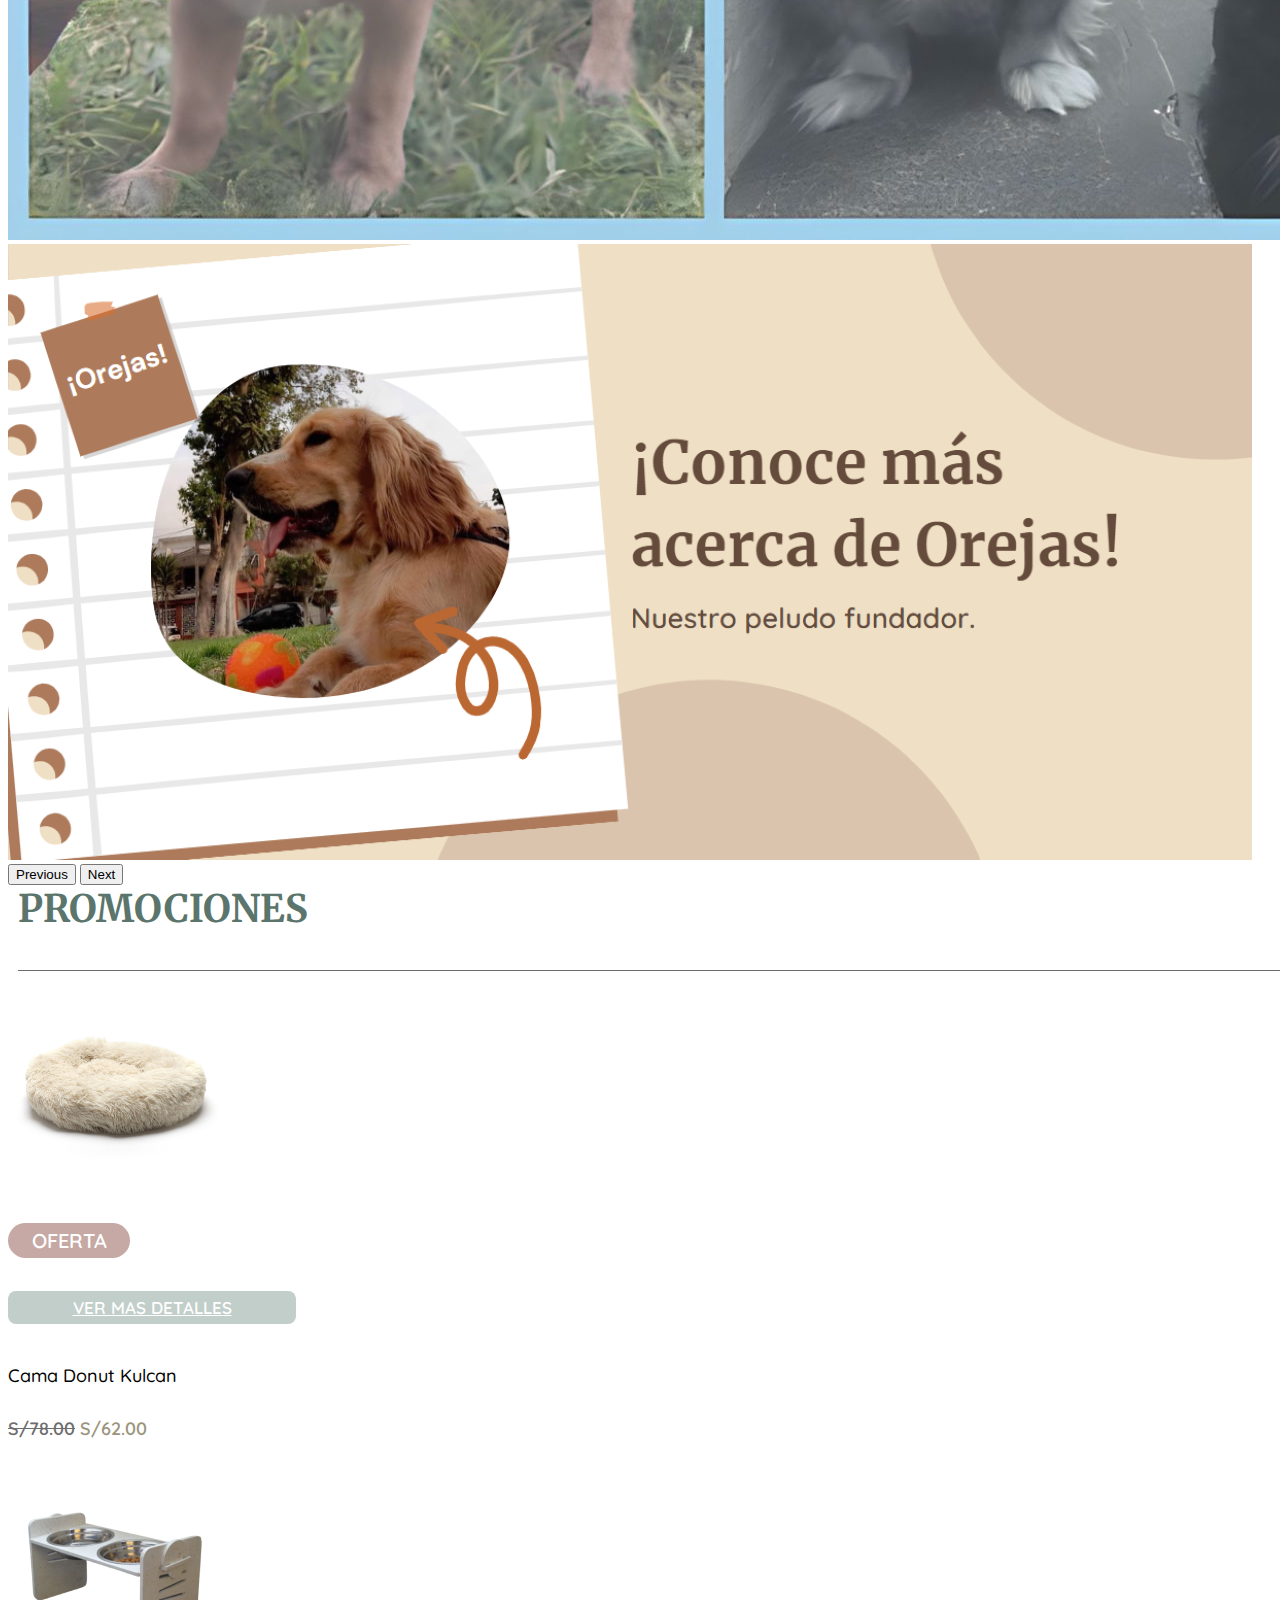
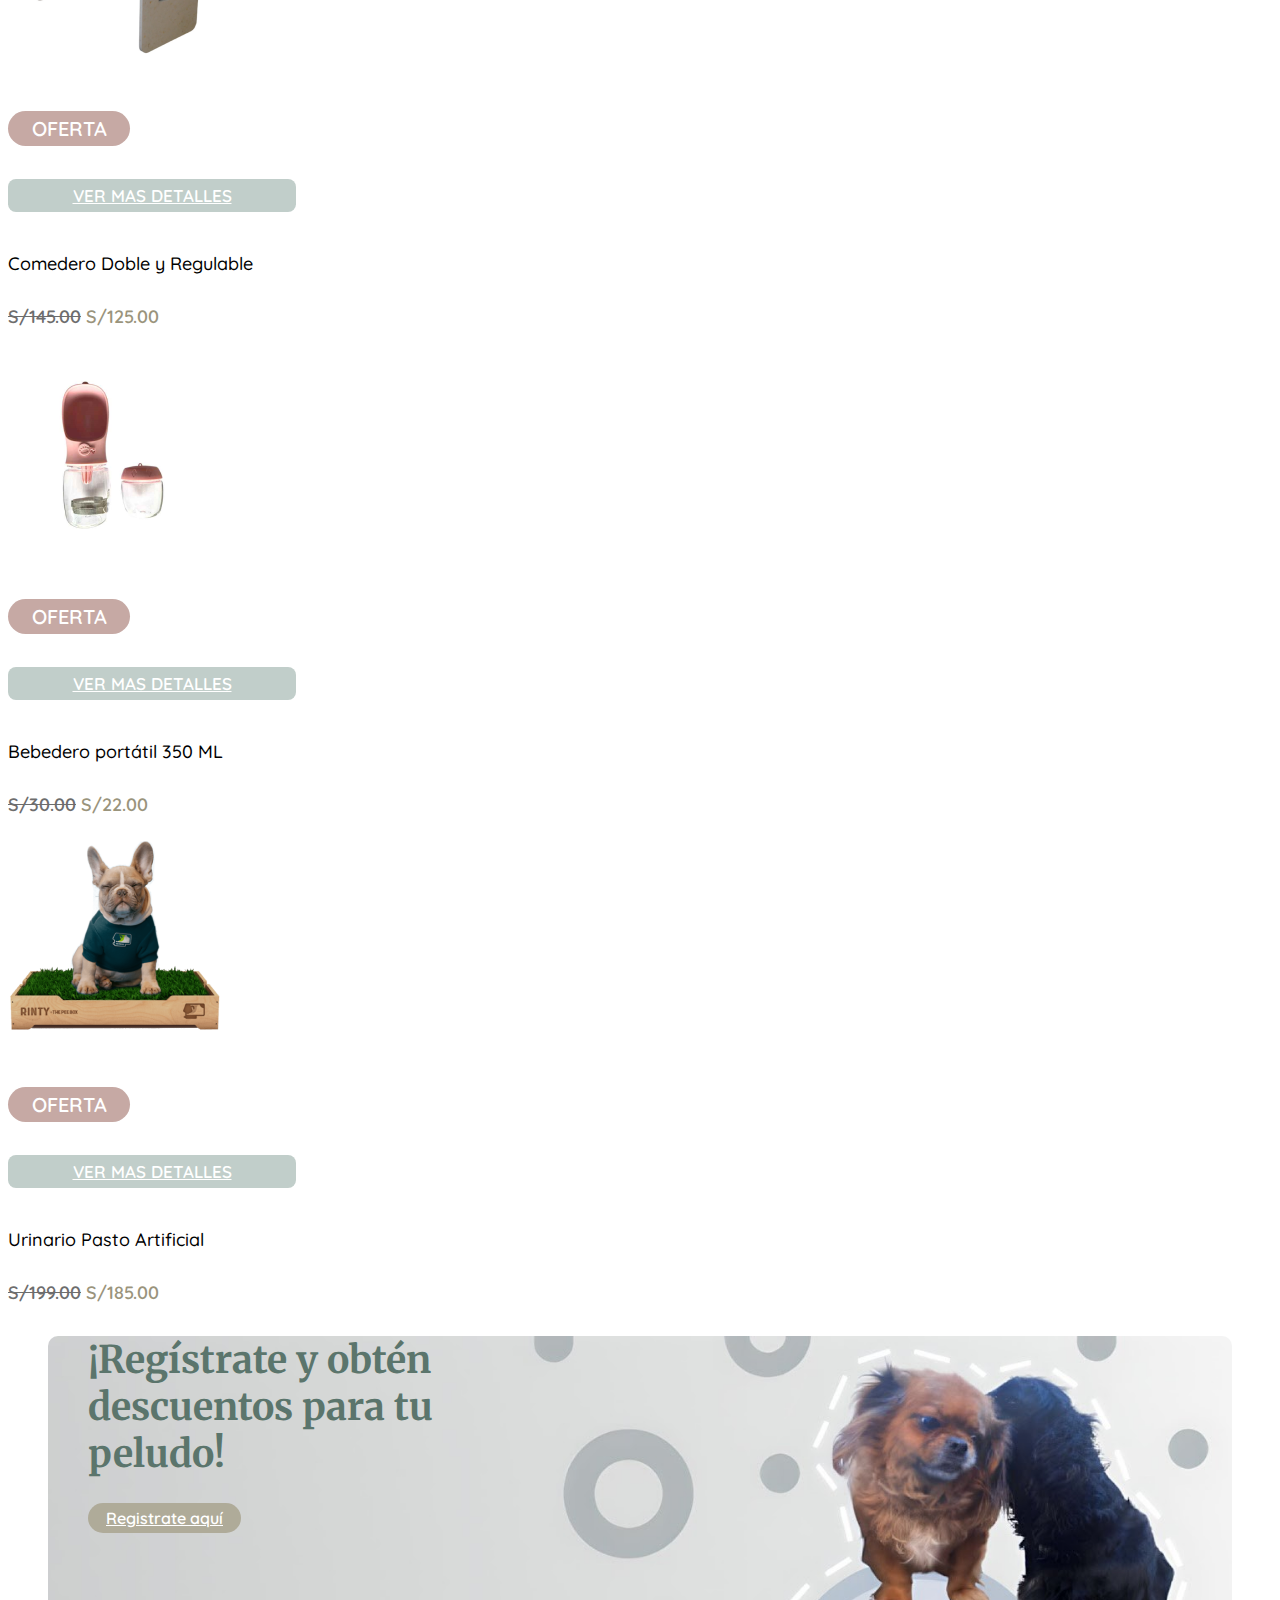
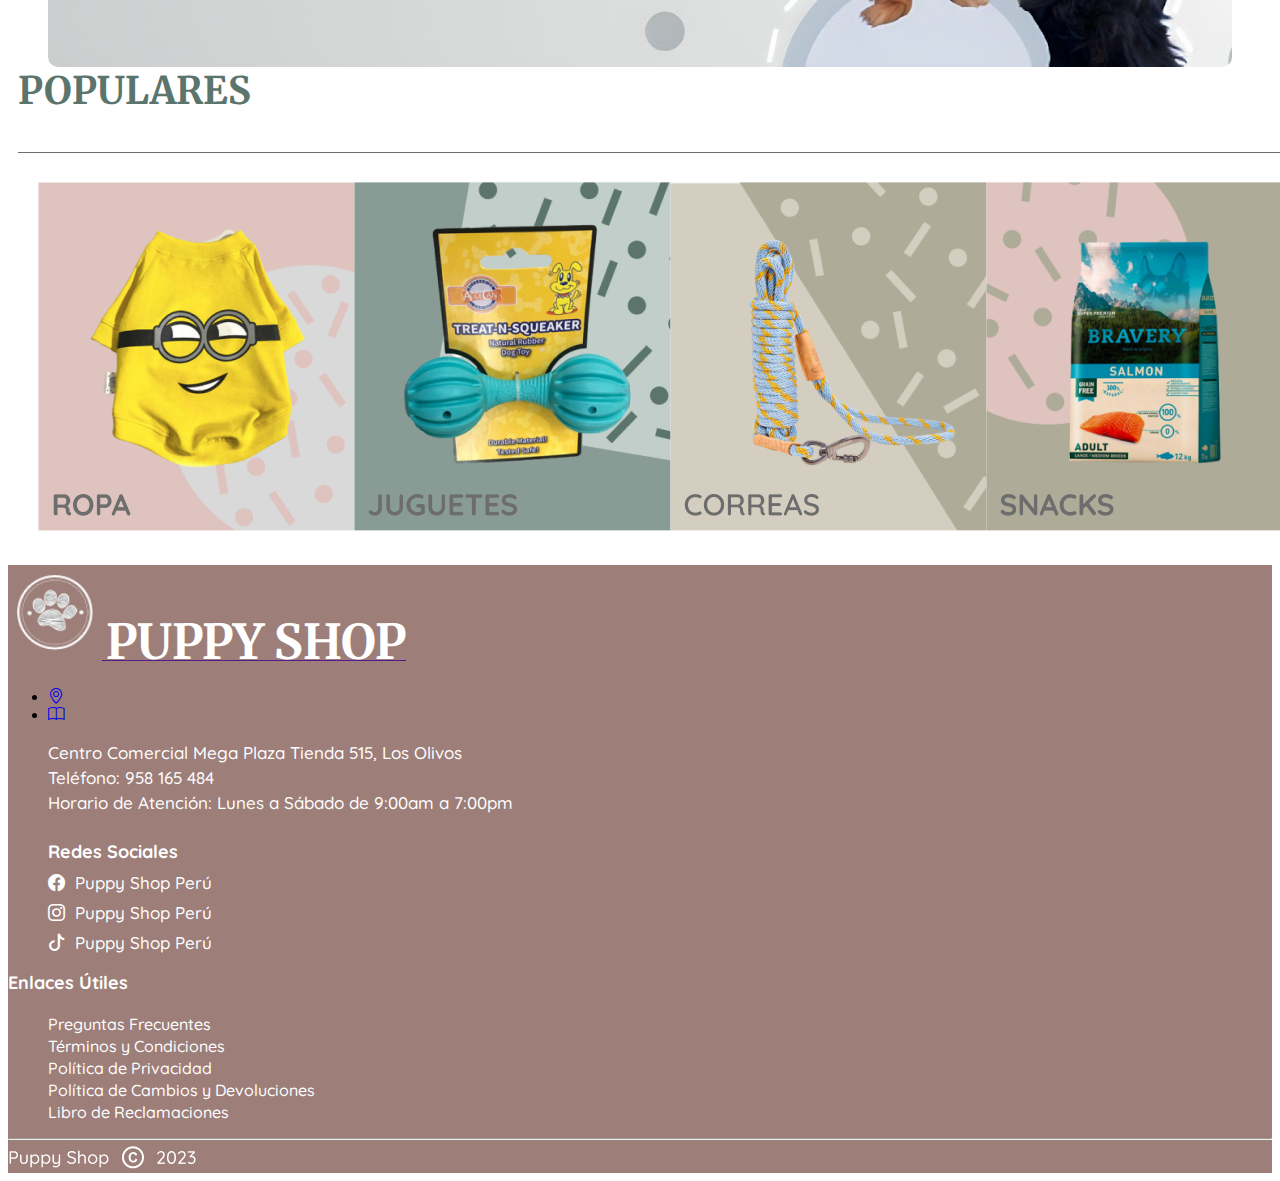
==== commit bea0aef3: "Actualizando repositorio" ====
--- a/index.html
+++ b/index.html
@@ -19,11 +19,15 @@
 			<div class="col-6 d-none d-lg-block">
 				<ul class="nav part-1 ps-4">
 					<li class="nav-item">
-						<a class="nav-link mx-3 my-2" href="https://api.whatsapp.com/send/?phone=933162322&text&type=phone_number&app_absent=0"
-						target="_blank"><i class="bi bi-whatsapp pe-1"></i> 933 162 322</a></li>
-					<li class="nav-item">
-            <li class="nav-item">
-              <a class="nav-link mx-3 my-2" href="https://www.olvacourier.com/" target="_blank"><i class="bi bi-truck pe-2"></i>Delivery a todo el Perú</a></li>
+						<a class="nav-link mx-3 my-2"
+							href="https://api.whatsapp.com/send/?phone=933162322&text&type=phone_number&app_absent=0"
+							target="_blank"><i class="bi bi-whatsapp pe-1"></i> 933 162 322</a>
+					</li>
+					<li class="nav-item">
+					<li class="nav-item">
+						<a class="nav-link mx-3 my-2" href="https://www.olvacourier.com/" target="_blank"><i
+								class="bi bi-truck pe-2"></i>Delivery a todo el Perú</a>
+					</li>
 				</ul>
 			</div>
 			<!-- SECTION 2 -->
@@ -130,9 +134,9 @@
 				<span class="d-none d-lg-none d-md-block nav-title">Inicio</span>
 				<ul class="nav nav-icons d-block d-lg-none d-flex">
 					<li class="nav-item">
-						<a class="nav-link" aria-current="page" href="https://www.facebook.com/profile.php?viewas=100000686899395&id=100094361363054" target="_blank"><i class="bi bi-facebook"></i></a>
-					<li class="nav-item">
-							<a class="nav-link" href="https://www.instagram.com/imshani_14/" target="_blank"><i class="bi bi-instagram"></i></a>
+						<a class="nav-link" aria-current="page" href="https://www.facebook.com/PuppyShopPeru2023/" target="_blank"><i class="bi bi-facebook"></i></a>
+					<li class="nav-item">
+							<a class="nav-link" href="#" target="_blank"><i class="bi bi-instagram"></i></a>
 					</li>		
 					<li class="nav-item">
 						<a class="nav-link" href="#"><i class="bi bi-tiktok"></i></a>
@@ -144,14 +148,16 @@
 						<a class="nav-link px-lg-5" href="#">Productos</a>
 						<a class="nav-link px-lg-5" href="#">Comunidad</a>
 						<a class="nav-link px-lg-5" href="#">Nosotros</a>
+						<a class="nav-link d-lg-none px-lg-5" href="#"><i class="bi bi-heart-fill"></i></a>
+            <a class="nav-link d-lg-none px-lg-5" href="#"><i class="bi bi-cart-dash"></i></a>
 					</div>
 				</div>
 				<div class="d-none d-lg-block">
 					<ul class="nav nav-icons pe-lg-4">
 						<li class="nav-item">
-							<a class="nav-link p-lg-2" aria-current="page" href="https://www.facebook.com/profile.php?viewas=100000686899395&id=100094361363054" target="_blank"><i class="bi bi-facebook"></i></a>
-						<li class="nav-item">
-								<a class="nav-link p-lg-2" href="https://www.instagram.com/imshani_14/" target="_blank"><i class="bi bi-instagram"></i></a>
+							<a class="nav-link p-lg-2" aria-current="page" href="https://www.facebook.com/PuppyShopPeru2023/" target="_blank"><i class="bi bi-facebook"></i></a>
+						<li class="nav-item">
+								<a class="nav-link p-lg-2" href="#" target="_blank"><i class="bi bi-instagram"></i></a>
 						</li>		
 						<li class="nav-item">
 							<a class="nav-link p-lg-2" href="#"><i class="bi bi-tiktok"></i></a>
@@ -355,15 +361,15 @@
           <ul class="social-media-name ps-md-1">
             <li class="title-social-media p-0">Redes Sociales</li>
             <li>
-              <a class="nav-link" href="https://www.facebook.com/profile.php?viewas=100000686899395&id=100094361363054"
+              <a class="nav-link" href="https://www.facebook.com/PuppyShopPeru2023/"
                 target="_blank"><i class="bi bi-facebook"></i></i>Puppy Shop Perú</a>
             </li>
             <li>
-              <a class="nav-link" href="https://www.instagram.com/imshani_14/" target="_blank"><i
+              <a class="nav-link" href="#" target="_blank"><i
                   class="bi bi-instagram"></i></i>Puppy Shop Perú</a>
             </li>
             <li>
-              <a class="nav-link" href=""><i class="bi bi-tiktok"></i></i>Puppy Shop Perú</a>
+              <a class="nav-link" href="#"><i class="bi bi-tiktok"></i></i>Puppy Shop Perú</a>
             </li>
           </ul>
         </div>
--- a/css/index.css
+++ b/css/index.css
@@ -596,7 +596,6 @@
     .footer-name img {
         height: 16px;
     }
-    
     .button img {
         height: 25px;
         width: 25px;
